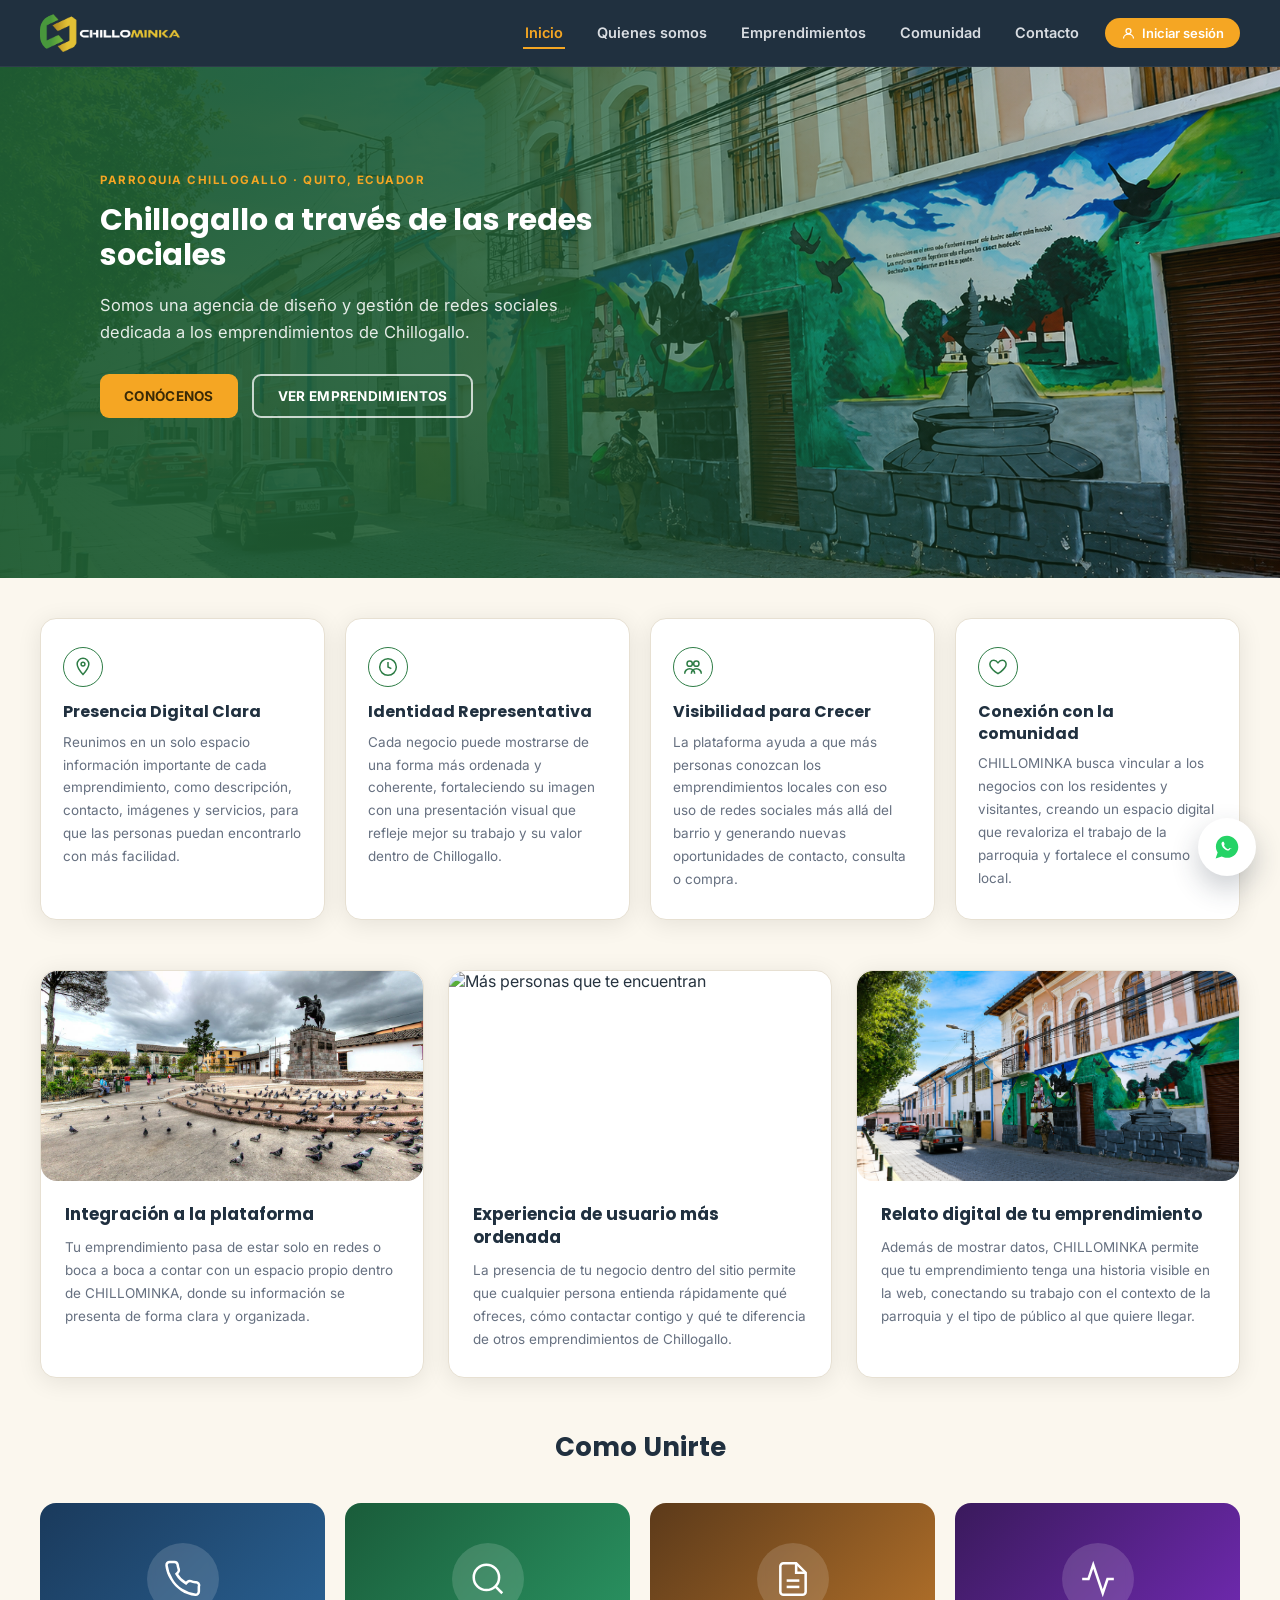
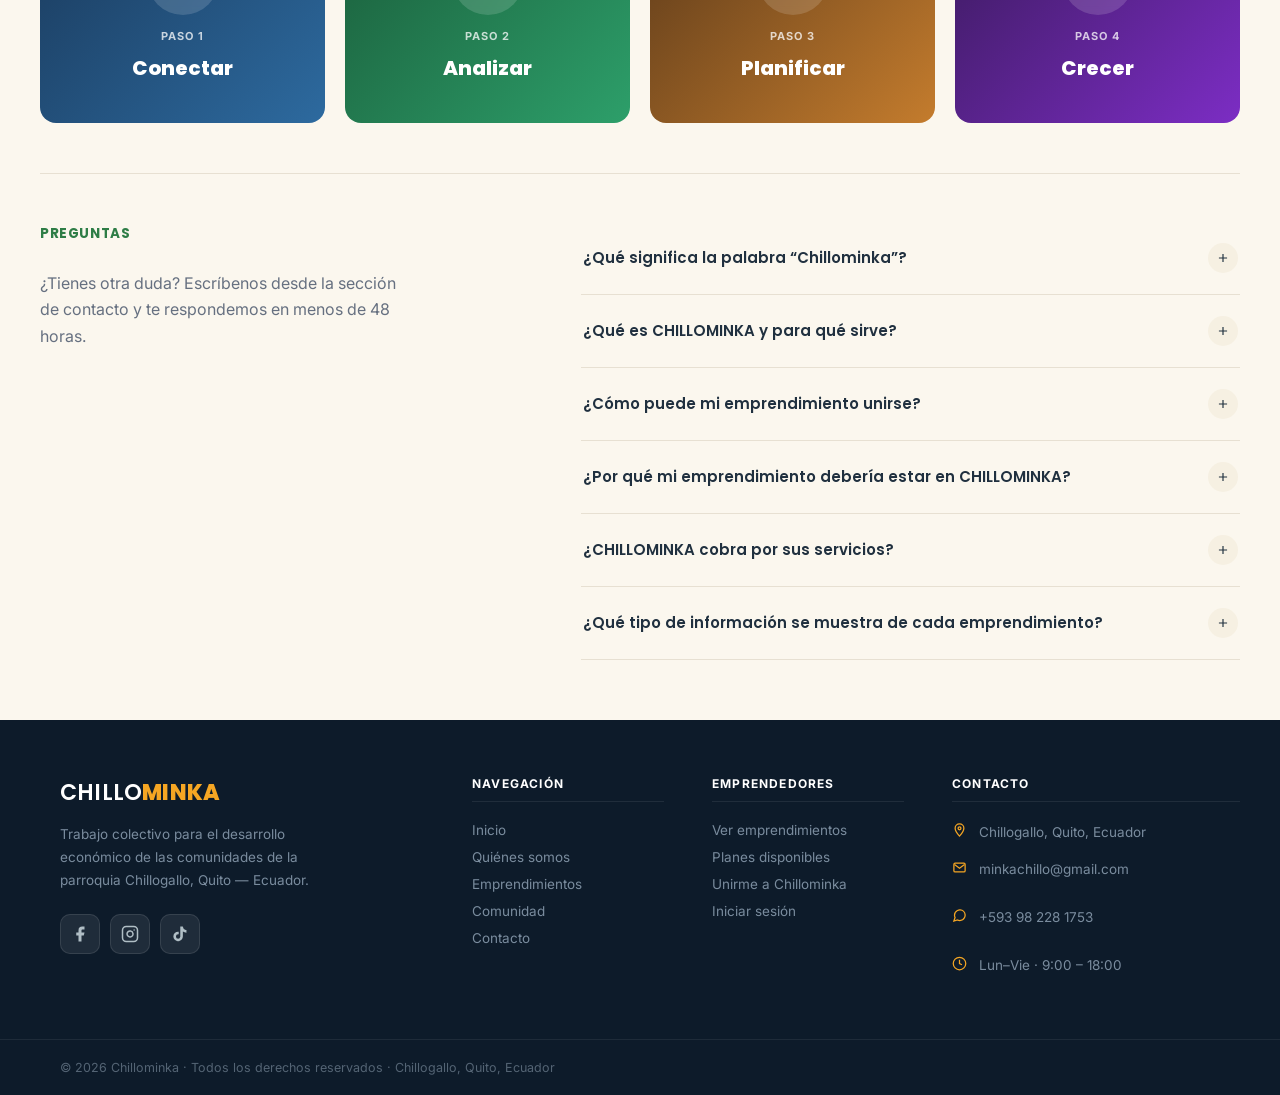
==== index.html @ ef4bcbcf "Update index.html" ====
<!DOCTYPE html>
<html lang="es">
<head>
<meta charset="UTF-8">
<meta name="viewport" content="width=device-width, initial-scale=1.0">
<title>Chillominka · Conectamos personas, impulsamos comunidades</title>
<link rel="icon" type="image/png" href="Imagenes/inicio arriba.png">
<link rel="apple-touch-icon" href="Imagenes/logo.png">

<link rel="preconnect" href="https://fonts.googleapis.com">
<link rel="preconnect" href="https://fonts.gstatic.com" crossorigin>
<link href="https://fonts.googleapis.com/css2?family=Poppins:wght@500;600;700;800&family=Inter:wght@400;500;600;700&display=swap" rel="stylesheet">

<link rel="stylesheet" href="styles.css">

<script type="module" src="https://unpkg.com/@google/model-viewer/dist/model-viewer.min.js"></script>
<script src="https://www.gstatic.com/firebasejs/10.12.0/firebase-app-compat.js"></script>
<script src="https://www.gstatic.com/firebasejs/10.12.0/firebase-auth-compat.js"></script>
<script src="https://www.gstatic.com/firebasejs/10.12.0/firebase-firestore-compat.js"></script>
<script src="https://www.gstatic.com/firebasejs/10.12.0/firebase-storage-compat.js"></script>
</head>
<body>

<header class="site-header">
  <div class="nav-wrap">
    <a href="#" class="logo" data-section="inicio" onclick="cambiarSeccion('inicio');return false;">
      
      <img class="logo-mark" src="Imagenes/logo.png" alt="CHILLOMINKA">

    </a>

    <nav class="nav-menu" id="navMenu">
      <a href="#" class="nav-link active" data-section="inicio">Inicio</a>
      <a href="#" class="nav-link" data-section="quienes-somos">Quienes somos</a>
      <a href="#" class="nav-link" data-section="emprendimientos">Emprendimientos</a>
      <a href="#" class="nav-link" data-section="comunidad">Comunidad</a>
      <a href="#" class="nav-link" data-section="contacto">Contacto</a>
    </nav>

    <div class="nav-auth" id="navAuth">
      <button class="btn-login-nav" id="btnLoginNav" onclick="abrirModalLogin()">
        <svg width="15" height="15" viewBox="0 0 24 24" fill="none" stroke="currentColor" stroke-width="2"><circle cx="12" cy="8" r="4"/><path d="M4 20c0-4 3.6-7 8-7s8 3 8 7"/></svg>
        Iniciar sesión
      </button>
      <div class="avatar-dropdown-wrap" id="avatarDropdownWrap" style="display:none;">
        <button class="avatar-nav-wrap" id="avatarNav" onclick="toggleDropdownPerfil(event)" title="Mi perfil">
          <img id="avatarNavImg" src="" alt="Perfil" class="avatar-nav-img">
          <span id="avatarNavNombre" class="avatar-nav-nombre"></span>
        </button>
        <div class="avatar-dropdown" id="avatarDropdown" style="display:none;">
          <div class="avatar-dropdown-header">
            <img id="avatarDropImg" src="" alt="Perfil" class="avatar-drop-foto">
            <div>
              <p id="avatarDropNombre" class="avatar-drop-nombre"></p>
              <p id="avatarDropEmail" class="avatar-drop-email"></p>
            </div>
          </div>
          <div class="avatar-dropdown-divider"></div>
          <button class="avatar-dropdown-item" onclick="irAlPerfil()">
            <svg width="15" height="15" viewBox="0 0 24 24" fill="none" stroke="currentColor" stroke-width="2"><circle cx="12" cy="8" r="4"/><path d="M4 20c0-4 3.6-7 8-7s8 3 8 7"/></svg>
            Ver perfil
          </button>
          <button class="avatar-dropdown-item avatar-dropdown-item--danger" onclick="cerrarSesion()">
            <svg width="15" height="15" viewBox="0 0 24 24" fill="none" stroke="currentColor" stroke-width="2"><path d="M9 21H5a2 2 0 0 1-2-2V5a2 2 0 0 1 2-2h4M16 17l5-5-5-5M21 12H9"/></svg>
            Cerrar sesión
          </button>
        </div>
      </div>
    </div>

    <button class="hamburger" id="hamburgerBtn" aria-label="Abrir menú">
      <span></span><span></span><span></span>
    </button>
  </div>
</header>

<main>

<section id="inicio" class="page activa">

  
  <div class="hero-banner">
    <img class="hero-bg" src="Imagenes/fondo grande.jpg" alt="Vista panorámica de la parroquia Chillogallo al atardecer, Quito Ecuador">
    <div class="hero-overlay"></div>
    <div class="container">
      <div class="hero-content reveal">
        <span class="hero-supertitle">Parroquia Chillogallo · Quito, Ecuador</span>
 <h1>Chillogallo a través de las redes sociales</h1>
<p style="text-align:left;">Somos una agencia de diseño y gestión de redes sociales dedicada a los emprendimientos de Chillogallo.</p>
        <div class="hero-actions">
          <button class="btn btn-orange" onclick="cambiarSeccion('quienes-somos')">CONÓCENOS</button>
          <button class="btn btn-outline-white" onclick="cambiarSeccion('emprendimientos')">VER EMPRENDIMIENTOS</button>
        </div>
      </div>
    </div>
  </div>

  <div class="container">

    
    <div class="pillar-cards-new reveal">
      <div class="pillar-card-new">
        <div class="pillar-card-new-icon"><div class="icon-circle"><svg width="20" height="20" viewBox="0 0 24 24" fill="none" stroke="currentColor" stroke-width="1.8"><path d="M12 21s7-7.5 7-12.5A7 7 0 0 0 5 8.5C5 13.5 12 21 12 21Z"/><circle cx="12" cy="8.5" r="2.3"/></svg></div></div>
        <div class="pillar-card-new-body">
          <h3>Presencia Digital Clara</h3>
          <p>Reunimos en un solo espacio información importante de cada emprendimiento, como descripción, contacto, imágenes y servicios, para que las personas puedan encontrarlo con más facilidad.</p>
        </div>
      </div>
      <div class="pillar-card-new">
        <div class="pillar-card-new-icon"><div class="icon-circle"><svg width="20" height="20" viewBox="0 0 24 24" fill="none" stroke="currentColor" stroke-width="1.8"><path d="M12 2a10 10 0 1 0 0 20A10 10 0 0 0 12 2Z"/><path d="M12 6v6l4 2"/></svg></div></div>
        <div class="pillar-card-new-body">
          <h3>Identidad Representativa</h3>
          <p>Cada negocio puede mostrarse de una forma más ordenada y coherente, fortaleciendo su imagen con una presentación visual que refleje mejor su trabajo y su valor dentro de Chillogallo.</p>
        </div>
      </div>
      <div class="pillar-card-new">
        <div class="pillar-card-new-icon"><div class="icon-circle"><svg width="20" height="20" viewBox="0 0 24 24" fill="none" stroke="currentColor" stroke-width="1.8"><circle cx="8" cy="8" r="3.2"/><circle cx="16" cy="8" r="3.2"/><path d="M2 20c0-3.3 2.7-6 6-6s6 2.7 6 6"/><path d="M10 20c0-3.3 2.7-6 6-6s6 2.7 6 6"/></svg></div></div>
        <div class="pillar-card-new-body">
          <h3>Visibilidad para Crecer</h3>
          <p>La plataforma ayuda a que más personas conozcan los emprendimientos locales con eso uso de redes sociales más allá del barrio y generando nuevas oportunidades de contacto, consulta o compra.</p>
        </div>
      </div>
      <div class="pillar-card-new">
        <div class="pillar-card-new-icon"><div class="icon-circle"><svg width="20" height="20" viewBox="0 0 24 24" fill="none" stroke="currentColor" stroke-width="1.8"><path d="M12 20s-7-4.4-9.3-9C1.4 7.7 3 4 7 4c2.2 0 3.7 1.3 5 3 1.3-1.7 2.8-3 5-3 4 0 5.6 3.7 4.3 7-2.3 4.6-9.3 9-9.3 9Z"/></svg></div></div>
        <div class="pillar-card-new-body">
          <h3>Conexión con la comunidad</h3>
          <p>CHILLOMINKA busca vincular a los negocios con los residentes y visitantes, creando un espacio digital que revaloriza el trabajo de la parroquia y fortalece el consumo local.</p>
        </div>
      </div>
    </div>

    
    <div class="pillar-banners-cards reveal">

      
      <div class="pillar-banner-card">
        <div class="pillar-banner-card-img">
          <img src="Imagenes/baner 1.jpg" alt="Acompañamiento para tu presencia digital">
          
        </div>
        <div class="pillar-banner-card-body">
          <h3>Integración a la plataforma</h3>
          <p>Tu emprendimiento pasa de estar solo en redes o boca a boca a contar con un espacio propio dentro de CHILLOMINKA, donde su información se presenta de forma clara y organizada.</p>
        </div>
      </div>

      
      <div class="pillar-banner-card">
        <div class="pillar-banner-card-img">
          <img src="Imagenes/baner 2.jpg" alt="Más personas que te encuentran">
          
        </div>
        <div class="pillar-banner-card-body">
          <h3>Experiencia de usuario más ordenada</h3>
          <p>La presencia de tu negocio dentro del sitio permite que cualquier persona entienda rápidamente qué ofreces, cómo contactar contigo y qué te diferencia de otros emprendimientos de Chillogallo.</p>
        </div>
      </div>

      
      <div class="pillar-banner-card">
        <div class="pillar-banner-card-img">
          <img src="Imagenes/fondo grande.jpg" alt="Promoción local con sentido comunitario">
          
        </div>
        <div class="pillar-banner-card-body">
          <h3>Relato digital de tu emprendimiento</h3>
          <p>Además de mostrar datos, CHILLOMINKA permite que tu emprendimiento tenga una historia visible en la web, conectando su trabajo con el contexto de la parroquia y el tipo de público al que quiere llegar.</p>
        </div>
      </div>

    </div>

    
    <div class="how-section reveal" style="margin-bottom:50px;">
      <div style="text-align:center;margin-bottom:36px;">
        <h2 style="font-size:26px;margin:0;text-align:center;">Como Unirte</h2>
        <p style="color:var(--text-muted);max-width:520px;margin:0 auto;"></p>
      </div>
      <div class="flip-cards-grid">

        <div class="flip-card" tabindex="0">
          <div class="flip-card-inner">
            <div class="flip-card-front flip-front--1">
              <div class="flip-front-icon">
                <svg width="38" height="38" viewBox="0 0 24 24" fill="none" stroke="currentColor" stroke-width="1.6"><path d="M22 16.92v3a2 2 0 0 1-2.18 2 19.79 19.79 0 0 1-8.63-3.07A19.5 19.5 0 0 1 4.69 12 19.79 19.79 0 0 1 1.61 3.38 2 2 0 0 1 3.6 1.2h3a2 2 0 0 1 2 1.72c.127.96.361 1.903.7 2.81a2 2 0 0 1-.45 2.11L7.91 8.77a16 16 0 0 0 6 6l.95-.95a2 2 0 0 1 2.11-.45 12.84 12.84 0 0 0 2.81.7A2 2 0 0 1 22 16.92z"/></svg>
              </div>
              <span class="flip-step">Paso 1</span>
              <h4 class="flip-front-title">Conectar</h4>
            </div>
            <div class="flip-card-back flip-back-img flip-back-img--1">
              <div class="flip-back-overlay"></div>
              <div class="flip-back-texto">
                <h4 class="flip-back-title">El primer paso es conectar</h4>
                <p class="flip-back-copy">Contáctanos y coordinaremos una visita para conocer tu emprendimiento y tus necesidades.</p>
              </div>
            </div>
          </div>
        </div>

        <div class="flip-card" tabindex="0">
          <div class="flip-card-inner">
            <div class="flip-card-front flip-front--2">
              <div class="flip-front-icon">
                <svg width="38" height="38" viewBox="0 0 24 24" fill="none" stroke="currentColor" stroke-width="1.6"><circle cx="11" cy="11" r="8"/><line x1="21" y1="21" x2="16.65" y2="16.65"/></svg>
              </div>
              <span class="flip-step">Paso 2</span>
              <h4 class="flip-front-title">Analizar</h4>
            </div>
            <div class="flip-card-back flip-back-img flip-back-img--2">
              <div class="flip-back-overlay"></div>
              <div class="flip-back-texto">
                <h4 class="flip-back-title">Analizamos tu emprendimiento</h4>
                <p class="flip-back-copy">Entendemos tu emprendimiento, lo que necesita y nosotros lo hacemos realidad.</p>
              </div>
            </div>
          </div>
        </div>

        <div class="flip-card" tabindex="0">
          <div class="flip-card-inner">
            <div class="flip-card-front flip-front--3">
              <div class="flip-front-icon">
                <svg width="38" height="38" viewBox="0 0 24 24" fill="none" stroke="currentColor" stroke-width="1.6"><path d="M14 2H6a2 2 0 0 0-2 2v16a2 2 0 0 0 2 2h12a2 2 0 0 0 2-2V8z"/><polyline points="14 2 14 8 20 8"/><line x1="16" y1="13" x2="8" y2="13"/><line x1="16" y1="17" x2="8" y2="17"/></svg>
              </div>
              <span class="flip-step">Paso 3</span>
              <h4 class="flip-front-title">Planificar</h4>
            </div>
            <div class="flip-card-back flip-back-img flip-back-img--3">
              <div class="flip-back-overlay"></div>
              <div class="flip-back-texto">
                <h4 class="flip-back-title">Diseñamos un plan contigo</h4>
                <p class="flip-back-copy">Planteamos diferentes rutas con la capacitación, contactos y seguimiento adecuados.</p>
              </div>
            </div>
          </div>
        </div>

        <div class="flip-card" tabindex="0">
          <div class="flip-card-inner">
            <div class="flip-card-front flip-front--4">
              <div class="flip-front-icon">
                <svg width="38" height="38" viewBox="0 0 24 24" fill="none" stroke="currentColor" stroke-width="1.6"><polyline points="22 12 18 12 15 21 9 3 6 12 2 12"/></svg>
              </div>
              <span class="flip-step">Paso 4</span>
              <h4 class="flip-front-title">Crecer</h4>
            </div>
            <div class="flip-card-back flip-back-img flip-back-img--4">
              <div class="flip-back-overlay"></div>
              <div class="flip-back-texto">
                <h4 class="flip-back-title">Crecemos y medimos el avance</h4>
                <p class="flip-back-copy">Celebramos cada logro y seguimos ajustando el plan de acuerdo a los resultados.</p>
              </div>
            </div>
          </div>
        </div>

      </div>
    </div>

    <div class="faq-row reveal">
      <div>
        <span class="section-label">Preguntas</span>
        <p>¿Tienes otra duda? Escríbenos desde la sección de contacto y te respondemos en menos de 48 horas.</p>
      </div>
      <div class="faq-list">
        <div class="faq-item">
          <button class="faq-question" onclick="toggleFaq(this)">
            ¿Qué significa la palabra “Chillominka”?
            <span class="faq-icon"><svg width="14" height="14" viewBox="0 0 24 24" fill="none" stroke="currentColor" stroke-width="2"><path d="M12 5v14M5 12h14"/></svg></span>
          </button>
          <div class="faq-answer">
            
            <p>Chillominka une dos ideas en una sola palabra: “Chillo” viene de las dos primeras sílabas del nombre de la parroquia Chillogallo, mientras que “minka” proviene del idioma Kichwa ecuatoriano y significa “comunitario” o “comunidad”, haciendo referencia al trabajo colectivo entre varias personas; al juntarlas, Chillominka representa una plataforma comunitaria creada desde Chillogallo y para Chillogallo, donde el trabajo colaborativo de emprendedores y usuarios busca fortalecer la economía local y la identidad de la parroquia.</p>
          </div>
        </div>
        <div class="faq-item">
          <button class="faq-question" onclick="toggleFaq(this)">
            ¿Qué es CHILLOMINKA y para qué sirve?
            <span class="faq-icon"><svg width="14" height="14" viewBox="0 0 24 24" fill="none" stroke="currentColor" stroke-width="2"><path d="M12 5v14M5 12h14"/></svg></span>
          </button>
          <div class="faq-answer">
            
            <p>CCHILLOMINKA es una plataforma web orientada a la promoción y revalorización de los emprendimientos locales de Chillogallo. Su función es reunir en un solo sitio información clara de cada negocio, facilitar que los usuarios los encuentren con mayor facilidad y aportar a una presencia digital más organizada, visible y accesible.</p>
          </div>
        </div>
        <div class="faq-item">
          <button class="faq-question" onclick="toggleFaq(this)">
            ¿Cómo puede mi emprendimiento unirse?
            <span class="faq-icon"><svg width="14" height="14" viewBox="0 0 24 24" fill="none" stroke="currentColor" stroke-width="2"><path d="M12 5v14M5 12h14"/></svg></span>
          </button>
          <div class="faq-answer">
            
            <p>Si tienes un negocio en Chillogallo, puedes contactarte con nosotros y compartir la información básica de tu actividad (nombre, productos o servicios, imágenes y medios de contacto). Con esos datos evaluamos cómo integrar tu emprendimiento en la plataforma y te explicamos los distintos planes de acompañamiento digital disponibles, para que elijas el que mejor se adapte a tus necesidades.</p>
          </div>
        </div>
        <div class="faq-item">
          <button class="faq-question" onclick="toggleFaq(this)">
            ¿Por qué mi emprendimiento debería estar en CHILLOMINKA?
            <span class="faq-icon"><svg width="14" height="14" viewBox="0 0 24 24" fill="none" stroke="currentColor" stroke-width="2"><path d="M12 5v14M5 12h14"/></svg></span>
          </button>
          <div class="faq-answer">
            
            <p>Porque muchos negocios locales no cuentan con una presencia digital bien estructurada, lo que reduce sus posibilidades de ser encontrados por nuevos usuarios. CHILLOMINKA busca responder a esa necesidad ofreciendo un espacio donde cada emprendimiento pueda mostrarse de forma más ordenada, visible y coherente con su identidad.</p>
          </div>
        </div>
        <div class="faq-item">
          <button class="faq-question" onclick="toggleFaq(this)">
            ¿CHILLOMINKA cobra por sus servicios?
            <span class="faq-icon"><svg width="14" height="14" viewBox="0 0 24 24" fill="none" stroke="currentColor" stroke-width="2"><path d="M12 5v14M5 12h14"/></svg></span>
          </button>
          <div class="faq-answer">
            
            <p>La plataforma puede incluir diferentes formas de participación según las necesidades de cada emprendimiento. Algunos servicios pueden centrarse en la difusión dentro del sitio web y otros en un acompañamiento más amplio relacionado con identidad visual, contenido o promoción digital, por lo que los costos dependerán del tipo de apoyo que se requiera.</p>
          </div>
        </div>
                    <div class="faq-item">
          <button class="faq-question" onclick="toggleFaq(this)">
            ¿Qué tipo de información se muestra de cada emprendimiento?
            <span class="faq-icon"><svg width="14" height="14" viewBox="0 0 24 24" fill="none" stroke="currentColor" stroke-width="2"><path d="M12 5v14M5 12h14"/></svg></span>
          </button>
          <div class="faq-answer">
            <p>Cada perfil puede incluir información importante como nombre del negocio, descripción, productos o servicios, imágenes, ubicación y medios de contacto. El objetivo es que los usuarios comprendan con facilidad qué ofrece cada emprendimiento y puedan comunicarse con él sin complicaciones..</p>
          </div>
        </div>
      </div>
    </div>
      </div>
    </div>
  </div>
</section>

<section id="quienes-somos" class="page">

  
  <div class="hero-banner section-hero-banner">
    <img class="hero-bg" src="Imagenes/emprendimientos.png" alt="Vista panorámica de la parroquia Chillogallo al atardecer, Quito Ecuador">
    <div class="hero-overlay"></div>
    <div class="container">
      <div class="hero-content reveal">
        <span class="hero-supertitle">Parroquia Chillogallo · Quito, Ecuador</span>
        <h1>Quienes somos</h1>
      </div>
    </div>
  </div>

  <div class="container">

    
    <div class="split-row reveal">
      <div>
        <span class="section-label">Nuestra historia</span>
        
        <p>Chillominka nació para apoyar a los emprendedores de Chillogallo mediante una plataforma web donde sus negocios puedan darse a conocer. Queremos que cada emprendimiento tenga un espacio claro para mostrar lo que ofrece, compartir su información de contacto y llegar a más personas. Valoramos el talento y el esfuerzo de quienes trabajan en la parroquia, por eso buscamos fortalecer el comercio local y que más usuarios descubran los emprendimientos de Chillogallo a través del sitio.</p>
      </div>
      <img src="Imagenes/fondo5.png" alt="Amanecer en la cordillera de los Andes">
    </div>

    
    <div class="reveal" style="padding:34px 0;">
      <span class="section-label is-orange">Nuestros principios</span>
      <h2 class="block-title">Cuatro principios que impulsan nuestra comunidad</h2>
      <p style="max-width:680px;">Trabajamos para fortalecer los emprendimientos locales de Chillogallo mediante presencia digital y acompañamiento cercano. Estos principios explican por qué existe la plataforma y para qué la ponemos al servicio de quienes emprenden en la parroquia.</p>

      <div class="values-grid">
        <div class="value-card">
          <div class="icon-circle">
            <svg width="20" height="20" viewBox="0 0 24 24" fill="none" stroke="currentColor" stroke-width="1.8"><path d="M17 2l4 4-4 4M21 6H8a4 4 0 0 0-4 4v1M7 22l-4-4 4-4M3 18h13a4 4 0 0 0 4-4v-1"/></svg>
          </div>
          
          <h4>Comunidad</h4>
          <p>Promovemos el trabajo colectivo entre emprendimientos de Chillogallo, visitando cada negocio para conocer su historia mediante el dialogo directo para llegar a un acuerdo equitativo.</p>
        </div>
        <div class="value-card">
          <div class="icon-circle">
            <svg width="20" height="20" viewBox="0 0 24 24" fill="none" stroke="currentColor" stroke-width="1.8"><path d="M12 3C8 7 6 11 6 14a6 6 0 0 0 12 0c0-3-2-7-6-11Z"/></svg>
          </div>
          
          <h4>Visibilidad</h4>
          <p>Damos a cada emprendimiento un espacio concreto para mostrar sus productos, servicios y datos de contacto, ampliando su presencia digital y el alcance hacia nuevos usuarios.</p>
        </div>
        <div class="value-card">
          <div class="icon-circle">
            <svg width="20" height="20" viewBox="0 0 24 24" fill="none" stroke="currentColor" stroke-width="1.8"><path d="M4 19.5V6a2 2 0 0 1 2-2h12a2 2 0 0 1 2 2v14M4 19.5A2.5 2.5 0 0 0 6.5 22H20M8 7h8M8 11h8"/></svg>
          </div>
          
          <h4>Identidad local</h4>
          <p>Destacamos las historias y la creatividad de los emprendedores de Chillogallo, para que sus negocios se identifiquen como parte la gente de Chillogallo y no como proyectos anónimos.</p>
        </div>
        <div class="value-card">
          <div class="icon-circle">
            <svg width="20" height="20" viewBox="0 0 24 24" fill="none" stroke="currentColor" stroke-width="1.8"><circle cx="8" cy="8" r="3.2"/><circle cx="16" cy="8" r="3.2"/><path d="M2 20c0-3.3 2.7-6 6-6s6 2.7 6 6"/><path d="M10 20c0-3.3 2.7-6 6-6s6 2.7 6 6"/></svg>
          </div>
          
          <h4>Compromiso</h4>
          <p>Seguimos de cerca el avance de los emprendimientos a traves del sitio web ChilloMinka y la relación con los nuevos usuarios que vayan integrandose.</p>
        </div>
      </div>
    </div>

    
    <div class="info-bar reveal">
      <div class="info-item">
        <div class="icon-circle"><svg width="16" height="16" viewBox="0 0 24 24" fill="none" stroke="currentColor" stroke-width="1.8"><path d="M12 21s7-7.5 7-12.5A7 7 0 0 0 5 8.5C5 13.5 12 21 12 21Z"/><circle cx="12" cy="8.5" r="2.3"/></svg></div>
        <div><strong>Ubicación</strong><span>Chillogallo, Quito</span></div>
      </div>
      <div class="info-item">
        <div class="icon-circle"><svg width="16" height="16" viewBox="0 0 24 24" fill="none" stroke="currentColor" stroke-width="1.8"><circle cx="8" cy="8" r="3"/><circle cx="16" cy="8" r="3"/><path d="M2 20c0-3.3 2.7-6 6-6s6 2.7 6 6"/></svg></div>
        <div><strong>Emprendedores</strong><span>3 Locales</span></div>
      </div>
      <div class="info-item">
        <div class="icon-circle"><svg width="16" height="16" viewBox="0 0 24 24" fill="none" stroke="currentColor" stroke-width="1.8"><rect x="3" y="5" width="18" height="16" rx="2"/><path d="M3 9h18M8 3v4M16 3v4"/></svg></div>
        <div><strong>Inicio</strong><span>2026</span></div>
      </div>
      <div class="info-item">
        <div class="icon-circle"><svg width="16" height="16" viewBox="0 0 24 24" fill="none" stroke="currentColor" stroke-width="1.8"><path d="M12 3C8 7 6 11 6 14a6 6 0 0 0 12 0c0-3-2-7-6-11Z"/></svg></div>
        <div><strong>Estado</strong><span>En marcha</span></div>
      </div>
    </div>

  </div>
</section>

<section id="emprendimientos" class="page">

  
  <div class="hero-banner section-hero-banner">
    <img class="hero-bg" src="Imagenes/fondoemprendimientos.png" alt="Vista panorámica de la parroquia Chillogallo al atardecer, Quito Ecuador">
    <div class="hero-overlay"></div>
    <div class="container">
      <div class="hero-content reveal">
        <span class="hero-supertitle">Parroquia Chillogallo · Quito, Ecuador</span>
        <h1>Emprendimientos</h1>
      </div>
    </div>
  </div>

  <div class="container">

    
    <div class="emp-cards-grid reveal">

      
      <div class="emp-card">
        <div class="emp-card-img">
          <img src="Imagenes/logoinformatica.png" alt="Citron PC - Servicio Técnico">

        </div>
        <div class="emp-card-body">
          <h3>Citron PC</h3>
          <p>Especialistas en reparación y mantenimiento de computadoras, laptops e impresoras, con atención profesional y garantía.</p>
          <div class="emp-card-stats">
            <div><strong>12+</strong><span>Años de exp.</span></div>
            <div><strong>1,500+</strong><span>Clientes</span></div>
            <div><strong>&lt;24h</strong><span>Respuesta</span></div>
          </div>
          <button class="btn btn-green emp-card-btn" onclick="abrirEmpModal('emp-modal-1')">Más información</button>
        </div>
      </div>

      
      <div class="emp-card">
        <div class="emp-card-img">
          <img src="Imagenes/Logodemecanica.png" alt="Talleres “JB”">
          <span class="emp-card-tag orange">Emprendimiento 2</span>
        </div>
        <div class="emp-card-body">
          <h3>Talleres “JB”</h3>
          <p>Mecánica, diagnóstico electrónico y mantenimiento de vehículos con garantía y honestidad en Chillogallo.</p>
          <div class="emp-card-stats">
            <div><strong>500+</strong><span>Vehículos</span></div>
            <div><strong>3 meses</strong><span>Garantía</span></div>
            <div><strong>Todas</strong><span>Las marcas</span></div>
          </div>
          <button class="btn btn-green emp-card-btn" onclick="abrirEmpModal('emp-modal-2')">Más información</button>
        </div>
      </div>

      
      <div class="emp-card">
        <div class="emp-card-img">
          <img src="Imagenes/logocomida.jpg" alt="Comida Rápida">
        </div>
        <div class="emp-card-body">
          <h3>Papi's Burger</h3>
          <p>Hamburguesas, platos especiales y pollo broaster. Sabor casero y excelente atención en cada visita.</p>
          <div class="emp-card-stats">
            <div><strong>$1.50</strong><span>Desde</span></div>
            <div><strong>15 min</strong><span>Entrega</span></div>
            <div><strong>6 días</strong><span>A la semana</span></div>
          </div>
          <button class="btn btn-green emp-card-btn" onclick="abrirEmpModal('emp-modal-3')">Más información</button>
        </div>
      </div>

    </div>
  </div>

  <div id="emp-modal-1" class="emp-modal" role="dialog" aria-modal="true" aria-label="Citron PC">
    <div class="emp-modal-inner">
      <button class="emp-modal-close" onclick="cerrarEmpModal('emp-modal-1')" aria-label="Cerrar">✕</button>

      
      <div class="emp-modal-header">
        <h2>Citron PC | Servicio Técnico Especializado</h2>
        <p>Especialistas en reparación y mantenimiento de computadoras, laptops e impresoras, con atención profesional y garantía.</p>
      </div>

      
      <div class="emp-modal-section">
        <span class="section-label">Quiénes somos</span>
        <h3 class="block-title">Soluciones técnicas confiables para tus equipos</h3>
        <p>En Citron PC contamos con más de 12 años de experiencia en reparación y mantenimiento de computadoras, laptops e impresoras. Nos especializamos en brindar diagnósticos precisos, soluciones efectivas y atención personalizada para hogares, estudiantes, emprendedores y empresas.</p>
        <p style="margin-top:10px;"></p>
      </div>

      <div class="emp-modal-features">
        <div class="emp-feature-card"><div class="icon-circle"><svg width="20" height="20" viewBox="0 0 24 24" fill="none" stroke="currentColor" stroke-width="1.8"><rect x="2" y="3" width="20" height="14" rx="2"/><path d="M8 21h8M12 17v4"/></svg></div><h4>Reparación especializada</h4><p>Diagnóstico y reparación de computadoras, laptops e impresoras de todas las marcas.</p></div>
        <div class="emp-feature-card"><div class="icon-circle"><svg width="20" height="20" viewBox="0 0 24 24" fill="none" stroke="currentColor" stroke-width="1.8"><path d="M12 2a10 10 0 1 0 10 10H12V2z"/><path d="M12 2a10 10 0 0 1 10 10"/><path d="M12 12 2.1 9.3"/></svg></div><h4>Mantenimiento técnico</h4><p>Limpieza, optimización y mantenimiento preventivo para mejorar el rendimiento de tus equipos.</p></div>
        <div class="emp-feature-card"><div class="icon-circle"><svg width="20" height="20" viewBox="0 0 24 24" fill="none" stroke="currentColor" stroke-width="1.8"><path d="M12 3a9 9 0 1 0 9 9"/><path d="M12 7v5l3 3"/><path d="M18 2v4h4"/></svg></div><h4>Soporte de hardware y software</h4><p>Instalación, actualizaciones, formateos y eliminación de fallas para un funcionamiento óptimo.</p></div>
        <div class="emp-feature-card"><div class="icon-circle"><svg width="20" height="20" viewBox="0 0 24 24" fill="none" stroke="currentColor" stroke-width="1.8"><rect x="5" y="2" width="14" height="20" rx="2"/><path d="M12 18h.01"/></svg></div><h4>Repuestos y accesorios</h4><p>Venta de repuestos, tintas, cargadores, baterías, teclados y suministros de calidad.</p></div>
      </div>

      
      <div class="emp-modal-section">
        <span class="section-label">Nuestro espacio</span>
        <div class="emp-carousel" id="carousel-1">
          <div class="emp-carousel-track">
            <img src="Imagenes/informatica.jpeg" alt="Taller técnico Citron PC">
            <img src="Imagenes/imageninformatica.jpeg" alt="Equipos de cómputo">
            <img src="Imagenes/espacio1.png" alt="Servicio técnico">
            <img src="Imagenes/espacio2.jpg" alt="Instalación de redes">
            <img src="Imagenes/espacio3.jpg" alt="Diagnóstico de equipos">
          </div>
          <button class="carousel-btn prev" onclick="moverCarrusel('carousel-1',-1)"><svg width="18" height="18" viewBox="0 0 24 24" fill="none" stroke="currentColor" stroke-width="2.5" stroke-linecap="round" stroke-linejoin="round"><polyline points="15 18 9 12 15 6"/></svg></button>
          <button class="carousel-btn next" onclick="moverCarrusel('carousel-1', 1)"><svg width="18" height="18" viewBox="0 0 24 24" fill="none" stroke="currentColor" stroke-width="2.5" stroke-linecap="round" stroke-linejoin="round"><polyline points="9 18 15 12 9 6"/></svg></button>
          <div class="carousel-dots" id="dots-carousel-1"></div>
        </div>
      </div>

      
      <div class="emp-modal-section">
        <span class="section-label">Videos</span>
        <div class="emp-modal-videos">
          <video controls aria-label="Video servicio técnico 1"><source src="videos/servicio1.mp4" type="video/mp4">Tu navegador no soporta video.</video>
          <video controls aria-label="Video servicio técnico 2"><source src="videos/servicio2.mp4" type="video/mp4">Tu navegador no soporta video.</video>
          <video controls aria-label="Video servicio técnico 3"><source src="videos/servicio3.mp4" type="video/mp4">Tu navegador no soporta video.</video>
        </div>
      </div>

      
      <div class="emp-modal-section">
        <span class="section-label">Servicios estrella</span>
        <div class="product-grid">
          <div class="product-card"><div class="product-img-wrap" role="button" tabindex="0" onclick="abrirModal3D('modelos3d/pasta termica.glb','Pasta térmica')"><img src="Imagenes/pasta termica.png" alt="Pasta térmica"><span class="view-3d-badge"><svg width="13" height="13" viewBox="0 0 24 24" fill="none" stroke="currentColor" stroke-width="2"><path d="M21 7.5 12 3 3 7.5l9 4.5 9-4.5Z"/><path d="M3 7.5v9L12 21l9-4.5v-9"/><path d="M12 12v9"/></svg> Ver en 3D</span></div><div class="product-body"><span class="product-tag">Tecnología</span><h4>Pasta térmica Thermal Grizzly Kryonaut</h4><p>Pasta térmica de alto rendimiento para mejorar la disipación del calor.</p><span class="product-price">15$</span></div></div>
          <div class="product-card"><div class="product-img-wrap" role="button" tabindex="0" onclick="abrirModal3D('modelos3d/Memorias RAM.glb','Memorias RAM')"><img src="Imagenes/memoria ram.png" alt="Memorias RAM"><span class="view-3d-badge"><svg width="13" height="13" viewBox="0 0 24 24" fill="none" stroke="currentColor" stroke-width="2"><path d="M21 7.5 12 3 3 7.5l9 4.5 9-4.5Z"/><path d="M3 7.5v9L12 21l9-4.5v-9"/><path d="M12 12v9"/></svg> Ver en 3D</span></div><div class="product-body"><span class="product-tag">Tecnología</span><h4>Memorias RAM para PC y Laptop</h4><p>Amplía el rendimiento de tu equipo con memorias RAM de calidad.</p><span class="product-price">150$</span></div></div>
          <div class="product-card"><div class="product-img-wrap" role="button" tabindex="0" onclick="abrirModal3D('modelos3d/Tinta Epson.glb','Tinta Epson')"><img src="Imagenes/Tinta Epson.png" alt="Tinta Epson"><span class="view-3d-badge"><svg width="13" height="13" viewBox="0 0 24 24" fill="none" stroke="currentColor" stroke-width="2"><path d="M21 7.5 12 3 3 7.5l9 4.5 9-4.5Z"/><path d="M3 7.5v9L12 21l9-4.5v-9"/><path d="M12 12v9"/></svg> Ver en 3D</span></div><div class="product-body"><span class="product-tag">Tecnología</span><h4>Tinta Epson 544 Original</h4><p>Impresiones nítidas, colores intensos y mayor protección para cabezales.</p><span class="product-price">$25</span></div></div>
          <div class="product-card"><div class="product-img-wrap" role="button" tabindex="0" onclick="abrirModal3D('modelos3d/Mouse Gamer.glb','Mouse Gamer')"><img src="Imagenes/Mouse Gamer.png" alt="Mouse Gamer"><span class="view-3d-badge"><svg width="13" height="13" viewBox="0 0 24 24" fill="none" stroke="currentColor" stroke-width="2"><path d="M21 7.5 12 3 3 7.5l9 4.5 9-4.5Z"/><path d="M3 7.5v9L12 21l9-4.5v-9"/><path d="M12 12v9"/></svg> Ver en 3D</span></div><div class="product-body"><span class="product-tag">Tecnología</span><h4>Mouse Gamer Inalámbrico</h4><p>Precisión, comodidad y libertad de movimiento para gaming y trabajo.</p><span class="product-price">$30</span></div></div>
        </div>
      </div>

      
      <div class="emp-modal-section">
        <span class="section-label">Ubicación</span>
        <div class="emp-mapa-wrap">
          <div class="emp-mapa-info">
            <svg width="16" height="16" viewBox="0 0 24 24" fill="none" stroke="currentColor" stroke-width="2"><path d="M12 21s-7-7.5-7-12.5A7 7 0 0 1 19 8.5C19 13.5 12 21 12 21Z"/><circle cx="12" cy="8.5" r="2.3"/></svg>
            <span>Av. Moran Valverde 4109, Chillogallo, Quito</span>
            <a href="https://maps.app.goo.gl/3PwfTx4gwHGYdxaw5" target="_blank" rel="noopener" class="emp-mapa-link">Ver en Google Maps →</a>
          </div>
          <iframe src="https://www.google.com/maps/embed?pb=!1m18!1m12!1m3!1d498.5!2d-78.5469!3d-0.2975!2m3!1f0!2f0!3f0!3m2!1i1024!2i768!4f13.1!3m3!1m2!1s0x91d59918504ddaff%3A0xd021fc8754e4f5fd!2sCITRON%20PC%20-%20Servicio%20Tecnico%20Computadoras%20Laptops%20Impresoras!5e0!3m2!1ses!2sec!4v1700000001!5m2!1ses!2sec" width="100%" height="280" style="border:0;border-radius:10px;display:block;" allowfullscreen="" loading="lazy" referrerpolicy="no-referrer-when-downgrade" title="Ubicación Citron PC"></iframe>
        </div>
      </div>

      
      <div class="emp-modal-section emp-rating-section">
        <span class="section-label">Valoración</span>
        <div class="rating-wrap">
          
          <div class="rating-promedio">
            <span class="rating-numero" id="rating-numero-emp-modal-1">—</span>
            <div class="rating-estrellas-display" id="rating-estrellas-display-emp-modal-1">
              <svg class="star-display" viewBox="0 0 24 24"><path d="M12 2l3.09 6.26L22 9.27l-5 4.87 1.18 6.88L12 17.77l-6.18 3.25L7 14.14 2 9.27l6.91-1.01L12 2z"/></svg>
              <svg class="star-display" viewBox="0 0 24 24"><path d="M12 2l3.09 6.26L22 9.27l-5 4.87 1.18 6.88L12 17.77l-6.18 3.25L7 14.14 2 9.27l6.91-1.01L12 2z"/></svg>
              <svg class="star-display" viewBox="0 0 24 24"><path d="M12 2l3.09 6.26L22 9.27l-5 4.87 1.18 6.88L12 17.77l-6.18 3.25L7 14.14 2 9.27l6.91-1.01L12 2z"/></svg>
              <svg class="star-display" viewBox="0 0 24 24"><path d="M12 2l3.09 6.26L22 9.27l-5 4.87 1.18 6.88L12 17.77l-6.18 3.25L7 14.14 2 9.27l6.91-1.01L12 2z"/></svg>
              <svg class="star-display" viewBox="0 0 24 24"><path d="M12 2l3.09 6.26L22 9.27l-5 4.87 1.18 6.88L12 17.77l-6.18 3.25L7 14.14 2 9.27l6.91-1.01L12 2z"/></svg>
            </div>
            <span class="rating-total" id="rating-total-emp-modal-1">Sin valoraciones</span>
          </div>
          
          <div class="rating-votar" id="rating-votar-emp-modal-1">
            <p class="rating-votar-label" id="rating-votar-label-emp-modal-1">Tu valoración:</p>
            <div class="rating-stars-input" id="rating-stars-emp-modal-1"
                 onmouseleave="resetStarsHover('emp-modal-1')">
              <button class="star-btn" data-val="1" onclick="votarEstrella('emp-modal-1',1)"
                      onmouseenter="hoverStars('emp-modal-1',1)">★</button>
              <button class="star-btn" data-val="2" onclick="votarEstrella('emp-modal-1',2)"
                      onmouseenter="hoverStars('emp-modal-1',2)">★</button>
              <button class="star-btn" data-val="3" onclick="votarEstrella('emp-modal-1',3)"
                      onmouseenter="hoverStars('emp-modal-1',3)">★</button>
              <button class="star-btn" data-val="4" onclick="votarEstrella('emp-modal-1',4)"
                      onmouseenter="hoverStars('emp-modal-1',4)">★</button>
              <button class="star-btn" data-val="5" onclick="votarEstrella('emp-modal-1',5)"
                      onmouseenter="hoverStars('emp-modal-1',5)">★</button>
            </div>
            <p class="rating-login-msg" id="rating-login-msg-emp-modal-1" style="display:none;">
              <a href="#" onclick="cerrarEmpModal('emp-modal-1');abrirModalLogin();return false;">Inicia sesión</a> para valorar.
            </p>
          </div>
        </div>
      </div>

      
      <div class="emp-modal-section emp-comentarios-section">
        <span class="section-label">Comentarios</span>

        
        <div class="comentario-input-wrap" id="comentario-login-aviso-emp-modal-1" style="display:none;">
          <p class="comentario-login-msg">
            <a href="#" onclick="cerrarEmpModal('emp-modal-1');abrirModalLogin();return false;">Inicia sesión</a>
            para dejar un comentario.
          </p>
        </div>
        <div class="comentario-input-wrap" id="comentario-form-emp-modal-1">
          <img id="comentario-avatar-emp-modal-1" src="" alt="Tu foto" class="comentario-avatar-input">
          <div class="comentario-input-inner">
            <textarea id="comentario-texto-emp-modal-1" class="comentario-textarea" placeholder="Escribe un comentario..." rows="2"></textarea>
            <div class="comentario-input-footer">
              <span id="comentario-chars-emp-modal-1" class="comentario-chars">0/300</span>
              <button class="btn btn-orange comentario-btn-enviar" onclick="enviarComentario('emp-modal-1')">
                <svg width="14" height="14" viewBox="0 0 24 24" fill="none" stroke="currentColor" stroke-width="2"><path d="M22 2L11 13M22 2l-7 20-4-9-9-4 20-7z"/></svg>
                Comentar
              </button>
            </div>
          </div>
        </div>

        
        <div class="comentarios-lista" id="comentarios-lista-emp-modal-1">
          <div class="comentarios-cargando">
            <div class="comentario-spinner"></div>
            Cargando comentarios...
          </div>
        </div>
      </div>

    </div>
  </div>
  <div id="emp-modal-2" class="emp-modal" role="dialog" aria-modal="true" aria-label="Reparaciones Automotrices">
    <div class="emp-modal-inner">
      <button class="emp-modal-close" onclick="cerrarEmpModal('emp-modal-2')" aria-label="Cerrar">✕</button>

      <div class="emp-modal-header">
        <h2>Reparaciones Automotrices</h2>
        <p>Mecánica, diagnóstico electrónico y mantenimiento de vehículos con garantía y honestidad en Chillogallo.</p>
      </div>

      <div class="emp-modal-section">
        <span class="section-label">Quiénes somos</span>
        <h3 class="block-title">Tu taller de confianza en Chillogallo</h3>
        <p>Somos un taller automotriz ubicado en el corazón de la parroquia Chillogallo, con más de cinco años de experiencia en mantenimiento preventivo, reparaciones mecánicas y diagnóstico electrónico de vehículos livianos y de carga.</p>
        <p style="margin-top:10px;">Aceptamos todo tipo de marcas y modelos: autos, camionetas, SUVs y motos. Cada revisión incluye un informe detallado del estado del vehículo.</p>
      </div>

      <div class="emp-modal-features">
        <div class="emp-feature-card"><div class="icon-circle"><svg width="20" height="20" viewBox="0 0 24 24" fill="none" stroke="currentColor" stroke-width="1.8"><circle cx="12" cy="12" r="9"/><path d="M12 7v5l3 3"/></svg></div><h4>Diagnóstico rápido</h4><p>Scanner electrónico para detectar fallas en minutos y comenzar la reparación sin demoras.</p></div>
        <div class="emp-feature-card"><div class="icon-circle"><svg width="20" height="20" viewBox="0 0 24 24" fill="none" stroke="currentColor" stroke-width="1.8"><path d="M14.7 6.3a1 1 0 0 0 0 1.4l1.6 1.6a1 1 0 0 0 1.4 0l3.77-3.77a6 6 0 0 1-7.94 7.94l-6.91 6.91a2.12 2.12 0 0 1-3-3l6.91-6.91a6 6 0 0 1 7.94-7.94l-3.76 3.76z"/></svg></div><h4>Mecánica general</h4><p>Frenos, suspensión, embrague, correa de distribución y todo lo que tu vehículo necesita.</p></div>
        <div class="emp-feature-card"><div class="icon-circle"><svg width="20" height="20" viewBox="0 0 24 24" fill="none" stroke="currentColor" stroke-width="1.8"><path d="M12 22s8-4 8-10V5l-8-3-8 3v7c0 6 8 10 8 10z"/></svg></div><h4>Repuestos garantizados</h4><p>Solo usamos repuestos de marcas certificadas con garantía de fábrica incluida.</p></div>
        <div class="emp-feature-card"><div class="icon-circle"><svg width="20" height="20" viewBox="0 0 24 24" fill="none" stroke="currentColor" stroke-width="1.8"><path d="M17 21v-2a4 4 0 0 0-4-4H5a4 4 0 0 0-4 4v2"/><circle cx="9" cy="7" r="4"/><path d="M23 21v-2a4 4 0 0 0-3-3.87"/><path d="M16 3.13a4 4 0 0 1 0 7.75"/></svg></div><h4>Atención personalizada</h4><p>Te explicamos cada trabajo antes de comenzar y te mostramos los repuestos usados al finalizar.</p></div>
      </div>

      <div class="emp-modal-section">
        <span class="section-label">Nuestro taller</span>
        <div class="emp-carousel" id="carousel-2">
          <div class="emp-carousel-track">
            <img src="Imagenes/taller 1.png" alt="Interior del taller automotriz">
            <img src="Imagenes/taller 2.png" alt="Revisión de frenos">
            <img src="Imagenes/taller 3.png" alt="Scanner de diagnóstico">
            <img src="Imagenes/taller 4.png" alt="Cambio de aceite">
            <img src="Imagenes/taller 5.png" alt="Alineación y balanceo">
          </div>
          <button class="carousel-btn prev" onclick="moverCarrusel('carousel-2',-1)"><svg width="18" height="18" viewBox="0 0 24 24" fill="none" stroke="currentColor" stroke-width="2.5" stroke-linecap="round" stroke-linejoin="round"><polyline points="15 18 9 12 15 6"/></svg></button>
          <button class="carousel-btn next" onclick="moverCarrusel('carousel-2', 1)"><svg width="18" height="18" viewBox="0 0 24 24" fill="none" stroke="currentColor" stroke-width="2.5" stroke-linecap="round" stroke-linejoin="round"><polyline points="9 18 15 12 9 6"/></svg></button>
          <div class="carousel-dots" id="dots-carousel-2"></div>
        </div>
      </div>

      <div class="emp-modal-section">
        <span class="section-label">Videos</span>
        <div class="emp-modal-videos">
          <video controls aria-label="Video taller 1"><source src="videos/taller 1.mp4" type="video/mp4">Tu navegador no soporta video.</video>
          <video controls aria-label="Video taller 2"><source src="videos/taller 2.mp4" type="video/mp4">Tu navegador no soporta video.</video>
          <video controls aria-label="Video taller 3"><source src="videos/taller 3.mp4" type="video/mp4">Tu navegador no soporta video.</video>
        </div>
      </div>

      <div class="emp-modal-section">
        <span class="section-label">Servicios estrella</span>
        <div class="product-grid">
          <div class="product-card"><div class="product-img-wrap" role="button" tabindex="0" onclick="abrirModal3D('modelos3d/pistola.glb','Cambio de aceite')"><img src="Imagenes/mecanicap1.png" alt="Cambio de aceite"><span class="view-3d-badge"><svg width="13" height="13" viewBox="0 0 24 24" fill="none" stroke="currentColor" stroke-width="2"><path d="M21 7.5 12 3 3 7.5l9 4.5 9-4.5Z"/><path d="M3 7.5v9L12 21l9-4.5v-9"/><path d="M12 12v9"/></svg> Ver en 3D</span></div><div class="product-body"><span class="product-tag">Automotriz</span><h4>Pistola de pintura por gravedad HVLP</h4><p>Pistola de alta eficiencia con depósito superior de aluminio, ideal para aplicar pintura, esmaltes y barnices con un acabado uniforme.</p><span class="product-price">$35</span></div></div>
          <div class="product-card"><div class="product-img-wrap" role="button" tabindex="0" onclick="abrirModal3D('modelos3d/lataamarrilla.glb','Revisión de frenos')"><img src="Imagenes/mecanicap2.png" alt="Revisión de frenos"><span class="view-3d-badge"><svg width="13" height="13" viewBox="0 0 24 24" fill="none" stroke="currentColor" stroke-width="2"><path d="M21 7.5 12 3 3 7.5l9 4.5 9-4.5Z"/><path d="M3 7.5v9L12 21l9-4.5v-9"/><path d="M12 12v9"/></svg> Ver en 3D</span></div><div class="product-body"><span class="product-tag">Automotriz</span><h4>Disolvente Glasurit 352-91</h4><p>Diluyente automotriz de 1 litro para ajustar la viscosidad de pinturas y barnices, logrando una aplicación uniforme.</p><span class="product-price">$50</span></div></div>
          <div class="product-card"><div class="product-img-wrap" role="button" tabindex="0" onclick="abrirModal3D('modelos3d/titanium.glb','Alineación y balanceo')"><img src="Imagenes/mecanicap3.png" alt="Alineación y balanceo"><span class="view-3d-badge"><svg width="13" height="13" viewBox="0 0 24 24" fill="none" stroke="currentColor" stroke-width="2"><path d="M21 7.5 12 3 3 7.5l9 4.5 9-4.5Z"/><path d="M3 7.5v9L12 21l9-4.5v-9"/><path d="M12 12v9"/></svg> Ver en 3D</span></div><div class="product-body"><span class="product-tag">Automotriz</span><h4>Barniz Acrílico Unidas Titanium U-760B</h4><p>Barniz acrílico de alto brillo y alta resistencia, ideal para proteger y dar un acabado duradero a pinturas automotrices.</p><span class="product-price">$30</span></div></div>
          <div class="product-card"><div class="product-img-wrap" role="button" tabindex="0" onclick="abrirModal3D('modelos3d/tanke.glb','Diagnóstico electrónico')"><img src="Imagenes/mecanicap4.png" alt="Diagnóstico electrónico"><span class="view-3d-badge"><svg width="13" height="13" viewBox="0 0 24 24" fill="none" stroke="currentColor" stroke-width="2"><path d="M21 7.5 12 3 3 7.5l9 4.5 9-4.5Z"/><path d="M3 7.5v9L12 21l9-4.5v-9"/><path d="M12 12v9"/></svg> Ver en 3D</span></div><div class="product-body"><span class="product-tag">Automotriz</span><h4>Compresor de aire SILK 100L 3HP</h4><p>Compresor de aire de 100 litros y 3 HP, ideal para herramientas neumáticas, pintura automotriz y trabajos de taller.</p><span class="product-price">$380</span></div></div>
        </div>
      </div>

      
      <div class="emp-modal-section">
        <span class="section-label">Ubicación</span>
        <div class="emp-mapa-wrap">
          <div class="emp-mapa-info">
            <svg width="16" height="16" viewBox="0 0 24 24" fill="none" stroke="currentColor" stroke-width="2"><path d="M12 21s-7-7.5-7-12.5A7 7 0 0 1 19 8.5C19 13.5 12 21 12 21Z"/><circle cx="12" cy="8.5" r="2.3"/></svg>
            <span>Chillogallo, Quito, Ecuador</span>
            <a href="https://maps.app.goo.gl/JdpJxwHm3pHt9wc78" target="_blank" rel="noopener" class="emp-mapa-link">Ver en Google Maps →</a>
          </div>
          <iframe src="https://www.google.com/maps/embed?pb=!1m14!1m12!1m3!1d498.5!2d-78.5496816!3d-0.2806589!2m3!1f0!2f0!3f0!3m2!1i1024!2i768!4f13.1!5e0!3m2!1ses!2sec!4v1700000002!5m2!1ses!2sec" width="100%" height="280" style="border:0;border-radius:10px;display:block;" allowfullscreen="" loading="lazy" referrerpolicy="no-referrer-when-downgrade" title="Ubicación Talleres JB"></iframe>
        </div>
      </div>

      
      <div class="emp-modal-section emp-rating-section">
        <span class="section-label">Valoración</span>
        <div class="rating-wrap">
          
          <div class="rating-promedio">
            <span class="rating-numero" id="rating-numero-emp-modal-2">—</span>
            <div class="rating-estrellas-display" id="rating-estrellas-display-emp-modal-2">
              <svg class="star-display" viewBox="0 0 24 24"><path d="M12 2l3.09 6.26L22 9.27l-5 4.87 1.18 6.88L12 17.77l-6.18 3.25L7 14.14 2 9.27l6.91-1.01L12 2z"/></svg>
              <svg class="star-display" viewBox="0 0 24 24"><path d="M12 2l3.09 6.26L22 9.27l-5 4.87 1.18 6.88L12 17.77l-6.18 3.25L7 14.14 2 9.27l6.91-1.01L12 2z"/></svg>
              <svg class="star-display" viewBox="0 0 24 24"><path d="M12 2l3.09 6.26L22 9.27l-5 4.87 1.18 6.88L12 17.77l-6.18 3.25L7 14.14 2 9.27l6.91-1.01L12 2z"/></svg>
              <svg class="star-display" viewBox="0 0 24 24"><path d="M12 2l3.09 6.26L22 9.27l-5 4.87 1.18 6.88L12 17.77l-6.18 3.25L7 14.14 2 9.27l6.91-1.01L12 2z"/></svg>
              <svg class="star-display" viewBox="0 0 24 24"><path d="M12 2l3.09 6.26L22 9.27l-5 4.87 1.18 6.88L12 17.77l-6.18 3.25L7 14.14 2 9.27l6.91-1.01L12 2z"/></svg>
            </div>
            <span class="rating-total" id="rating-total-emp-modal-2">Sin valoraciones</span>
          </div>
          
          <div class="rating-votar" id="rating-votar-emp-modal-2">
            <p class="rating-votar-label" id="rating-votar-label-emp-modal-2">Tu valoración:</p>
            <div class="rating-stars-input" id="rating-stars-emp-modal-2"
                 onmouseleave="resetStarsHover('emp-modal-2')">
              <button class="star-btn" data-val="1" onclick="votarEstrella('emp-modal-2',1)"
                      onmouseenter="hoverStars('emp-modal-2',1)">★</button>
              <button class="star-btn" data-val="2" onclick="votarEstrella('emp-modal-2',2)"
                      onmouseenter="hoverStars('emp-modal-2',2)">★</button>
              <button class="star-btn" data-val="3" onclick="votarEstrella('emp-modal-2',3)"
                      onmouseenter="hoverStars('emp-modal-2',3)">★</button>
              <button class="star-btn" data-val="4" onclick="votarEstrella('emp-modal-2',4)"
                      onmouseenter="hoverStars('emp-modal-2',4)">★</button>
              <button class="star-btn" data-val="5" onclick="votarEstrella('emp-modal-2',5)"
                      onmouseenter="hoverStars('emp-modal-2',5)">★</button>
            </div>
            <p class="rating-login-msg" id="rating-login-msg-emp-modal-2" style="display:none;">
              <a href="#" onclick="cerrarEmpModal('emp-modal-2');abrirModalLogin();return false;">Inicia sesión</a> para valorar.
            </p>
          </div>
        </div>
      </div>

      
      <div class="emp-modal-section emp-comentarios-section">
        <span class="section-label">Comentarios</span>

        
        <div class="comentario-input-wrap" id="comentario-login-aviso-emp-modal-2" style="display:none;">
          <p class="comentario-login-msg">
            <a href="#" onclick="cerrarEmpModal('emp-modal-2');abrirModalLogin();return false;">Inicia sesión</a>
            para dejar un comentario.
          </p>
        </div>
        <div class="comentario-input-wrap" id="comentario-form-emp-modal-2">
          <img id="comentario-avatar-emp-modal-2" src="" alt="Tu foto" class="comentario-avatar-input">
          <div class="comentario-input-inner">
            <textarea id="comentario-texto-emp-modal-2" class="comentario-textarea" placeholder="Escribe un comentario..." rows="2"></textarea>
            <div class="comentario-input-footer">
              <span id="comentario-chars-emp-modal-2" class="comentario-chars">0/300</span>
              <button class="btn btn-orange comentario-btn-enviar" onclick="enviarComentario('emp-modal-2')">
                <svg width="14" height="14" viewBox="0 0 24 24" fill="none" stroke="currentColor" stroke-width="2"><path d="M22 2L11 13M22 2l-7 20-4-9-9-4 20-7z"/></svg>
                Comentar
              </button>
            </div>
          </div>
        </div>

        
        <div class="comentarios-lista" id="comentarios-lista-emp-modal-2">
          <div class="comentarios-cargando">
            <div class="comentario-spinner"></div>
            Cargando comentarios...
          </div>
        </div>
      </div>

    </div>
  </div>

  
  <div id="emp-modal-3" class="emp-modal" role="dialog" aria-modal="true" aria-label="Comida Rápida">
    <div class="emp-modal-inner">
      <button class="emp-modal-close" onclick="cerrarEmpModal('emp-modal-3')" aria-label="Cerrar">✕</button>

      <div class="emp-modal-header">
        <h2>Comida Rápida</h2>
        <p>Hamburguesas, almuerzos del día, salchipapas y jugos naturales. Rico, rápido y a buen precio en Chillogallo.</p>

      </div>

      <div class="emp-modal-section">
        <span class="section-label">Quiénes somos</span>
        <h3 class="block-title">Sabor casero con la rapidez que necesitas</h3>
        <p>Somos un local de comida rápida ubicado en Chillogallo, con ingredientes frescos que compramos cada mañana en el mercado local y recetas propias que combinan la tradición ecuatoriana con opciones modernas.</p>
      </div>

      <div class="emp-modal-features">
        <div class="emp-feature-card"><div class="icon-circle"><svg width="20" height="20" viewBox="0 0 24 24" fill="none" stroke="currentColor" stroke-width="1.8"><path d="M12 22s8-4 8-10V5l-8-3-8 3v7c0 6 8 10 8 10z"/></svg></div><h4>Ingredientes frescos</h4><p>Compramos en el mercado cada mañana para garantizar frescura y sabor en cada preparación.</p></div>
        <div class="emp-feature-card"><div class="icon-circle"><svg width="20" height="20" viewBox="0 0 24 24" fill="none" stroke="currentColor" stroke-width="1.8"><circle cx="12" cy="12" r="9"/><path d="M12 7v5l3 3"/></svg></div><h4>Entrega rápida</h4><p>Pedidos listos en menos de 15 minutos. Delivery en la parroquia sin costo adicional.</p></div>
        <div class="emp-feature-card"><div class="icon-circle"><svg width="20" height="20" viewBox="0 0 24 24" fill="none" stroke="currentColor" stroke-width="1.8"><path d="M20.84 4.61a5.5 5.5 0 0 0-7.78 0L12 5.67l-1.06-1.06a5.5 5.5 0 0 0-7.78 7.78l1.06 1.06L12 21.23l7.78-7.78 1.06-1.06a5.5 5.5 0 0 0 0-7.78z"/></svg></div><h4>Recetas propias</h4><p>Salsas caseras, panes artesanales y combinaciones que no encontrarás en otro lado.</p></div>
        <div class="emp-feature-card"><div class="icon-circle"><svg width="20" height="20" viewBox="0 0 24 24" fill="none" stroke="currentColor" stroke-width="1.8"><path d="M3 3h18v4H3zM3 10h4v11H3zM10 10h4v11h-4zM17 10h4v11h-4z"/></svg></div><h4>Menú variado</h4><p>Hamburguesas, salchipapas, almuerzos del día, jugos naturales y postres caseros.</p></div>
      </div>

      <div class="emp-modal-section">
        <span class="section-label">Nuestro local</span>
        <div class="emp-carousel" id="carousel-3">
          <div class="emp-carousel-track">
            <img src="Imagenes/burger1.png" alt="Interior del local">
            <img src="Imagenes/burger2.png" alt="Preparación de hamburguesas">
            <img src="Imagenes/burger3.png" alt="Variedad del menú">
            <img src="Imagenes/burger4.png" alt="Jugos naturales">
            <img src="Imagenes/burger5.png" alt="Clientes en el local">
          </div>
          <button class="carousel-btn prev" onclick="moverCarrusel('carousel-3',-1)"><svg width="18" height="18" viewBox="0 0 24 24" fill="none" stroke="currentColor" stroke-width="2.5" stroke-linecap="round" stroke-linejoin="round"><polyline points="15 18 9 12 15 6"/></svg></button>
          <button class="carousel-btn next" onclick="moverCarrusel('carousel-3', 1)"><svg width="18" height="18" viewBox="0 0 24 24" fill="none" stroke="currentColor" stroke-width="2.5" stroke-linecap="round" stroke-linejoin="round"><polyline points="9 18 15 12 9 6"/></svg></button>
          <div class="carousel-dots" id="dots-carousel-3"></div>
        </div>
      </div>

      <div class="emp-modal-section">
        <span class="section-label">Videos</span>
        <div class="emp-modal-videos">
          <video controls aria-label="Video comida 1"><source src="videos/videoburgi.mp4" type="video/mp4">Tu navegador no soporta video.</video>
        </div>
      </div>

      <div class="emp-modal-section">
        <span class="section-label">Lo más pedido</span>
        <div class="product-grid">
          <div class="product-card"><div class="product-img-wrap" role="button" tabindex="0" onclick="abrirModal3D('modelos3d/Chuleta de cerdo a la plancha.glb','Hamburguesa clásica')"><img src="Imagenes/burgi1.png" alt="Hamburguesa clásica"><span class="view-3d-badge"><svg width="13" height="13" viewBox="0 0 24 24" fill="none" stroke="currentColor" stroke-width="2"><path d="M21 7.5 12 3 3 7.5l9 4.5 9-4.5Z"/><path d="M3 7.5v9L12 21l9-4.5v-9"/><path d="M12 12v9"/></svg> Ver en 3D</span></div><div class="product-body"><span class="product-tag">Comida</span><h4>Chuleta de cerdo a la plancha</h4><p>Jugosa chuleta de cerdo acompañada de arroz, papas fritas, huevo frito, maduro y ensalada fresca.</p><span class="product-price">$5.50</span></div></div>
          <div class="product-card"><div class="product-img-wrap" role="button" tabindex="0" onclick="abrirModal3D('modelos3d/Hamburguesa Doble Especial.glb','Salchipapas especiales')"><img src="Imagenes/burgi2.png" alt="Salchipapas especiales"><span class="view-3d-badge"><svg width="13" height="13" viewBox="0 0 24 24" fill="none" stroke="currentColor" stroke-width="2"><path d="M21 7.5 12 3 3 7.5l9 4.5 9-4.5Z"/><path d="M3 7.5v9L12 21l9-4.5v-9"/><path d="M12 12v9"/></svg> Ver en 3D</span></div><div class="product-body"><span class="product-tag">Comida</span><h4>Hamburguesa Doble Especial</h4><p>Hamburguesa con doble carne, queso cheddar, huevo, lechuga y papas fritas.</p><span class="product-price">$3.50</span></div></div>
          <div class="product-card"><div class="product-img-wrap" role="button" tabindex="0" onclick="abrirModal3D('modelos3d/Carne Frita con Papas.glb','Almuerzo del día')"><img src="Imagenes/burgi3.png" alt="Almuerzo del día"><span class="view-3d-badge"><svg width="13" height="13" viewBox="0 0 24 24" fill="none" stroke="currentColor" stroke-width="2"><path d="M21 7.5 12 3 3 7.5l9 4.5 9-4.5Z"/><path d="M3 7.5v9L12 21l9-4.5v-9"/><path d="M12 12v9"/></svg> Ver en 3D</span></div><div class="product-body"><span class="product-tag">Comida</span><h4>Carne Frita con Papas</h4><p>Carne de res frita acompañada de papas fritas, ensalada fresca y salsas.</p><span class="product-price">$3.00</span></div></div>
          <div class="product-card"><div class="product-img-wrap" role="button" tabindex="0" onclick="abrirModal3D('modelos3d/Mixto Especia.glb','Jugo natural')"><img src="Imagenes/burgi4.png" alt="Jugo natural"><span class="view-3d-badge"><svg width="13" height="13" viewBox="0 0 24 24" fill="none" stroke="currentColor" stroke-width="2"><path d="M21 7.5 12 3 3 7.5l9 4.5 9-4.5Z"/><path d="M3 7.5v9L12 21l9-4.5v-9"/><path d="M12 12v9"/></svg> Ver en 3D</span></div><div class="product-body"><span class="product-tag">Comida</span><h4>Mixto Especial</h4><p>Carne frita, pollo broaster y huevo frito acompañados de papas fritas, ensalada fresca y salsas.</p><span class="product-price">$4.50</span></div></div>
        </div>
      </div>

      
      <div class="emp-modal-section">
        <span class="section-label">Ubicación</span>
        <div class="emp-mapa-wrap">
          <div class="emp-mapa-info">
            <svg width="16" height="16" viewBox="0 0 24 24" fill="none" stroke="currentColor" stroke-width="2"><path d="M12 21s-7-7.5-7-12.5A7 7 0 0 1 19 8.5C19 13.5 12 21 12 21Z"/><circle cx="12" cy="8.5" r="2.3"/></svg>
            <span>Chillogallo, Quito 170105, Ecuador</span>
            <a href="https://maps.app.goo.gl/FRXUoqfm8eL64dmd6" target="_blank" rel="noopener" class="emp-mapa-link">Ver en Google Maps →</a>
          </div>
          <iframe src="https://www.google.com/maps/embed?pb=!1m18!1m12!1m3!1d498.5!2d-78.549!3d-0.2985!2m3!1f0!2f0!3f0!3m2!1i1024!2i768!4f13.1!3m3!1m2!1s0x91d599001fe8c737%3A0x5292e850e6345600!2sPapi's%20Burger!5e0!3m2!1ses!2sec!4v1700000003!5m2!1ses!2sec" width="100%" height="280" style="border:0;border-radius:10px;display:block;" allowfullscreen="" loading="lazy" referrerpolicy="no-referrer-when-downgrade" title="Ubicación Papi's Burger"></iframe>
        </div>
      </div>

      
      <div class="emp-modal-section emp-rating-section">
        <span class="section-label">Valoración</span>
        <div class="rating-wrap">
          
          <div class="rating-promedio">
            <span class="rating-numero" id="rating-numero-emp-modal-3">—</span>
            <div class="rating-estrellas-display" id="rating-estrellas-display-emp-modal-3">
              <svg class="star-display" viewBox="0 0 24 24"><path d="M12 2l3.09 6.26L22 9.27l-5 4.87 1.18 6.88L12 17.77l-6.18 3.25L7 14.14 2 9.27l6.91-1.01L12 2z"/></svg>
              <svg class="star-display" viewBox="0 0 24 24"><path d="M12 2l3.09 6.26L22 9.27l-5 4.87 1.18 6.88L12 17.77l-6.18 3.25L7 14.14 2 9.27l6.91-1.01L12 2z"/></svg>
              <svg class="star-display" viewBox="0 0 24 24"><path d="M12 2l3.09 6.26L22 9.27l-5 4.87 1.18 6.88L12 17.77l-6.18 3.25L7 14.14 2 9.27l6.91-1.01L12 2z"/></svg>
              <svg class="star-display" viewBox="0 0 24 24"><path d="M12 2l3.09 6.26L22 9.27l-5 4.87 1.18 6.88L12 17.77l-6.18 3.25L7 14.14 2 9.27l6.91-1.01L12 2z"/></svg>
              <svg class="star-display" viewBox="0 0 24 24"><path d="M12 2l3.09 6.26L22 9.27l-5 4.87 1.18 6.88L12 17.77l-6.18 3.25L7 14.14 2 9.27l6.91-1.01L12 2z"/></svg>
            </div>
            <span class="rating-total" id="rating-total-emp-modal-3">Sin valoraciones</span>
          </div>
          
          <div class="rating-votar" id="rating-votar-emp-modal-3">
            <p class="rating-votar-label" id="rating-votar-label-emp-modal-3">Tu valoración:</p>
            <div class="rating-stars-input" id="rating-stars-emp-modal-3"
                 onmouseleave="resetStarsHover('emp-modal-3')">
              <button class="star-btn" data-val="1" onclick="votarEstrella('emp-modal-3',1)"
                      onmouseenter="hoverStars('emp-modal-3',1)">★</button>
              <button class="star-btn" data-val="2" onclick="votarEstrella('emp-modal-3',2)"
                      onmouseenter="hoverStars('emp-modal-3',2)">★</button>
              <button class="star-btn" data-val="3" onclick="votarEstrella('emp-modal-3',3)"
                      onmouseenter="hoverStars('emp-modal-3',3)">★</button>
              <button class="star-btn" data-val="4" onclick="votarEstrella('emp-modal-3',4)"
                      onmouseenter="hoverStars('emp-modal-3',4)">★</button>
              <button class="star-btn" data-val="5" onclick="votarEstrella('emp-modal-3',5)"
                      onmouseenter="hoverStars('emp-modal-3',5)">★</button>
            </div>
            <p class="rating-login-msg" id="rating-login-msg-emp-modal-3" style="display:none;">
              <a href="#" onclick="cerrarEmpModal('emp-modal-3');abrirModalLogin();return false;">Inicia sesión</a> para valorar.
            </p>
          </div>
        </div>
      </div>

      
      <div class="emp-modal-section emp-comentarios-section">
        <span class="section-label">Comentarios</span>

        
        <div class="comentario-input-wrap" id="comentario-login-aviso-emp-modal-3" style="display:none;">
          <p class="comentario-login-msg">
            <a href="#" onclick="cerrarEmpModal('emp-modal-3');abrirModalLogin();return false;">Inicia sesión</a>
            para dejar un comentario.
          </p>
        </div>
        <div class="comentario-input-wrap" id="comentario-form-emp-modal-3">
          <img id="comentario-avatar-emp-modal-3" src="" alt="Tu foto" class="comentario-avatar-input">
          <div class="comentario-input-inner">
            <textarea id="comentario-texto-emp-modal-3" class="comentario-textarea" placeholder="Escribe un comentario..." rows="2"></textarea>
            <div class="comentario-input-footer">
              <span id="comentario-chars-emp-modal-3" class="comentario-chars">0/300</span>
              <button class="btn btn-orange comentario-btn-enviar" onclick="enviarComentario('emp-modal-3')">
                <svg width="14" height="14" viewBox="0 0 24 24" fill="none" stroke="currentColor" stroke-width="2"><path d="M22 2L11 13M22 2l-7 20-4-9-9-4 20-7z"/></svg>
                Comentar
              </button>
            </div>
          </div>
        </div>

        
        <div class="comentarios-lista" id="comentarios-lista-emp-modal-3">
          <div class="comentarios-cargando">
            <div class="comentario-spinner"></div>
            Cargando comentarios...
          </div>
        </div>
      </div>

    </div>
  </div>

  
  <div class="container">

    
    <div class="how-section reveal" style="margin-top:5px;margin-bottom:50px;">
      <div style="text-align:center;margin-bottom:36px;">
        <h2 style="font-size:26px;margin:0;">Cómo Unirte</h2>
        <p style="color:var(--text-soft);font-size:15px;margin-top:8px;">Pasa el mouse sobre cada carta para descubrir más</p>
      </div>
      <div class="flip-cards-grid">

        <div class="flip-card" tabindex="0">
          <div class="flip-card-inner">
            <div class="flip-card-front flip-front--1">
              <div class="flip-front-icon">
                <svg width="38" height="38" viewBox="0 0 24 24" fill="none" stroke="currentColor" stroke-width="1.6"><path d="M22 16.92v3a2 2 0 0 1-2.18 2 19.79 19.79 0 0 1-8.63-3.07A19.5 19.5 0 0 1 4.69 12 19.79 19.79 0 0 1 1.61 3.38 2 2 0 0 1 3.6 1.2h3a2 2 0 0 1 2 1.72c.127.96.361 1.903.7 2.81a2 2 0 0 1-.45 2.11L7.91 8.77a16 16 0 0 0 6 6l.95-.95a2 2 0 0 1 2.11-.45 12.84 12.84 0 0 0 2.81.7A2 2 0 0 1 22 16.92z"/></svg>
              </div>
              <span class="flip-step">Paso 1</span>
              <h4 class="flip-front-title">Conectar</h4>
            </div>
            <div class="flip-card-back flip-back-img flip-back-img--1">
              <div class="flip-back-overlay"></div>
              <div class="flip-back-texto">
                <h4 class="flip-back-title">El primer paso es conectar</h4>
                <p class="flip-back-copy">Contáctanos y coordinaremos una visita para conocer tu emprendimiento y tus necesidades.</p>
              </div>
            </div>
          </div>
        </div>

        <div class="flip-card" tabindex="0">
          <div class="flip-card-inner">
            <div class="flip-card-front flip-front--2">
              <div class="flip-front-icon">
                <svg width="38" height="38" viewBox="0 0 24 24" fill="none" stroke="currentColor" stroke-width="1.6"><circle cx="11" cy="11" r="8"/><line x1="21" y1="21" x2="16.65" y2="16.65"/></svg>
              </div>
              <span class="flip-step">Paso 2</span>
              <h4 class="flip-front-title">Analizar</h4>
            </div>
            <div class="flip-card-back flip-back-img flip-back-img--2">
              <div class="flip-back-overlay"></div>
              <div class="flip-back-texto">
                <h4 class="flip-back-title">Analizamos tu emprendimiento</h4>
                <p class="flip-back-copy">Entendemos tu emprendimiento, lo que necesita y nosotros lo hacemos realidad.</p>
              </div>
            </div>
          </div>
        </div>

        <div class="flip-card" tabindex="0">
          <div class="flip-card-inner">
            <div class="flip-card-front flip-front--3">
              <div class="flip-front-icon">
                <svg width="38" height="38" viewBox="0 0 24 24" fill="none" stroke="currentColor" stroke-width="1.6"><path d="M14 2H6a2 2 0 0 0-2 2v16a2 2 0 0 0 2 2h12a2 2 0 0 0 2-2V8z"/><polyline points="14 2 14 8 20 8"/><line x1="16" y1="13" x2="8" y2="13"/><line x1="16" y1="17" x2="8" y2="17"/></svg>
              </div>
              <span class="flip-step">Paso 3</span>
              <h4 class="flip-front-title">Planificar</h4>
            </div>
            <div class="flip-card-back flip-back-img flip-back-img--3">
              <div class="flip-back-overlay"></div>
              <div class="flip-back-texto">
                <h4 class="flip-back-title">Diseñamos un plan contigo</h4>
                <p class="flip-back-copy">Planteamos diferentes rutas con la capacitación, contactos y seguimiento adecuados.</p>
              </div>
            </div>
          </div>
        </div>

        <div class="flip-card" tabindex="0">
          <div class="flip-card-inner">
            <div class="flip-card-front flip-front--4">
              <div class="flip-front-icon">
                <svg width="38" height="38" viewBox="0 0 24 24" fill="none" stroke="currentColor" stroke-width="1.6"><polyline points="22 12 18 12 15 21 9 3 6 12 2 12"/></svg>
              </div>
              <span class="flip-step">Paso 4</span>
              <h4 class="flip-front-title">Crecer</h4>
            </div>
            <div class="flip-card-back flip-back-img flip-back-img--4">
              <div class="flip-back-overlay"></div>
              <div class="flip-back-texto">
                <h4 class="flip-back-title">Crecemos y medimos el avance</h4>
                <p class="flip-back-copy">Celebramos cada logro y seguimos ajustando el plan de acuerdo a los resultados.</p>
              </div>
            </div>
          </div>
        </div>

      </div>
    </div>

    
    <div class="reveal" style="margin-top:75px;margin-bottom:60px;">
      <div style="text-align:center;margin-bottom:36px;">
        <h2 style="font-size:26px;margin:8px 0 10px;">Elige tu plan</h2>
        <p style="color:var(--text-soft);font-size:15px;">Impulsa tu emprendimiento con el plan que mejor se adapte a tu negocio en Chillogallo.</p>
      </div>

      <div class="planes-grid">

        
        <div class="plan-card">
          <div class="plan-header-card">
            <span class="plan-nombre">Plan Bronce</span>
            <div class="plan-precio"><span class="plan-monto">$50</span></div>
            <p class="plan-desc">Integra tu emprendimiento a la página web CHILLOMINKA y cuenta con un espacio propio dentro del catálogo de negocios del barrio.</p>
          </div>
          <ul class="plan-features">
            <li>Inscripción Gratuita</li>
            <li>Creación de Identidad Visual</li>
            <li class="plan-separador">REDES SOCIALES</li>
            <li>2 Redes Sociales a escoger</li>
            <li>5 Post</li>
            <li>3 Historias</li>
            <li>4 Reels</li>
            <li>1 Carrucel</li>
            <li class="plan-separador">PUBLICIDAD PROMOCIONAL</li>
            <li>Impresiones ($20/50unidades)</li>
            <li>1 Publicidad Digital (Diseño/flyers)</li>
            <li class="plan-separador">HONORARIOS</li>
            <li>Obsequio de bienvenida</li>
            <li class="plan-separador">REPORTES</li>
            <li>1 Reporte mensual de Redes Sociales</li>
          </ul>
          <a href="https://www.paypal.com/ncp/payment/BWJ859UEZ4VYW" target="_blank" rel="noopener" class="btn btn-outline-navy plan-btn" style="text-decoration:none;text-align:center;display:flex;">Elegir Plan</a>
        </div>

        
        <div class="plan-card plan-destacado">
          <div class="plan-badge-top">⭐ Más popular</div>
          <div class="plan-header-card">
            <span class="plan-nombre">Plan Plata</span>
            <div class="plan-precio"><span class="plan-monto">$100</span></div>
            <p class="plan-desc">Aparece en CHILLOMINKA y profesionaliza la identidad de tu emprendimiento con diseño y estrategia visual completa.</p>
          </div>
          <ul class="plan-features">
            <li>Inscripción Gratuita</li>
            <li>Creación de Identidad Visual</li>
            <li class="plan-separador">REDES SOCIALES</li>
            <li>3 Redes Sociales a escoger</li>
            <li>10 Post</li>
            <li>5 Historias</li>
            <li>8 Reels</li>
            <li>2 Carrucel</li>
            <li class="plan-separador">PUBLICIDAD PROMOCIONAL</li>
            <li>Impresiones ($50/100unidades)</li>
            <li>3 Publicidad Digital (Diseño/flyers)</li>
            <li class="plan-separador">HONORARIOS</li>
            <li>Obsequio de bienvenida</li>
            <li class="plan-separador">REPORTES</li>
            <li>1 Reporte mensual de Redes Sociales</li>
          </ul>
          <a href="https://www.paypal.com/ncp/payment/BVBMNWXKXXKQC" target="_blank" rel="noopener" class="btn btn-green plan-btn" style="text-decoration:none;text-align:center;display:flex;">Elegir Plan</a>
        </div>

        
        <div class="plan-card">
          <div class="plan-header-card">
            <span class="plan-nombre">Plan Oro</span>
            <div class="plan-precio"><span class="plan-monto">$150</span></div>
            <p class="plan-desc">El acompañamiento completo: presencia web, identidad visual y gestión de tus redes sociales para maximizar tu visibilidad.</p>
          </div>
          <ul class="plan-features">
            <li>Inscripción Gratuita</li>
            <li>Creación de Identidad Visual</li>
            <li class="plan-separador">REDES SOCIALES</li>
            <li>5 Redes Sociales a escoger</li>
            <li>15 Post</li>
            <li>10 Historias</li>
            <li>15 Reels</li>
            <li>3 Carrucel</li>
            <li class="plan-separador">PUBLICIDAD PROMOCIONAL</li>
            <li>Impresiones ($75/125unidades)</li>
            <li>5 Publicidad Digital (Diseño/flyers)</li>
            <li class="plan-separador">HONORARIOS</li>
            <li>Obsequio de bienvenida</li>
            <li class="plan-separador">REPORTES</li>
            <li>1 Reporte mensual de Redes Sociales</li>
          </ul>
          <a href="https://www.paypal.com/ncp/payment/F2568J66QDSNW" target="_blank" rel="noopener" class="btn btn-outline-navy plan-btn" style="text-decoration:none;text-align:center;display:flex;">Elegir Plan</a>
        </div>

      </div>

      
      <div class="planes-whatsapp-aviso" style="margin-top:28px;">
        <svg width="18" height="18" viewBox="0 0 32 32" fill="none"><path d="M16 3C9 3 3.3 8.6 3.3 15.5c0 2.5.7 4.8 2 6.8L3 29l7-2.2c1.9 1 4 1.6 6.2 1.6 7 0 12.7-5.6 12.7-12.5S23 3 16 3Z" fill="#25D366"/><path d="M21.6 18.3c-.3-.2-1.9-1-2.2-1.1-.3-.1-.5-.1-.7.1-.2.2-.8.9-1 1.1-.2.2-.4.2-.7.1-1-.4-2-1.1-2.8-2-.7-.8-1.2-1.6-1.5-2.3-.1-.3 0-.5.1-.7l.4-.5c.1-.2.2-.4.1-.6-.1-.2-.6-1.4-.8-1.9-.2-.4-.4-.4-.6-.4h-.6c-.2 0-.5.1-.7.3-.3.3-1 1-.9 2.3.1 1.3 1 2.7 1.1 2.9.1.2 1.6 2.6 4 3.7 2.3 1.1 2.3.7 2.7.7.4 0 1.4-.5 1.6-1 .2-.5.2-1 .1-1.1Z" fill="#fff"/></svg>
        Tras completar tu compra, te contactaremos por <strong>WhatsApp</strong> para activar tu plan y coordinar los siguientes pasos.
      </div>
    </div>

  </div>

</section>

<section id="comunidad" class="page">

  
  <div class="hero-banner section-hero-banner">
    <img class="hero-bg" src="Imagenes/nuestroblog.jpg" alt="Vista panorámica de la parroquia Chillogallo al atardecer, Quito Ecuador">
    <div class="hero-overlay"></div>
    <div class="container">
      <div class="hero-content reveal">
        <span class="hero-supertitle">Parroquia Chillogallo · Quito, Ecuador</span>
        <h1>Nuestro blog</h1>
      </div>
    </div>
  </div>

  <div class="container">

    <div class="blog-tabs reveal">
      <button class="tab-btn active" onclick="cambiarBlogTab(this,'blog-historias')">Historias</button>
      <button class="tab-btn" onclick="cambiarBlogTab(this,'blog-noticias')">Noticias</button>
      <button class="tab-btn" onclick="cambiarBlogTab(this,'blog-juegos')">🎮 Juegos</button>
    </div>

    
    
    <div id="blog-historias" class="blog-list tab-panel activa reveal">

      <div class="blog-card" role="button" tabindex="0" aria-label="Leer: Marisol y los mejores bolones del sur" onclick="abrirModalBlog(this)">
        <img src="Imagenes/historia1.jpg" alt="Emprendedora con comida tradicional en Chillogallo">
        <div class="blog-body">
          <span class="tag-pill green">Historias</span>
          <h4>Chillogallo y la última parada de Sucre antes de la independencia</h4>
          <p>Lleva 15 años frente al mercado de Chillogallo con su local de bolones de verde. Hoy su negocio sostiene a toda su familia.</p>
          <span class="read-more">Leer más →</span>
          <div class="blog-full-text" hidden>
            <p>En mayo de 1822, cuando la independencia del territorio ecuatoriano aún no estaba asegurada, Chillogallo se convirtió en un lugar estratégico para el ejército patriota. Antonio José de Sucre y sus tropas pasaron por este sector del sur de Quito durante los días previos a la Batalla del Pichincha, uno de los acontecimientos más importantes de la historia nacional.</p>
            <p>Los soldados descansaron en la zona y se prepararon para el ascenso hacia las laderas del volcán Pichincha. Aquellas jornadas estuvieron llenas de expectativa, pues el resultado del enfrentamiento definiría el futuro de la Real Audiencia de Quito. La tranquilidad de lo que entonces era una zona rural contrastaba con la importancia histórica que estaba a punto de vivir.</p>
            <p>Hoy, más de dos siglos después, pocos imaginan que las calles de Chillogallo fueron testigos del paso de quienes participaron en la independencia del Ecuador. Esta conexión histórica convierte a la parroquia en uno de los lugares con mayor valor patrimonial del sur de Quito.</p>
          </div>
        </div>
      </div>

      <div class="blog-card" role="button" tabindex="0" aria-label="Leer: Del garaje al taller" onclick="abrirModalBlog(this)">
        <img src="Imagenes/historia 4.jpg" alt="Mecánico trabajando en su taller en Chillogallo">
        <div class="blog-body">
          <span class="tag-pill green">Historias</span>
          <h4>Del garaje al taller: Luis y su pasión por los motores</h4>
          <p>Con una llave inglesa y mucha determinación, Luis convirtió el garaje de su casa en uno de los talleres más conocidos de Chillogallo.</p>
          <span class="read-more">Leer más →</span>
          <div class="blog-full-text" hidden>
            <p>Luis Morales empezó arreglando la moto de su hermano en el garaje de la casa familiar en el barrio Santa Rosa de Chillogallo. No tenía herramientas propias ni clientes: solo tenía ganas de aprender y un vecino que le enseñó los primeros pasos.</p>
            <p>Diez años después, su taller ocupa todo el piso bajo de la casa y tiene lista de espera los fines de semana. Luis aprendió a diagnosticar fallas electrónicas con tutoriales y cursos en línea, y hoy es el mecánico de confianza de decenas de familias de la parroquia.</p>
            <p>"Chillogallo me dio mis primeros clientes y mis primeros amigos del trabajo", cuenta mientras ajusta un motor. "Aquí uno crece porque la gente te da la oportunidad y tú no la desaprovechas."</p>
          </div>
        </div>
      </div>

      <div class="blog-card" role="button" tabindex="0" aria-label="Leer: El profe Ramiro y su escuela de fútbol" onclick="abrirModalBlog(this)">
        <img src="Imagenes/historia2.jpg" alt="Niños jugando fútbol en cancha de Chillogallo">
        <div class="blog-body">
          <span class="tag-pill green">Historias</span>
          <h4>Cuando Chillogallo era conocido como el granero de Quito</h4>
          <p>Lleva dos décadas enseñando fútbol a niños del sur sin cobrar a quienes no pueden pagar. Su escuela ya tiene jugadores en equipos del país.</p>
          <span class="read-more">Leer más →</span>
          <div class="blog-full-text" hidden>
            <p>Mucho antes de convertirse en una de las parroquias más pobladas del sur de la capital, Chillogallo era una extensa zona agrícola. Durante décadas fue conocido como el "granero de Quito" debido a la gran cantidad de haciendas dedicadas a la producción de alimentos que abastecían a la ciudad.</p>
            <p>Haciendas como Las Cuadras, Santa Rita, San José y El Carmen formaban parte del paisaje cotidiano. Los caminos eran recorridos por agricultores y comerciantes que transportaban productos hacia los mercados quiteños. La economía local giraba alrededor del trabajo en el campo y de la actividad ganadera.</p>
            <p>Con el crecimiento urbano de Quito durante el siglo XX, las haciendas fueron desapareciendo poco a poco para dar paso a barrios, avenidas y nuevos espacios comunitarios. Sin embargo, la historia agrícola de Chillogallo sigue siendo parte fundamental de la identidad de sus habitantes.</p>
          </div>
        </div>
      </div>

      <div class="blog-card" role="button" tabindex="0" aria-label="Leer: El huerto urbano de doña Carmen" onclick="abrirModalBlog(this)">
        <img src="Imagenes/historia 5.jpg" alt="Huerto urbano comunitario en Chillogallo Quito">
        <div class="blog-body">
          <span class="tag-pill green">Historias</span>
          <h4>El huerto de doña Carmen: verduras frescas en pleno Chillogallo</h4>
          <p>En 80 metros cuadrados, doña Carmen cultiva tomate, acelga y hierbas para su familia y sus vecinos. Lo llama "el pedacito de campo en la ciudad".</p>
          <span class="read-more">Leer más →</span>
          <div class="blog-full-text" hidden>
            <p>Doña Carmen Pillajo llegó a Chillogallo desde Latacunga hace treinta años y nunca pudo dejar de sembrar. En el pequeño patio trasero de su casa armó un huerto urbano con cajones de madera reciclada, tierra abonada con residuos orgánicos y riego por goteo artesanal que ella misma diseñó.</p>
            <p>Hoy cultiva más de diez variedades de verduras y hierbas aromáticas. Lo que la familia no consume, lo vende a precio justo a los vecinos del barrio o lo intercambia por otros productos. Varios niños del sector aprenden con ella a conocer las plantas y el ciclo de la tierra.</p>
            <p>"La gente en la ciudad cree que necesita mucho espacio para sembrar. Yo les muestro que no. Con ganas y cuidado, hasta en un balcón puedes tener tu huerto", dice doña Carmen mientras riega sus matas de cilantro.</p>
          </div>
        </div>
      </div>

      <div class="blog-card" role="button" tabindex="0" aria-label="Leer: Jóvenes que pintaron Chillogallo" onclick="abrirModalBlog(this)">
        <img src="Imagenes/historia3.jpg" alt="Mural de arte urbano en Chillogallo Quito Ecuador">
        <div class="blog-body">
          <span class="tag-pill green">Historias</span>
          <h4>Los jóvenes que pintaron la identidad de Chillogallo</h4>
          <p>Un colectivo de jóvenes artistas transformó una pared abandonada en un mural de 40 metros que hoy se convirtió en símbolo del barrio.</p>
          <span class="read-more">Leer más →</span>
          <div class="blog-full-text" hidden>
            <p>La pared del antiguo galpón en la calle principal de Chillogallo llevaba años con grafitis y avisos pegados encima de avisos. Un grupo de jóvenes del barrio, cansados de verla así, pidió permiso al dueño y en tres fines de semana la transformaron en un mural de cuarenta metros que representa la historia y el presente de la parroquia.</p>
            <p>El colectivo se llama "Sur Vivo" y tiene ocho integrantes de entre dieciséis y veinticuatro años. Ninguno estudió arte formalmente: aprendieron mirando tutoriales, asistiendo a talleres gratuitos del municipio y practicando en sus cuadernos durante años. El mural incluye íconos del barrio: la iglesia parroquial, los mercados, los deportistas y las manos de las personas que trabajan.</p>
            <p>Desde que el mural apareció, "Sur Vivo" ha recibido solicitudes de otros barrios del sur de Quito. Ellos ponen una condición: que los vecinos participen en el diseño. "Un mural que no le pertenece al barrio no sirve de nada", dice Camila, una de las fundadoras.</p>
          </div>
        </div>
      </div>
    </div>

    
    
    <div id="blog-noticias" class="blog-list tab-panel">

      <div class="blog-card" role="button" tabindex="0" aria-label="Leer: Parque inclusivo en El Beaterio" onclick="abrirModalBlog(this)">
        <img src="Imagenes/Noticia.jpg" alt="Parque inclusivo en el sector El Beaterio, Chillogallo Quito">
        <div class="blog-body">
          <span class="tag-pill orange">Noticias</span>
          <h4>Chillogallo estrena parque inclusivo con juegos para niños con discapacidad</h4>
          <p>La Junta Parroquial inauguró un espacio de recreación en El Beaterio con infraestructura adaptada para niños con distintas capacidades.</p>
          <span class="read-more">Leer más →</span>
          <div class="blog-full-text" hidden>
            <p>El sector El Beaterio de la parroquia Chillogallo estrenó un nuevo parque infantil con infraestructura inclusiva: rampas de acceso, columpios adaptados, área de juegos táctiles y pavimento antideslizante en todos los caminos internos. La inversión fue gestionada por la Junta Parroquial junto al Municipio de Quito durante más de un año de trámites y planificación.</p>
            <p>La inauguración contó con la presencia de docenas de familias del sector, así como de representantes de la Fundación de Inclusión que participó en el diseño de los espacios. "Queríamos que ningún niño de Chillogallo se quedara fuera del juego por barreras físicas", señaló la presidenta de la Junta Parroquial durante el acto de apertura.</p>
            <p>El parque también incluye una zona verde para adultos mayores, bancas con techado para la lluvia y señalética en braille en las áreas principales. Los vecinos del sector, que llevaban años esperando este espacio, organizaron una minga de limpieza antes de la inauguración para tenerlo listo en perfectas condiciones.</p>
          </div>
        </div>
      </div>

      <div class="blog-card" role="button" tabindex="0" aria-label="Leer: Festival Gastronómico de Chillogallo" onclick="abrirModalBlog(this)">
        <img src="Imagenes/noticia3.png" alt="Festival gastronómico comunitario en la plaza de Chillogallo">
        <div class="blog-body">
          <span class="tag-pill orange">Noticias</span>
          <h4>Festival Gastronómico de Chillogallo reúne a más de 60 emprendedores</h4>
          <p>La plaza central de la parroquia se llenó de sabores y colores durante el primer festival comunitario que reunió a emprendedores locales de toda la zona.</p>
          <span class="read-more">Leer más →</span>
          <div class="blog-full-text" hidden>
            <p>La plaza central de Chillogallo se transformó durante un fin de semana en el escenario del primer Festival Gastronómico Comunitario de la parroquia. Más de sesenta emprendedores locales presentaron sus productos: comida típica, bebidas artesanales, postres y platos de fusión preparados con ingredientes del sur de Quito.</p>
            <p>El evento, organizado por la Junta Parroquial con el apoyo de la red de emprendimientos Chillominka, atrajo a visitantes de barrios vecinos y del norte de la ciudad. Los asistentes pudieron degustar desde bolones y seco de pollo hasta tortillas de maíz y chicha de jora, además de productos elaborados por los talleres de la comunidad.</p>
            <p>Los emprendedores que participaron reportaron ventas superiores a lo esperado y varios cerraron acuerdos de distribución con tiendas y restaurantes de otros sectores de Quito. La Junta Parroquial ya confirmó que el festival tendrá edición anual, con más espacio y más participantes.</p>
          </div>
        </div>
      </div>

      <div class="blog-card" role="button" tabindex="0" aria-label="Leer: Minga en La Ecuatoriana" onclick="abrirModalBlog(this)">
        <img src="Imagenes/Noticia 2.jpg" alt="Minga comunitaria de vecinos en Chillogallo Quito Ecuador">
        <div class="blog-body">
          <span class="tag-pill orange">Noticias</span>
          <h4>Minga comunitaria recupera el parque lineal de La Ecuatoriana</h4>
          <p>Más de 150 vecinos de Chillogallo participaron en la limpieza, pintura y reforestación del parque lineal del sector La Ecuatoriana.</p>
          <span class="read-more">Leer más →</span>
          <div class="blog-full-text" hidden>
            <p>Con palas, rastrillos, pintura y plántulas en mano, más de ciento cincuenta vecinas y vecinos del sector La Ecuatoriana de Chillogallo se reunieron un sábado para recuperar el parque lineal que bordea la quebrada del barrio. El espacio, que llevaba meses con basura acumulada y zonas deterioradas, quedó completamente renovado tras una jornada de trabajo comunitario de ocho horas.</p>
            <p>La minga fue convocada por el comité barrial con apoyo de la Junta Parroquial, que proporcionó herramientas, pintura y las cincuenta plantas nativas utilizadas para reforestar el área verde. Familias enteras, incluidos niños y adultos mayores, participaron en las distintas tareas según sus posibilidades.</p>
            <p>"Cuando la gente trabaja junta por su barrio, el resultado no es solo un parque limpio: es un barrio que se quiere a sí mismo", dijo uno de los organizadores de la minga. Los vecinos acordaron realizar una minga de mantenimiento cada tres meses para mantener el espacio en buen estado.</p>
          </div>
        </div>
      </div>

      <div class="blog-card" role="button" tabindex="0" aria-label="Leer: Capacitación técnica gratuita en Chillogallo" onclick="abrirModalBlog(this)">
        <img src="Imagenes/noticia6.jpg" alt="Taller de capacitación técnica gratuita en Chillogallo">
        <div class="blog-body">
          <span class="tag-pill orange">Noticias</span>
          <h4>Junta Parroquial lanza programa gratuito de capacitación en oficios técnicos</h4>
          <p>Electricidad, plomería, carpintería y costura son los primeros talleres que ofrece la Junta Parroquial de Chillogallo de forma completamente gratuita.</p>
          <span class="read-more">Leer más →</span>
          <div class="blog-full-text" hidden>
            <p>La Junta Parroquial de Chillogallo puso en marcha un programa de capacitación técnica gratuita abierto a todos los residentes de la parroquia mayores de dieciséis años. En la primera fase, los talleres ofrecidos son electricidad residencial, plomería básica, carpintería y costura y confección, con grupos de hasta veinte personas y clases los fines de semana.</p>
            <p>Los instructores son técnicos calificados que viven en la propia parroquia, contratados por la Junta con fondos del presupuesto participativo de la comunidad. Al final de cada taller, los participantes reciben un certificado avalado por una institución de educación técnica de Quito y acceso a la bolsa de trabajo local coordinada por Chillominka.</p>
            <p>Las inscripciones se completaron en menos de 48 horas para los primeros grupos, lo que evidenció la alta demanda. La Junta ya gestiona ampliar el programa con nuevos talleres de gastronomía, administración básica y manejo de herramientas digitales para el siguiente trimestre.</p>
          </div>
        </div>
      </div>

      <div class="blog-card" role="button" tabindex="0" aria-label="Leer: Primera biblioteca comunitaria de Chillogallo" onclick="abrirModalBlog(this)">
        <img src="Imagenes/Noticia 3.jpg" alt="Biblioteca comunitaria inaugurada en Chillogallo Quito">
        <div class="blog-body">
          <span class="tag-pill orange">Noticias</span>
          <h4>Chillogallo inaugura su primera biblioteca comunitaria impulsada por vecinos</h4>
          <p>Con más de 800 libros donados por la propia comunidad, el nuevo espacio cultural abre sus puertas para promover la lectura y el aprendizaje en la parroquia.</p>
          <span class="read-more">Leer más →</span>
          <div class="blog-full-text" hidden>
            <p>La primera biblioteca comunitaria de Chillogallo abrió sus puertas en un local rehabilitado por los propios vecinos en el centro parroquial. El espacio alberga más de ochocientos libros donados por familias de la parroquia, organismos culturales de Quito y la red de casas de cultura del Municipio. La iniciativa surgió de un grupo de madres de familia preocupadas porque sus hijos no tenían un espacio tranquilo y cercano para estudiar y leer.</p>
            <p>La biblioteca funciona de lunes a sábado, con horario extendido los días de escuela para que los niños puedan usarla después de clases. Además de libros, cuenta con dos computadoras con acceso a internet para investigación, un rincón de lectura infantil y una sala multiusos donde se realizarán talleres y clubes de lectura.</p>
            <p>Los vecinos que organizaron el proyecto cuentan que lo más emocionante fue ver cómo la comunidad respondió a la convocatoria de donación de libros: en tres días llegaron más volúmenes de los que esperaban en un mes. "Chillogallo tiene cultura y tiene ganas de aprender. Solo necesitaba un espacio propio", dijeron los organizadores en la inauguración.</p>
          </div>
        </div>
      </div>
    </div>

    
    <div id="blog-juegos" class="tab-panel">

      
      
      <div class="game-card">
        <div class="game-card-header">
          <div class="game-num">1</div>
          <div class="game-card-info">
            <span class="game-tag">Test</span>
            <h3>Chillogallo: Quiz Sur de Quito</h3>
          </div>
        </div>
        <p>Pon a prueba tus conocimientos sobre la parroquia de Chillogallo respondiendo preguntas de opción múltiple sobre su historia, lugares emblemáticos, comunidad y cultura.</p>
        <div class="game-frame-wrap">
          <iframe allow="fullscreen; autoplay; allow-top-navigation-by-user-activation" allowfullscreen frameborder="0"
            src="https://es.educaplay.com/juego/29836934-chillogallo_quiz_sur_de_quito.html"></iframe>
        </div>

        
        <div class="cupon-game-wrap">
          <div class="cupon-game-info">
            <svg width="18" height="18" viewBox="0 0 24 24" fill="none" stroke="currentColor" stroke-width="2"><path d="M20.59 13.41l-7.17 7.17a2 2 0 0 1-2.83 0L2 12V2h10l8.59 8.59a2 2 0 0 1 0 2.82z"/><line x1="7" y1="7" x2="7.01" y2="7"/></svg>
            <div>
              <p class="cupon-game-titulo">¿Completaste el juego?</p>
              <p class="cupon-game-sub">Ingresa el código secreto para obtener tu cupón de descuento en <strong>Citron PC</strong>: <strong>10% de descuento en servicios técnicos</strong></p>
            </div>
          </div>
          <div class="cupon-game-form" id="cupon-form-cupon-quiz">
            <input type="text" class="cupon-input" id="cupon-input-cupon-quiz"
                   placeholder="Ingresa el código secreto..."
                   onkeydown="if(event.key==='Enter') canjearCupon('cupon-quiz','QUIZ10','Juego 1 — Chillogallo Quiz','Citron PC','10% de descuento en servicios técnicos')">
            <button class="btn btn-orange cupon-btn"
                    onclick="canjearCupon('cupon-quiz','QUIZ10','Juego 1 — Chillogallo Quiz','Citron PC','10% de descuento en servicios técnicos')">
              Canjear
            </button>
          </div>
          <div class="cupon-game-msg" id="cupon-msg-cupon-quiz" style="display:none;"></div>
        </div>

      </div>

      
      <div class="game-card">
        <div class="game-card-header">
          <div class="game-num">2</div>
          <div class="game-card-info">
            <span class="game-tag">Ruleta de Palabras</span>
            <h3>Descubre Chillogallo</h3>
          </div>
        </div>
        <p>Adivina palabras relacionadas con la historia, cultura, lugares representativos y comunidad de Chillogallo. ¡Completa la ruleta y demuestra cuánto sabes!</p>
        <div class="game-frame-wrap">
          <iframe allow="fullscreen; autoplay; allow-top-navigation-by-user-activation" allowfullscreen frameborder="0"
            src="https://es.educaplay.com/juego/24540276-ruleta_de_palabras_planificacion_de_entrenamiento.html"></iframe>
        </div>

        
        <div class="cupon-game-wrap">
          <div class="cupon-game-info">
            <svg width="18" height="18" viewBox="0 0 24 24" fill="none" stroke="currentColor" stroke-width="2"><path d="M20.59 13.41l-7.17 7.17a2 2 0 0 1-2.83 0L2 12V2h10l8.59 8.59a2 2 0 0 1 0 2.82z"/><line x1="7" y1="7" x2="7.01" y2="7"/></svg>
            <div>
              <p class="cupon-game-titulo">¿Completaste el juego?</p>
              <p class="cupon-game-sub">Ingresa el código secreto para obtener tu cupón de descuento en <strong>Talleres JB</strong>: <strong>15% de descuento en cualquier servicio</strong></p>
            </div>
          </div>
          <div class="cupon-game-form" id="cupon-form-cupon-ruleta">
            <input type="text" class="cupon-input" id="cupon-input-cupon-ruleta"
                   placeholder="Ingresa el código secreto..."
                   onkeydown="if(event.key==='Enter') canjearCupon('cupon-ruleta','RULETA15','Juego 2 — Ruleta de Palabras','Talleres JB','15% de descuento en cualquier servicio')">
            <button class="btn btn-orange cupon-btn"
                    onclick="canjearCupon('cupon-ruleta','RULETA15','Juego 2 — Ruleta de Palabras','Talleres JB','15% de descuento en cualquier servicio')">
              Canjear
            </button>
          </div>
          <div class="cupon-game-msg" id="cupon-msg-cupon-ruleta" style="display:none;"></div>
        </div>

      </div>

      
      <div class="game-card">
        <div class="game-card-header">
          <div class="game-num">3</div>
          <div class="game-card-info">
            <span class="game-tag">Ordenar Letras</span>
            <h3>Chillogallo en 10 frases</h3>
          </div>
        </div>
        <p>Reordena las letras para formar palabras clave relacionadas con Chillogallo y aprende de manera divertida sobre su identidad, comunidad y espacios representativos.</p>
        <div class="game-frame-wrap">
          <iframe allow="fullscreen; autoplay; allow-top-navigation-by-user-activation" allowfullscreen frameborder="0"
            src="https://es.educaplay.com/juego/29837061-ordena_las_letras_chillogallo_en_10_frases.html"></iframe>
        </div>

        
        <div class="cupon-game-wrap">
          <div class="cupon-game-info">
            <svg width="18" height="18" viewBox="0 0 24 24" fill="none" stroke="currentColor" stroke-width="2"><path d="M20.59 13.41l-7.17 7.17a2 2 0 0 1-2.83 0L2 12V2h10l8.59 8.59a2 2 0 0 1 0 2.82z"/><line x1="7" y1="7" x2="7.01" y2="7"/></svg>
            <div>
              <p class="cupon-game-titulo">¿Completaste el juego?</p>
              <p class="cupon-game-sub">Ingresa el código secreto para obtener tu cupón de descuento en <strong>Citron PC</strong>: <strong>10% de descuento en accesorios</strong></p>
            </div>
          </div>
          <div class="cupon-game-form" id="cupon-form-cupon-letras">
            <input type="text" class="cupon-input" id="cupon-input-cupon-letras"
                   placeholder="Ingresa el código secreto..."
                   onkeydown="if(event.key==='Enter') canjearCupon('cupon-letras','LETRAS10','Juego 3 — Ordena las Letras','Citron PC','10% de descuento en accesorios')">
            <button class="btn btn-orange cupon-btn"
                    onclick="canjearCupon('cupon-letras','LETRAS10','Juego 3 — Ordena las Letras','Citron PC','10% de descuento en accesorios')">
              Canjear
            </button>
          </div>
          <div class="cupon-game-msg" id="cupon-msg-cupon-letras" style="display:none;"></div>
        </div>

      </div>

      
      <div class="game-card">
        <div class="game-card-header">
          <div class="game-num">4</div>
          <div class="game-card-info">
            <span class="game-tag">Relacionar Columnas</span>
            <h3>Chillogallo: Lugares y Comunidad</h3>
          </div>
        </div>
        <p>Relaciona correctamente los lugares, conceptos y elementos más importantes de Chillogallo para reforzar tus conocimientos sobre la parroquia.</p>
        <div class="game-frame-wrap">
          <iframe allow="fullscreen; autoplay; allow-top-navigation-by-user-activation" allowfullscreen frameborder="0"
            src="https://es.educaplay.com/juego/29837056-chillogallo_lugares_y_comunidad.html"></iframe>
        </div>

        
        <div class="cupon-game-wrap">
          <div class="cupon-game-info">
            <svg width="18" height="18" viewBox="0 0 24 24" fill="none" stroke="currentColor" stroke-width="2"><path d="M20.59 13.41l-7.17 7.17a2 2 0 0 1-2.83 0L2 12V2h10l8.59 8.59a2 2 0 0 1 0 2.82z"/><line x1="7" y1="7" x2="7.01" y2="7"/></svg>
            <div>
              <p class="cupon-game-titulo">¿Completaste el juego?</p>
              <p class="cupon-game-sub">Ingresa el código secreto para obtener tu cupón de descuento en <strong>Papi's Burger</strong>: <strong>20% de descuento en tu próxima visita</strong></p>
            </div>
          </div>
          <div class="cupon-game-form" id="cupon-form-cupon-lugares">
            <input type="text" class="cupon-input" id="cupon-input-cupon-lugares"
                   placeholder="Ingresa el código secreto..."
                   onkeydown="if(event.key==='Enter') canjearCupon('cupon-lugares','LUGAR20','Juego 4 — Lugares y Comunidad','Papi's Burger','20% de descuento en tu próxima visita')">
            <button class="btn btn-orange cupon-btn"
                    onclick="canjearCupon('cupon-lugares','LUGAR20','Juego 4 — Lugares y Comunidad','Papi's Burger','20% de descuento en tu próxima visita')">
              Canjear
            </button>
          </div>
          <div class="cupon-game-msg" id="cupon-msg-cupon-lugares" style="display:none;"></div>
        </div>

      </div>

      
      <div class="game-card">
        <div class="game-card-header">
          <div class="game-num">5</div>
          <div class="game-card-info">
            <span class="game-tag">Sopa de Letras</span>
            <h3>Sopa de letras de Chillogallo</h3>
          </div>
        </div>
        <p>Encuentra las palabras ocultas relacionadas con la historia, cultura, comunidad y lugares emblemáticos de Chillogallo en esta entretenida sopa de letras.</p>
        <div class="game-frame-wrap">
          <iframe allow="fullscreen; autoplay; allow-top-navigation-by-user-activation" allowfullscreen frameborder="0"
            src="https://es.educaplay.com/juego/29837052-sopa_de_letras_de_chillogallo.html"></iframe>
        </div>

        
        <div class="cupon-game-wrap">
          <div class="cupon-game-info">
            <svg width="18" height="18" viewBox="0 0 24 24" fill="none" stroke="currentColor" stroke-width="2"><path d="M20.59 13.41l-7.17 7.17a2 2 0 0 1-2.83 0L2 12V2h10l8.59 8.59a2 2 0 0 1 0 2.82z"/><line x1="7" y1="7" x2="7.01" y2="7"/></svg>
            <div>
              <p class="cupon-game-titulo">¿Completaste el juego?</p>
              <p class="cupon-game-sub">Ingresa el código secreto para obtener tu cupón de descuento en <strong>Papi's Burger</strong>: <strong>15% de descuento en combos</strong></p>
            </div>
          </div>
          <div class="cupon-game-form" id="cupon-form-cupon-sopa">
            <input type="text" class="cupon-input" id="cupon-input-cupon-sopa"
                   placeholder="Ingresa el código secreto..."
                   onkeydown="if(event.key==='Enter') canjearCupon('cupon-sopa','SOPA15','Juego 5 — Sopa de Letras','Papi's Burger','15% de descuento en combos')">
            <button class="btn btn-orange cupon-btn"
                    onclick="canjearCupon('cupon-sopa','SOPA15','Juego 5 — Sopa de Letras','Papi's Burger','15% de descuento en combos')">
              Canjear
            </button>
          </div>
          <div class="cupon-game-msg" id="cupon-msg-cupon-sopa" style="display:none;"></div>
        </div>

      </div>

    </div>

  </div>
</section>

<section id="contacto" class="page">
  <div class="container">
    <div class="page-head reveal">
      <span class="bg-blob blob-green b1" aria-hidden="true"></span>
      <span class="bg-blob blob-orange b2" aria-hidden="true"></span>
      <h1>Contacto</h1>
      
      <p>¿Tienes un negocio en Chillogallo y quieres crecer? ¿Eres un aliado que quiere apoyar el desarrollo local? ¿O simplemente quieres conocer más sobre lo que hacemos? Escríbenos y te respondemos en menos de 48 horas.</p>
    </div>

    <div class="contact-grid">
    <form class="contact-form reveal" id="contactForm" action="https://formspree.io/f/maqggknq" method="POST">
  <input type="hidden" name="_next" value="https://chillominka.com/gracias.html">
  <div class="field">
    <label for="nombre">Nombre completo</label>
    <input id="nombre" name="name" type="text" placeholder="Escribe tu nombre" required>
  </div>
  <div class="field">
    <label for="correo">Correo electrónico</label>
    <input id="correo" name="email" type="email" placeholder="tucorreo@ejemplo.com" required>
  </div>
  <div class="field">
    <label for="mensaje">Mensaje</label>
    <textarea id="mensaje" name="message" placeholder="Cuéntanos en qué podemos ayudarte" required></textarea>
  </div>
  <button type="submit" class="btn btn-green" style="align-self:flex-start;">Enviar mensaje</button>
  <div class="form-msg" id="formMsg">¡Gracias! Tu mensaje fue enviado correctamente. Te responderemos pronto.</div>
</form>

      <div class="contact-info reveal">
        <div class="contact-card">
          <div class="info-item">
            <div class="icon-circle"><svg width="16" height="16" viewBox="0 0 24 24" fill="none" stroke="currentColor" stroke-width="1.8"><path d="M12 21s7-7.5 7-12.5A7 7 0 0 0 5 8.5C5 13.5 12 21 12 21Z"/><circle cx="12" cy="8.5" r="2.3"/></svg></div>
            
            <div><strong>Dirección</strong><span>Parroquia Chillogallo, Quito, Ecuador</span></div>
          </div>
          <div class="info-item">
            <div class="icon-circle"><svg width="16" height="16" viewBox="0 0 24 24" fill="none" stroke="currentColor" stroke-width="1.8"><path d="M22 16.9v3a2 2 0 0 1-2.2 2 19.8 19.8 0 0 1-8.6-3.1 19.5 19.5 0 0 1-6-6A19.8 19.8 0 0 1 2.1 4.2 2 2 0 0 1 4.1 2h3a2 2 0 0 1 2 1.7c.1.9.3 1.8.6 2.7a2 2 0 0 1-.5 2.1L8 9.7a16 16 0 0 0 6 6l1.2-1.2a2 2 0 0 1 2.1-.5c.9.3 1.8.5 2.7.6a2 2 0 0 1 1.7 2Z"/></svg></div>
            <div><strong>Teléfono</strong><span>+593 98 228 1753</span></div>
          </div>
          <div class="info-item">
            <div class="icon-circle"><svg width="16" height="16" viewBox="0 0 24 24" fill="none" stroke="currentColor" stroke-width="1.8"><rect x="3" y="5" width="18" height="14" rx="2"/><path d="m4 7 8 6 8-6"/></svg></div>
            <div><strong>Correo</strong><span>minkachillo@gmail.com</span></div>
          </div>
        </div>

        <div class="map-real">
          <iframe
            src="https://www.google.com/maps/embed?pb=!1m18!1m12!1m3!1d15959.123456789!2d-78.5345!3d-0.2833!2m3!1f0!2f0!3f0!3m2!1i1024!2i768!4f13.1!3m3!1m2!1s0x91d59f4a7a2d9e0b%3A0x6b5e2f3a8c1d4e5f!2sChillogallo%2C%20Quito%2C%20Ecuador!5e0!3m2!1ses!2sec!4v1700000000000!5m2!1ses!2sec"
            width="100%" height="320" style="border:0;border-radius:12px;display:block;"
            allowfullscreen="" loading="lazy"
            referrerpolicy="no-referrer-when-downgrade"
            title="Ubicación de Chillominka en Chillogallo, Quito">
          </iframe>
        </div>
      </div>
    </div>
  </div>
</section>


<section id="mi-perfil" class="page">

  
  <div class="perfil-cover" id="perfilCoverWrap">
    <img id="perfilCoverBg" src="Imagenes/fondo grande.jpg" alt="Cover" class="perfil-cover-img">
    <div class="perfil-cover-overlay"></div>
  </div>

  <div class="container perfil-main-container">

    
    <div class="perfil-cabecera">
      <div class="perfil-foto-grande-wrap">
        <img id="perfilPaginaFoto" src="" alt="Foto" class="perfil-foto-grande">
      </div>
      <div class="perfil-cabecera-info">
        <h1 id="perfilPaginaNombre" class="perfil-nombre-grande"></h1>
        <p id="perfilPaginaEmail" class="perfil-email-display"></p>
        <div id="perfilPaginaPlanBadge" class="perfil-plan-badge" style="display:none;"></div>
        <p id="perfilPaginaDesc" class="perfil-desc-display"></p>
      </div>
      <div class="perfil-cabecera-acciones">
        <button class="btn-editar-perfil" id="btnEditarPerfil" onclick="toggleEditarPerfil()">
          <svg width="15" height="15" viewBox="0 0 24 24" fill="none" stroke="currentColor" stroke-width="2"><path d="M12 20h9M16.5 3.5a2.1 2.1 0 0 1 3 3L7 19l-4 1 1-4L16.5 3.5z"/></svg>
          Editar perfil
        </button>
        <button class="btn-cerrar-sesion" onclick="cerrarSesion()">
          <svg width="15" height="15" viewBox="0 0 24 24" fill="none" stroke="currentColor" stroke-width="2"><path d="M9 21H5a2 2 0 0 1-2-2V5a2 2 0 0 1 2-2h4M16 17l5-5-5-5M21 12H9"/></svg>
          Cerrar sesión
        </button>
      </div>
    </div>

    
    <div id="perfil-editor" class="perfil-editor" style="display:none;">
      <div class="perfil-editor-inner">
        <h3 class="perfil-editor-titulo">Editar perfil</h3>

        
        <div class="perfil-editor-foto-row">
          <div class="perfil-editor-foto-wrap" onclick="document.getElementById('inputFotoPerfilPagina').click()">
            <img id="perfilEditorFotoPreview" src="" alt="Foto" class="perfil-editor-foto">
            <div class="perfil-editor-foto-overlay">
              <svg width="22" height="22" viewBox="0 0 24 24" fill="none" stroke="currentColor" stroke-width="2"><path d="M23 19a2 2 0 0 1-2 2H3a2 2 0 0 1-2-2V8a2 2 0 0 1 2-2h4l2-3h6l2 3h4a2 2 0 0 1 2 2z"/><circle cx="12" cy="13" r="4"/></svg>
              Cambiar foto
            </div>
          </div>
          <input type="file" id="inputFotoPerfilPagina" accept="image/*" style="display:none;" onchange="cambiarFotoPerfil(this)">
          <div style="flex:1;">
            <p style="font-size:13px;color:#666;margin:0 0 4px;font-weight:600;">Foto de perfil</p>
            <p style="font-size:12px;color:#aaa;margin:0 0 6px;">Haz clic en la foto para cambiarla. Máximo 5MB.</p>
            <div id="perfilFotoMsg" style="display:none;font-size:13px;padding:6px 10px;border-radius:8px;"></div>
          </div>
        </div>

        
        <div class="perfil-editor-campo">
          <label class="perfil-label">Imagen de portada</label>
          <div class="perfil-cover-editor-preview" onclick="document.getElementById('inputCoverPerfil').click()">
            <img id="perfilCoverEditorPreview" src="Imagenes/fondo grande.jpg" alt="Portada" class="perfil-cover-editor-img">
            <div class="perfil-cover-editor-overlay">
              <svg width="20" height="20" viewBox="0 0 24 24" fill="none" stroke="currentColor" stroke-width="2"><path d="M23 19a2 2 0 0 1-2 2H3a2 2 0 0 1-2-2V8a2 2 0 0 1 2-2h4l2-3h6l2 3h4a2 2 0 0 1 2 2z"/><circle cx="12" cy="13" r="4"/></svg>
              Haz clic para cambiar la portada
            </div>
          </div>
          <input type="file" id="inputCoverPerfil" accept="image/*" style="display:none;" onchange="cambiarCoverPerfil(this)">
          <div id="perfilCoverMsg" style="display:none;font-size:13px;padding:6px 10px;border-radius:8px;margin-top:6px;"></div>
        </div>

        
        <div class="perfil-editor-campo">
          <label class="perfil-label">Nombre <span style="font-weight:400;text-transform:none;font-size:11px;color:#aaa;">— puedes cambiarlo libremente</span></label>
          <input type="text" id="perfilPaginaNombreInput" class="login-input" placeholder="Tu nombre completo">
          <p style="font-size:11px;color:#bbb;margin:4px 0 0;">Si iniciaste sesión con Google, aquí puedes personalizar el nombre que se muestra en tu perfil.</p>
        </div>

        
        <div class="perfil-editor-campo">
          <label class="perfil-label">Descripción <span style="font-weight:400;text-transform:none;font-size:11px;">(sobre ti o tu emprendimiento)</span></label>
          <textarea id="perfilPaginaDescInput" class="login-input perfil-textarea" placeholder="Ej: Emprendedor de Chillogallo, tengo un taller de mecánica desde hace 10 años..."></textarea>
        </div>

        
        <div class="perfil-editor-campo">
          <label class="perfil-label">Ubicación</label>
          <input type="text" id="perfilPaginaUbicacionInput" class="login-input" placeholder="Ej: Chillogallo, Quito, Ecuador">
        </div>

        
        <div class="perfil-editor-campo">
          <label class="perfil-label">Membresía / Rol</label>
          <p class="perfil-miembro-fijo">Miembro de Chillominka</p>
        </div>

        <div id="perfilPaginaMsg" style="display:none;font-size:13px;padding:8px 12px;border-radius:8px;margin-bottom:8px;"></div>

        <div class="perfil-editor-btns">
          <button class="btn btn-orange" onclick="guardarPerfilPagina()">Guardar cambios</button>
          <button class="btn btn-outline-navy" onclick="toggleEditarPerfil()">Cancelar</button>
        </div>
      </div>
    </div>

    
    <div class="perfil-contenido-grid">

      
      <div class="perfil-bloque">
        <h3 class="perfil-bloque-titulo">
          <svg width="16" height="16" viewBox="0 0 24 24" fill="none" stroke="currentColor" stroke-width="2"><path d="M12 2l3.09 6.26L22 9.27l-5 4.87 1.18 6.88L12 17.77l-6.18 3.25L7 14.14 2 9.27l6.91-1.01L12 2z"/></svg>
          Mi plan
        </h3>
        <div id="perfilPaginaSinPlan">
          <p style="color:#aaa;font-size:13px;margin:0 0 12px;">Aún no tienes un plan activo.</p>
          <button class="btn btn-orange" style="width:100%;justify-content:center;" onclick="abrirModalPlanes()">
            <svg width="15" height="15" viewBox="0 0 24 24" fill="none" stroke="currentColor" stroke-width="2"><path d="M12 2l3.09 6.26L22 9.27l-5 4.87 1.18 6.88L12 17.77l-6.18 3.25L7 14.14 2 9.27l6.91-1.01L12 2z"/></svg>
            Ver planes disponibles
          </button>
          <div style="margin-top:16px;padding-top:14px;border-top:1px dashed #eee;">
            <label class="perfil-label" style="margin-bottom:6px;display:block;">¿Ya compraste? Ingresa tu ID de transacción PayPal:</label>
            <input type="text" id="inputTransaccionPaypalPagina" class="login-input" placeholder="ID PayPal (ej: 8AB12345CD...)">
            <div id="planPaginaMsg" style="display:none;font-size:13px;padding:6px 10px;border-radius:8px;margin-top:6px;"></div>
            <button class="btn btn-outline-navy" style="width:100%;justify-content:center;margin-top:8px;" onclick="solicitarActivacionPlanPagina()">Enviar para activación</button>
            <p style="font-size:11px;color:#bbb;margin-top:8px;text-align:center;">Te confirmamos por correo en menos de 24 horas.</p>
          </div>
        </div>
        <div id="perfilPaginaConPlan" style="display:none;">
          <div class="plan-activo-card" id="perfilPaginaPlanCard">
            <div class="plan-activo-icon">
              <svg width="26" height="26" viewBox="0 0 24 24" fill="none" stroke="currentColor" stroke-width="1.8"><path d="M12 2l3.09 6.26L22 9.27l-5 4.87 1.18 6.88L12 17.77l-6.18 3.25L7 14.14 2 9.27l6.91-1.01L12 2z"/></svg>
            </div>
            <div>
              <span class="plan-activo-label">Plan activo</span>
              <h3 id="perfilPaginaPlanNombre" class="plan-activo-nombre"></h3>
              <p id="perfilPaginaPlanFecha" class="plan-activo-fecha"></p>
            </div>
          </div>
          <ul id="perfilPaginaPlanBeneficios" class="plan-activo-lista" style="margin-top:10px;"></ul>
        </div>
      </div>

      
      <div class="perfil-bloque">
        <h3 class="perfil-bloque-titulo">
          <svg width="16" height="16" viewBox="0 0 24 24" fill="none" stroke="currentColor" stroke-width="2"><circle cx="12" cy="8" r="4"/><path d="M4 20c0-4 3.6-7 8-7s8 3 8 7"/></svg>
          Información
        </h3>
        <div class="perfil-info-lista">
          <div class="perfil-info-item">
            <svg width="15" height="15" viewBox="0 0 24 24" fill="none" stroke="currentColor" stroke-width="2"><rect x="3" y="5" width="18" height="14" rx="2"/><path d="m4 7 8 6 8-6"/></svg>
            <span id="perfilInfoEmail"></span>
          </div>
          <div class="perfil-info-item">
            <svg width="15" height="15" viewBox="0 0 24 24" fill="none" stroke="currentColor" stroke-width="2"><path d="M12 21s-7-7.5-7-12.5A7 7 0 0 1 19 8.5C19 13.5 12 21 12 21Z"/><circle cx="12" cy="8.5" r="2.3"/></svg>
            <span id="perfilInfoUbicacion">Chillogallo, Quito, Ecuador</span>
          </div>
          <div class="perfil-info-item">
            <svg width="15" height="15" viewBox="0 0 24 24" fill="none" stroke="currentColor" stroke-width="2"><rect x="3" y="4" width="18" height="18" rx="2"/><path d="M16 2v4M8 2v4M3 10h18"/></svg>
            <span id="perfilInfoMiembro">Miembro de Chillominka</span>
          </div>
        </div>
      </div>

    </div>

      
      <div class="perfil-cupones-bloque" id="perfilCuponesBloque" style="display:none;">
        <h3 class="perfil-bloque-titulo" style="margin-bottom:16px;">
          <svg width="16" height="16" viewBox="0 0 24 24" fill="none" stroke="currentColor" stroke-width="2"><path d="M20.59 13.41l-7.17 7.17a2 2 0 0 1-2.83 0L2 12V2h10l8.59 8.59a2 2 0 0 1 0 2.82z"/><line x1="7" y1="7" x2="7.01" y2="7"/></svg>
          Mis cupones de descuento
        </h3>
        <p class="cupones-ayuda">Completa los juegos de la sección <strong>Comunidad</strong> e ingresa el código secreto para obtener tus cupones.</p>
        <div id="perfilCuponesList" class="cupones-lista"></div>
      </div>

  </div>
</section>

</main>

<footer class="site-footer">

  
  <div class="container footer-body">

    
    <div class="footer-brand-col">
      <span class="logo-text footer-logo"><span class="c1" style="color:#fff;">CHILLO</span><span class="c2">MINKA</span></span>
      <p class="footer-brand-desc">Trabajo colectivo para el desarrollo económico de las comunidades de la parroquia Chillogallo, Quito — Ecuador.</p>
      
      <div class="footer-social">
        <a href="https://www.facebook.com/profile.php?id=61591198222611" target="_blank" rel="noopener" aria-label="Facebook" class="footer-social-btn">
          
          <svg width="18" height="18" viewBox="0 0 24 24" fill="currentColor"><path d="M18 2h-3a5 5 0 0 0-5 5v3H7v4h3v8h4v-8h3l1-4h-4V7a1 1 0 0 1 1-1h3z"/></svg>
        </a>
        <a href="https://www.instagram.com/minkachillo/" target="_blank" rel="noopener" aria-label="Instagram" class="footer-social-btn">
          
          <svg width="18" height="18" viewBox="0 0 24 24" fill="none" stroke="currentColor" stroke-width="2" stroke-linecap="round" stroke-linejoin="round"><rect x="2" y="2" width="20" height="20" rx="5" ry="5"/><path d="M16 11.37A4 4 0 1 1 12.63 8 4 4 0 0 1 16 11.37z"/><line x1="17.5" y1="6.5" x2="17.51" y2="6.5"/></svg>
        </a>
        <a href="https://www.tiktok.com/@minkachillo" target="_blank" rel="noopener" aria-label="TikTok" class="footer-social-btn">
          
          <svg width="18" height="18" viewBox="0 0 24 24" fill="currentColor"><path d="M19.59 6.69a4.83 4.83 0 0 1-3.77-4.25V2h-3.45v13.67a2.89 2.89 0 0 1-2.88 2.5 2.89 2.89 0 0 1-2.89-2.89 2.89 2.89 0 0 1 2.89-2.89c.28 0 .54.04.79.1V9.01a6.33 6.33 0 0 0-.79-.05 6.34 6.34 0 0 0-6.34 6.34 6.34 6.34 0 0 0 6.34 6.34 6.34 6.34 0 0 0 6.33-6.34V8.69a8.18 8.18 0 0 0 4.78 1.52V6.77a4.85 4.85 0 0 1-1.01-.08z"/></svg>
        </a>
      </div>
    </div>

    
    <div class="footer-col">
      <h5 class="footer-col-title">Navegación</h5>
      <a href="#" onclick="cambiarSeccion('inicio');return false;">Inicio</a>
      <a href="#" onclick="cambiarSeccion('quienes-somos');return false;">Quiénes somos</a>
      <a href="#" onclick="cambiarSeccion('emprendimientos');return false;">Emprendimientos</a>
      <a href="#" onclick="cambiarSeccion('comunidad');return false;">Comunidad</a>
      <a href="#" onclick="cambiarSeccion('contacto');return false;">Contacto</a>
    </div>

    
    <div class="footer-col">
      <h5 class="footer-col-title">Emprendedores</h5>
      <a href="#" onclick="cambiarSeccion('emprendimientos');return false;">Ver emprendimientos</a>
      <a href="#" onclick="cambiarSeccion('emprendimientos');return false;">Planes disponibles</a>
      <a href="#" onclick="cambiarSeccion('contacto');return false;">Unirme a Chillominka</a>
      <a href="#" onclick="abrirModalLogin();return false;">Iniciar sesión</a>
    </div>

    
    <div class="footer-col">
      <h5 class="footer-col-title">Contacto</h5>
      <div class="footer-contact-item">
        <svg width="15" height="15" viewBox="0 0 24 24" fill="none" stroke="currentColor" stroke-width="2"><path d="M12 21s-7-7.5-7-12.5A7 7 0 0 1 19 8.5C19 13.5 12 21 12 21Z"/><circle cx="12" cy="8.5" r="2.3"/></svg>
        <span>Chillogallo, Quito, Ecuador</span>
      </div>
      <div class="footer-contact-item">
        <svg width="15" height="15" viewBox="0 0 24 24" fill="none" stroke="currentColor" stroke-width="2"><rect x="3" y="5" width="18" height="14" rx="2"/><path d="m4 7 8 6 8-6"/></svg>
        <a href="mailto:minkachillo@gmail.com?subject=Hola%20Chillominka&body=Hola%2C%20me%20gustar%C3%ADa%20obtener%20m%C3%A1s%20informaci%C3%B3n%20sobre%20sus%20servicios.">minkachillo@gmail.com</a>
      </div>
      <div class="footer-contact-item">
        <svg width="15" height="15" viewBox="0 0 24 24" fill="none" stroke="currentColor" stroke-width="2"><path d="M21 11.5a8.38 8.38 0 0 1-.9 3.8 8.5 8.5 0 0 1-7.6 4.7 8.38 8.38 0 0 1-3.8-.9L3 21l1.9-5.7a8.38 8.38 0 0 1-.9-3.8 8.5 8.5 0 0 1 4.7-7.6 8.38 8.38 0 0 1 3.8-.9h.5a8.48 8.48 0 0 1 8 8v.5z"/></svg>
        <a href="https://wa.me/593982281753?text=Hola%2C%20me%20gustar%C3%ADa%20obtener%20m%C3%A1s%20informaci%C3%B3n%20sobre%20Chillominka" target="_blank" rel="noopener">+593 98 228 1753</a>
      </div>
      <div class="footer-contact-item">
        <svg width="15" height="15" viewBox="0 0 24 24" fill="none" stroke="currentColor" stroke-width="2"><circle cx="12" cy="12" r="10"/><polyline points="12 6 12 12 16 14"/></svg>
        <span>Lun–Vie · 9:00 – 18:00</span>
      </div>
    </div>

  </div>

  
  <div class="footer-divider"></div>

  
  <div class="container footer-bottom">
    <span>© 2026 Chillominka · Todos los derechos reservados · Chillogallo, Quito, Ecuador</span>
    <span class="footer-bottom-right">Hecho con ❤️ para la comunidad</span>
  </div>

</footer>

<div class="modal-overlay" id="modalOverlay" onclick="cerrarModalDesdeOverlay(event)">
  <div class="modal-box">
    <button class="modal-close" onclick="cerrarModal()" aria-label="Cerrar">
      <svg width="16" height="16" viewBox="0 0 24 24" fill="none" stroke="currentColor" stroke-width="2"><path d="M6 6l12 12M18 6 6 18"/></svg>
    </button>
    <h3>Datos curiosos de Chillominka</h3>
    <p>Algunas cifras y curiosidades sobre nuestra red.</p>
    
    <div class="fact-list">
      <div class="fact-item">
        <div class="icon-circle"><svg width="14" height="14" viewBox="0 0 24 24" fill="none" stroke="currentColor" stroke-width="2"><path d="M12 3C8 7 6 11 6 14a6 6 0 0 0 12 0c0-3-2-7-6-11Z"/></svg></div>
        <p>Chillogallo es una de las parroquias más activas del sur de Quito, con más de 100.000 habitantes y cientos de emprendimientos familiares.</p>
      </div>
      <div class="fact-item">
        <div class="icon-circle"><svg width="14" height="14" viewBox="0 0 24 24" fill="none" stroke="currentColor" stroke-width="2"><circle cx="12" cy="12" r="9"/></svg></div>
        <p>El 68% de los emprendedores de la red Chillominka son mujeres jefas de hogar del sur de Quito.</p>
      </div>
      <div class="fact-item">
        <div class="icon-circle"><svg width="14" height="14" viewBox="0 0 24 24" fill="none" stroke="currentColor" stroke-width="2"><path d="M12 21s7-7.5 7-12.5A7 7 0 0 0 5 8.5C5 13.5 12 21 12 21Z"/></svg></div>
        <p>Chillogallo está ubicado entre 2.800 y 3.100 metros sobre el nivel del mar, en el sur del Distrito Metropolitano de Quito.</p>
      </div>
      <div class="fact-item">
        <div class="icon-circle"><svg width="14" height="14" viewBox="0 0 24 24" fill="none" stroke="currentColor" stroke-width="2"><path d="M12 3C8 7 6 11 6 14a6 6 0 0 0 12 0c0-3-2-7-6-11Z"/></svg></div>
        <p>"Minka" es la palabra quechua para el trabajo comunitario colectivo: la filosofía detrás de todo lo que hacemos en Chillominka.</p>
      </div>
    </div>
  </div>
</div>


<div class="modal-overlay" id="modal3DOverlay" onclick="cerrarModal3DDesdeOverlay(event)">
  <div class="modal-box modal-3d-box">
    <button class="modal-close" onclick="cerrarModal3D()" aria-label="Cerrar">
      <svg width="16" height="16" viewBox="0 0 24 24" fill="none" stroke="currentColor" stroke-width="2"><path d="M6 6l12 12M18 6 6 18"/></svg>
    </button>
    <h3 id="modal3DTitle">Producto</h3>
    <p></p>
    <model-viewer
      id="modelViewer3D"
      camera-controls
      auto-rotate
      auto-rotate-delay="3000"
      shadow-intensity="1"
      exposure="1"
      style="width:100%;height:340px;background:var(--cream-2);border-radius:var(--radius-sm);display:block;"></model-viewer>
  </div>
</div>

<div class="modal-overlay" id="modalBlogOverlay" onclick="cerrarModalBlogDesdeOverlay(event)">
  <div class="modal-box modal-blog-box">
    <button class="modal-close" onclick="cerrarModalBlog()" aria-label="Cerrar">
      <svg width="16" height="16" viewBox="0 0 24 24" fill="none" stroke="currentColor" stroke-width="2"><path d="M6 6l12 12M18 6 6 18"/></svg>
    </button>
    <div class="blog-modal-grid">
      <div class="blog-modal-media">
        <img id="modalBlogImg" src="" alt="">
      </div>
      <div class="blog-modal-content">
        <span class="tag-pill" id="modalBlogTag"></span>
        <h3 id="modalBlogTitle"></h3>
        <div id="modalBlogText"></div>
      </div>
    </div>
  </div>
</div>

<a
  href="https://wa.me/0982281753"
  target="_blank"
  rel="noopener"
  class="whatsapp-float"
  id="whatsappFloat"
  aria-label="Escríbenos por WhatsApp"
>
  <svg width="28" height="28" viewBox="0 0 32 32" fill="none">
    <path d="M16 3C9 3 3.3 8.6 3.3 15.5c0 2.5.7 4.8 2 6.8L3 29l7-2.2c1.9 1 4 1.6 6.2 1.6 7 0 12.7-5.6 12.7-12.5S23 3 16 3Z" fill="#25D366"/>
    <path d="M21.6 18.3c-.3-.2-1.9-1-2.2-1.1-.3-.1-.5-.1-.7.1-.2.2-.8.9-1 1.1-.2.2-.4.2-.7.1-1-.4-2-1.1-2.8-2-.7-.8-1.2-1.6-1.5-2.3-.1-.3 0-.5.1-.7l.4-.5c.1-.2.2-.4.1-.6-.1-.2-.6-1.4-.8-1.9-.2-.4-.4-.4-.6-.4h-.6c-.2 0-.5.1-.7.3-.3.3-1 1-.9 2.3.1 1.3 1 2.7 1.1 2.9.1.2 1.6 2.6 4 3.7 2.3 1.1 2.3.7 2.7.7.4 0 1.4-.5 1.6-1 .2-.5.2-1 .1-1.1Z" fill="#fff"/>
  </svg>
</a>

<div id="modal-planes" class="planes-overlay" onclick="cerrarPlanesFondo(event)">
  <div class="planes-modal">
    <button class="planes-close" onclick="cerrarPlanes()">✕</button>

    
    <div id="planes-vista-seleccion">
      <div class="planes-header">
        <span class="section-label">Chillominka</span>
        <h2>Elige tu plan</h2>
        <p>Impulsa tu emprendimiento con el plan que mejor se adapte a tu negocio en Chillogallo.</p>
      </div>

      <div class="planes-grid">

        
        <div class="plan-card">
          <div class="plan-header-card">
            <span class="plan-nombre">Comunidad</span>
            <div class="plan-precio"><span class="plan-monto">$5</span></div>
            <p class="plan-desc">Integra tu emprendimiento a la página web CHILLOMINKA y cuenta con un espacio propio dentro del catálogo de negocios del barrio.</p>
          </div>
          <ul class="plan-features">
            <li>Inscripción gratuita</li>
            <li>Tarjeta de emprendimiento</li>
            <li>Reparto de contactos</li>
            <li class="no">Creación de identidad Visual</li>
            <li class="no">Gestión de Redes Sociales</li>
            <li class="no">Plan de Trabajo profesional</li>
            <li class="no">Publicidad promocional</li>
            <li class="no">Souvenirs Personalizados</li>
          </ul>
          <a href="https://www.paypal.com/ncp/payment/BWJ859UEZ4VYW" target="_blank" rel="noopener" class="btn btn-outline-navy plan-btn" style="text-decoration:none;text-align:center;display:flex;">Elegir Comunidad</a>
        </div>

        
        <div class="plan-card plan-destacado">
          <div class="plan-badge-top">Más popular</div>
          <div class="plan-header-card">
            <span class="plan-nombre">Marca</span>
            <div class="plan-precio"><span class="plan-monto">$10</span></div>
            <p class="plan-desc">Aparece en CHILLOMINKA y profesionaliza la identidad de tu emprendimiento con diseño y estrategia visual completa.</p>
          </div>
          <ul class="plan-features">
            <li>Inscripción gratuita</li>
            <li>Tarjeta de emprendimiento</li>
            <li>Reparto de contactos</li>
            <li>Creación de identidad Visual</li>
            <li>Gestión de Redes Sociales</li>
            <li class="no">Plan de Trabajo profesional</li>
            <li class="no">Publicidad promocional</li>
            <li class="no">Souvenirs Personalizados</li>
          </ul>
          <a href="https://www.paypal.com/ncp/payment/BVBMNWXKXXKQC" target="_blank" rel="noopener" class="btn btn-green plan-btn" style="text-decoration:none;text-align:center;display:flex;">Elegir Marca</a>
        </div>

        
        <div class="plan-card">
          <div class="plan-header-card">
            <span class="plan-nombre">Impulso Digital</span>
            <div class="plan-precio"><span class="plan-monto">$20</span></div>
            <p class="plan-desc">El acompañamiento completo: presencia web, identidad visual y gestión de tus redes sociales para maximizar tu visibilidad.</p>
          </div>
          <ul class="plan-features">
            <li>Inscripción gratuita</li>
            <li>Tarjeta de emprendimiento</li>
            <li>Reparto de contactos</li>
            <li>Creación de identidad Visual</li>
            <li>Gestión de Redes Sociales</li>
            <li>Plan de Trabajo profesional</li>
            <li>Publicidad promocional</li>
            <li>Souvenirs Personalizados</li>
          </ul>
          <a href="https://www.paypal.com/ncp/payment/F2568J66QDSNW" target="_blank" rel="noopener" class="btn btn-outline-navy plan-btn" style="text-decoration:none;text-align:center;display:flex;">Elegir Impulso Digital</a>
        </div>

      </div>

      
      <div class="planes-whatsapp-aviso">
        <svg width="18" height="18" viewBox="0 0 32 32" fill="none"><path d="M16 3C9 3 3.3 8.6 3.3 15.5c0 2.5.7 4.8 2 6.8L3 29l7-2.2c1.9 1 4 1.6 6.2 1.6 7 0 12.7-5.6 12.7-12.5S23 3 16 3Z" fill="#25D366"/><path d="M21.6 18.3c-.3-.2-1.9-1-2.2-1.1-.3-.1-.5-.1-.7.1-.2.2-.8.9-1 1.1-.2.2-.4.2-.7.1-1-.4-2-1.1-2.8-2-.7-.8-1.2-1.6-1.5-2.3-.1-.3 0-.5.1-.7l.4-.5c.1-.2.2-.4.1-.6-.1-.2-.6-1.4-.8-1.9-.2-.4-.4-.4-.6-.4h-.6c-.2 0-.5.1-.7.3-.3.3-1 1-.9 2.3.1 1.3 1 2.7 1.1 2.9.1.2 1.6 2.6 4 3.7 2.3 1.1 2.3.7 2.7.7.4 0 1.4-.5 1.6-1 .2-.5.2-1 .1-1.1Z" fill="#fff"/></svg>
        Tras completar tu compra, te contactaremos por <strong>WhatsApp</strong> para activar tu plan y coordinar los siguientes pasos.
      </div>

    </div>

    
    <div id="planes-vista-pago" style="display:none;"></div>

    
    <div id="planes-vista-confirmacion" style="display:none;"></div>

  </div>
</div>


<div class="modal-overlay" id="modalLoginOverlay" onclick="cerrarLoginDesdeOverlay(event)">
  <div class="modal-box modal-login-box">
    <button class="modal-close" onclick="cerrarModalLogin()" aria-label="Cerrar">
      <svg width="16" height="16" viewBox="0 0 24 24" fill="none" stroke="currentColor" stroke-width="2"><path d="M6 6l12 12M18 6 6 18"/></svg>
    </button>
    <div id="login-vista-login">
      <div class="login-header">
        <h2>Bienvenido a Chillominka</h2>
        <p>Ingresa con tu cuenta para acceder a tu perfil</p>
      </div>
      <button class="btn-google-login" onclick="loginConGoogle()">
        <svg width="18" height="18" viewBox="0 0 48 48"><path fill="#EA4335" d="M24 9.5c3.5 0 6.6 1.2 9 3.2l6.7-6.7C35.6 2.2 30.1 0 24 0 14.7 0 6.8 5.4 3 13.3l7.8 6C12.8 13.2 17.9 9.5 24 9.5z"/><path fill="#4285F4" d="M46.5 24.5c0-1.6-.1-3.1-.4-4.5H24v8.5h12.7c-.6 3-2.3 5.5-4.8 7.2l7.5 5.8c4.4-4 6.1-9.9 6.1-17z"/><path fill="#FBBC05" d="M10.8 28.7A14.5 14.5 0 0 1 9.5 24c0-1.6.3-3.2.8-4.7L2.6 13.3A24 24 0 0 0 0 24c0 3.9.9 7.6 2.6 10.9l8.2-6.2z"/><path fill="#34A853" d="M24 48c6.1 0 11.2-2 14.9-5.4l-7.5-5.8c-2 1.4-4.6 2.2-7.4 2.2-6.1 0-11.2-3.7-13.2-9L2.6 36c3.8 7.9 11.7 12 21.4 12z"/></svg>
        Continuar con Google
      </button>
      <div class="login-divider"><span>o ingresa con tu correo</span></div>
      <div class="login-form">
        <input type="email" id="loginEmail" placeholder="Correo electrónico" class="login-input">
        <input type="password" id="loginPassword" placeholder="Contraseña" class="login-input">
        <div id="loginError" class="login-error" style="display:none;"></div>
        <button class="btn btn-orange" style="width:100%;justify-content:center;" onclick="loginConEmail()">Ingresar</button>
      </div>
      <p class="login-switch">¿No tienes cuenta? <a href="#" onclick="mostrarVistaLogin('register');return false;">Regístrate aquí</a></p>
    </div>
    <div id="login-vista-register" style="display:none;">
      <div class="login-header">
        <h2>Crear cuenta</h2>
        <p>Únete a la comunidad Chillominka</p>
      </div>
      <button class="btn-google-login" onclick="loginConGoogle()">
        <svg width="18" height="18" viewBox="0 0 48 48"><path fill="#EA4335" d="M24 9.5c3.5 0 6.6 1.2 9 3.2l6.7-6.7C35.6 2.2 30.1 0 24 0 14.7 0 6.8 5.4 3 13.3l7.8 6C12.8 13.2 17.9 9.5 24 9.5z"/><path fill="#4285F4" d="M46.5 24.5c0-1.6-.1-3.1-.4-4.5H24v8.5h12.7c-.6 3-2.3 5.5-4.8 7.2l7.5 5.8c4.4-4 6.1-9.9 6.1-17z"/><path fill="#FBBC05" d="M10.8 28.7A14.5 14.5 0 0 1 9.5 24c0-1.6.3-3.2.8-4.7L2.6 13.3A24 24 0 0 0 0 24c0 3.9.9 7.6 2.6 10.9l8.2-6.2z"/><path fill="#34A853" d="M24 48c6.1 0 11.2-2 14.9-5.4l-7.5-5.8c-2 1.4-4.6 2.2-7.4 2.2-6.1 0-11.2-3.7-13.2-9L2.6 36c3.8 7.9 11.7 12 21.4 12z"/></svg>
        Registrarse con Google
      </button>
      <div class="login-divider"><span>o crea tu cuenta con correo</span></div>
      <div class="login-form">
        <input type="text" id="regNombre" placeholder="Tu nombre completo" class="login-input">
        <input type="email" id="regEmail" placeholder="Correo electrónico" class="login-input">
        <input type="password" id="regPassword" placeholder="Contraseña (mínimo 6 caracteres)" class="login-input">
        <div id="regError" class="login-error" style="display:none;"></div>
        <button class="btn btn-orange" style="width:100%;justify-content:center;" onclick="registrarConEmail()">Crear cuenta</button>
      </div>
      <p class="login-switch">¿Ya tienes cuenta? <a href="#" onclick="mostrarVistaLogin('login');return false;">Inicia sesión</a></p>
    </div>
  </div>
</div>





<div class="modal-overlay" id="modalVerPerfilOverlay" onclick="cerrarVerPerfil(event)">
  <div class="modal-box modal-ver-perfil-box">
    <button class="modal-close" onclick="document.getElementById('modalVerPerfilOverlay').classList.remove('show')" aria-label="Cerrar">
      <svg width="16" height="16" viewBox="0 0 24 24" fill="none" stroke="currentColor" stroke-width="2"><path d="M6 6l12 12M18 6 6 18"/></svg>
    </button>

    
    <div class="ver-perfil-cover">
      <img id="verPerfilCover" src="Imagenes/fondo grande.jpg" alt="Portada" class="ver-perfil-cover-img">
      <div class="ver-perfil-cover-overlay"></div>
    </div>

    
    <div class="ver-perfil-cabecera">
      <img id="verPerfilFoto" src="" alt="Foto" class="ver-perfil-foto">
      <div class="ver-perfil-info">
        <h2 id="verPerfilNombre" class="ver-perfil-nombre"></h2>
        <p id="verPerfilEmail" class="ver-perfil-email"></p>
        <div id="verPerfilPlan" class="perfil-plan-badge" style="display:none;"></div>
        <p id="verPerfilDesc" class="ver-perfil-desc"></p>
      </div>
    </div>

    
    <div class="ver-perfil-datos">
      <div class="perfil-info-item">
        <svg width="15" height="15" viewBox="0 0 24 24" fill="none" stroke="currentColor" stroke-width="2"><path d="M12 21s-7-7.5-7-12.5A7 7 0 0 1 19 8.5C19 13.5 12 21 12 21Z"/><circle cx="12" cy="8.5" r="2.3"/></svg>
        <span>Chillogallo, Quito, Ecuador</span>
      </div>
      <div class="perfil-info-item">
        <svg width="15" height="15" viewBox="0 0 24 24" fill="none" stroke="currentColor" stroke-width="2"><rect x="3" y="4" width="18" height="18" rx="2"/><path d="M16 2v4M8 2v4M3 10h18"/></svg>
        <span>Miembro de Chillominka</span>
      </div>
    </div>
  </div>
</div>


<div class="modal-overlay" id="modalPlanesOverlay" onclick="cerrarModalPlanes(event)">
  <div class="modal-box modal-planes-box">
    <button class="modal-close" onclick="document.getElementById('modalPlanesOverlay').classList.remove('show')" aria-label="Cerrar">
      <svg width="16" height="16" viewBox="0 0 24 24" fill="none" stroke="currentColor" stroke-width="2"><path d="M6 6l12 12M18 6 6 18"/></svg>
    </button>

    <div style="text-align:center;margin-bottom:28px;">
      <h2 style="font-size:22px;margin:0 0 6px;color:var(--navy);">Elige tu plan</h2>
      <p style="color:#888;font-size:14px;margin:0;">Impulsa tu emprendimiento con el plan ideal para tu negocio.</p>
    </div>

    <div class="planes-grid">

      <div class="plan-card">
        <div class="plan-header-card">
          <span class="plan-nombre">Plan Bronce</span>
          <div class="plan-precio"><span class="plan-monto">$50</span></div>
          <p class="plan-desc">Integra tu emprendimiento a la página web CHILLOMINKA y cuenta con un espacio propio dentro del catálogo de negocios del barrio.</p>
        </div>
        <ul class="plan-features">
          <li>Inscripción Gratuita</li>
          <li>Creación de Identidad Visual</li>
          <li class="plan-separador">REDES SOCIALES</li>
          <li>2 Redes Sociales a escoger</li>
          <li>5 Post</li><li>3 Historias</li><li>4 Reels</li><li>1 Carrusel</li>
          <li class="plan-separador">PUBLICIDAD PROMOCIONAL</li>
          <li>Impresiones ($20/50unidades)</li>
          <li>1 Publicidad Digital (Diseño/flyers)</li>
          <li class="plan-separador">HONORARIOS</li>
          <li>Obsequio de bienvenida</li>
          <li class="plan-separador">REPORTES</li>
          <li>1 Reporte mensual de Redes Sociales</li>
        </ul>
        <a href="https://www.paypal.com/ncp/payment/BWJ859UEZ4VYW" target="_blank" rel="noopener" class="btn btn-outline-navy plan-btn" style="text-decoration:none;text-align:center;display:flex;">Elegir Plan</a>
      </div>

      <div class="plan-card plan-destacado">
        <div class="plan-badge-top">⭐ Más popular</div>
        <div class="plan-header-card">
          <span class="plan-nombre">Plan Plata</span>
          <div class="plan-precio"><span class="plan-monto">$100</span></div>
          <p class="plan-desc">Aparece en CHILLOMINKA y profesionaliza la identidad de tu emprendimiento con diseño y estrategia visual completa.</p>
        </div>
        <ul class="plan-features">
          <li>Inscripción Gratuita</li>
          <li>Creación de Identidad Visual</li>
          <li class="plan-separador">REDES SOCIALES</li>
          <li>3 Redes Sociales a escoger</li>
          <li>10 Post</li><li>5 Historias</li><li>8 Reels</li><li>2 Carrusel</li>
          <li class="plan-separador">PUBLICIDAD PROMOCIONAL</li>
          <li>Impresiones ($50/100unidades)</li>
          <li>3 Publicidad Digital (Diseño/flyers)</li>
          <li class="plan-separador">HONORARIOS</li>
          <li>Obsequio de bienvenida</li>
          <li class="plan-separador">REPORTES</li>
          <li>1 Reporte mensual de Redes Sociales</li>
        </ul>
        <a href="https://www.paypal.com/ncp/payment/BVBMNWXKXXKQC" target="_blank" rel="noopener" class="btn btn-green plan-btn" style="text-decoration:none;text-align:center;display:flex;">Elegir Plan</a>
      </div>

      <div class="plan-card">
        <div class="plan-header-card">
          <span class="plan-nombre">Plan Oro</span>
          <div class="plan-precio"><span class="plan-monto">$150</span></div>
          <p class="plan-desc">El acompañamiento completo: presencia web, identidad visual y gestión de tus redes sociales para maximizar tu visibilidad.</p>
        </div>
        <ul class="plan-features">
          <li>Inscripción Gratuita</li>
          <li>Creación de Identidad Visual</li>
          <li class="plan-separador">REDES SOCIALES</li>
          <li>5 Redes Sociales a escoger</li>
          <li>15 Post</li><li>10 Historias</li><li>15 Reels</li><li>3 Carrusel</li>
          <li class="plan-separador">PUBLICIDAD PROMOCIONAL</li>
          <li>Impresiones ($75/125unidades)</li>
          <li>5 Publicidad Digital (Diseño/flyers)</li>
          <li class="plan-separador">HONORARIOS</li>
          <li>Obsequio de bienvenida</li>
          <li class="plan-separador">REPORTES</li>
          <li>1 Reporte mensual de Redes Sociales</li>
        </ul>
        <a href="https://www.paypal.com/ncp/payment/F2568J66QDSNW" target="_blank" rel="noopener" class="btn btn-outline-navy plan-btn" style="text-decoration:none;text-align:center;display:flex;">Elegir Plan</a>
      </div>

    </div>

    <div class="planes-whatsapp-aviso" style="margin-top:20px;">
      <svg width="18" height="18" viewBox="0 0 32 32" fill="none"><path d="M16 3C9 3 3.3 8.6 3.3 15.5c0 2.5.7 4.8 2 6.8L3 29l7-2.2c1.9 1 4 1.6 6.2 1.6 7 0 12.7-5.6 12.7-12.5S23 3 16 3Z" fill="#25D366"/><path d="M21.6 18.3c-.3-.2-1.9-1-2.2-1.1-.3-.1-.5-.1-.7.1-.2.2-.8.9-1 1.1-.2.2-.4.2-.7.1-1-.4-2-1.1-2.8-2-.7-.8-1.2-1.6-1.5-2.3-.1-.3 0-.5.1-.7l.4-.5c.1-.2.2-.4.1-.6-.1-.2-.6-1.4-.8-1.9-.2-.4-.4-.4-.6-.4h-.6c-.2 0-.5.1-.7.3-.3.3-1 1-.9 2.3.1 1.3 1 2.7 1.1 2.9.1.2 1.6 2.6 4 3.7 2.3 1.1 2.3.7 2.7.7.4 0 1.4-.5 1.6-1 .2-.5.2-1 .1-1.1Z" fill="#fff"/></svg>
      Tras completar tu compra, ingresa tu ID de transacción en tu perfil para activar el plan.
    </div>
  </div>
</div>

<div class="modal-overlay" id="modalConfirmEliminar" onclick="cancelarEliminar(event)">
  <div class="modal-confirm-box">
    <div class="modal-confirm-icono">
      <svg width="28" height="28" viewBox="0 0 24 24" fill="none" stroke="currentColor" stroke-width="1.8"><polyline points="3 6 5 6 21 6"/><path d="M19 6l-1 14H6L5 6"/><path d="M10 11v6M14 11v6"/><path d="M9 6V4h6v2"/></svg>
    </div>
    <h3 class="modal-confirm-titulo">¿Eliminar comentario?</h3>
    <p class="modal-confirm-sub">Esta acción no se puede deshacer.</p>
    <div class="modal-confirm-btns">
      <button class="btn btn-orange" onclick="confirmarEliminar()">Sí, eliminar</button>
      <button class="btn btn-outline-navy" onclick="cerrarConfirmEliminar()">Cancelar</button>
    </div>
  </div>
</div>

<script src="script.js"></script>
</body>
</html>
---- styles.css ----
:root{
  --navy:#20303f;
  --navy-soft:#324456;
  --cream:#fbf7ee;
  --cream-2:#f6f0e2;
  --white:#ffffff;
  --green:#2e7d46;
  --green-dark:#1f5c33;
  --green-light:#eaf2e3;
  --green-pale:#d9ead2;
  --orange:#f5a623;
  --orange-dark:#d98c0f;
  --orange-light:#fdf0d8;
  --text:#26333f;
  --text-soft:#667080;
  --line:#e7e0d2;
  --radius:16px;
  --radius-sm:10px;
  --shadow:0 10px 28px rgba(32,48,63,0.08);
  --shadow-hover:0 16px 36px rgba(32,48,63,0.14);
  --font-display:'Poppins',sans-serif;
  --font-body:'Inter',sans-serif;
}

*{box-sizing:border-box;}
html{scroll-behavior:smooth;}
body{
  margin:0;
  font-family:var(--font-body);
  color:var(--text);
  background:var(--cream);
  -webkit-font-smoothing:antialiased;
  overflow-x:hidden; 
}
img{max-width:100%;display:block;border-radius:var(--radius);}
a{text-decoration:none;color:inherit;}
button{font-family:inherit;cursor:pointer;border:none;}
ul{margin:0;padding:0;list-style:none;}
h1,h2,h3,h4{font-family:var(--font-display);margin:0;color:var(--navy);}
p{margin:0;line-height:1.65;color:var(--text-soft);}

.container{
  max-width:1520px;
  margin:0 auto;
  padding:0 40px;
}

.reveal{
  opacity:0;
  transform:translateY(22px);
  transition:opacity .7s cubic-bezier(.22,.68,0,1.01), transform .7s cubic-bezier(.22,.68,0,1.01);
}
.reveal.visible{opacity:1;transform:translateY(0);}
.reveal-delay-1{transition-delay:.08s;}
.reveal-delay-2{transition-delay:.16s;}
.reveal-delay-3{transition-delay:.24s;}
.reveal-delay-4{transition-delay:.32s;}

.site-header{
  position:fixed;
  top:0;left:0;right:0;
  z-index:1000;
  background:var(--navy);
  border-bottom:1px solid rgba(255,255,255,.06);
}
.nav-wrap{
  max-width:1520px;
  margin:0 auto;
  padding:14px 40px;
  display:flex;
  align-items:center;
  justify-content:space-between;
  gap:24px;
}
.logo{display:flex;align-items:center;gap:10px;margin-right:auto;}
.logo-mark{width:140px;height:auto;flex:none;object-fit:contain;}
.logo-text{
  font-family:var(--font-display);
  font-weight:700;
  font-size:19px;
  letter-spacing:.2px;
  white-space:nowrap;
}
.logo-text .c1{color:#ffffff;font-weight:600;}
.logo-text .c2{color:var(--orange);font-weight:800;}

.nav-menu{display:flex;align-items:center;gap:30px;}
.nav-link{
  font-size:14.5px;
  font-weight:600;
  color:#d9dde2;
  padding:6px 2px;
  border-bottom:2px solid transparent;
  transition:color .2s, border-color .2s;
}
.nav-link:hover{color:#ffffff;}
.nav-link.active{color:var(--orange);border-bottom-color:var(--orange);}

.hamburger{
  display:none;
  flex-direction:column;
  gap:5px;
  background:none;
  padding:6px;
}
.hamburger span{
  width:24px;height:2px;background:#fff;border-radius:2px;
  transition:transform .25s, opacity .25s;
}
.hamburger.open span:nth-child(1){transform:translateY(7px) rotate(45deg);}
.hamburger.open span:nth-child(2){opacity:0;}
.hamburger.open span:nth-child(3){transform:translateY(-7px) rotate(-45deg);}

.page{display:none;}
.page.activa{display:block;animation:fadeIn .45s ease;}
@keyframes fadeIn{from{opacity:0;}to{opacity:1;}}

main{padding-top:78px;min-height:70vh;}

#inicio,
#quienes-somos .section-hero-banner,
#emprendimientos .section-hero-banner,
#comunidad .section-hero-banner{margin-top:-78px;}

.section-label{
  display:inline-block;
  font-family:var(--font-display);
  font-weight:700;
  font-size:13.5px;
  letter-spacing:.6px;
  color:var(--green);
  margin-bottom:14px;
  text-transform:uppercase;
}
.section-label.is-orange{color:var(--orange-dark);}

.btn{
  display:inline-flex;
  align-items:center;
  gap:8px;
  padding:12px 24px;
  border-radius:9px;
  font-weight:700;
  font-size:13.5px;
  letter-spacing:.3px;
  transition:transform .18s, box-shadow .18s, opacity .18s;
}
.btn:hover{transform:translateY(-2px);}
.btn-green{background:var(--green);color:#fff;}
.btn-green:hover{box-shadow:0 10px 20px rgba(46,125,70,.28);}
.btn-orange{background:var(--orange);color:#3a2a06;}
.btn-orange:hover{box-shadow:0 10px 20px rgba(245,166,35,.32);}
.btn-outline{background:transparent;border:1.5px solid var(--line);color:var(--navy);}
.btn-outline:hover{border-color:var(--green);color:var(--green);}
.btn-sm{padding:9px 16px;font-size:12.5px;}

.btn-outline-white{
  background:transparent;
  border:2px solid rgba(255,255,255,.75);
  color:#fff;
}
.btn-outline-white:hover{
  background:rgba(255,255,255,.12);
  border-color:#fff;
}

.hero-banner{
  position:relative;
  width:100%;
  min-height:calc(500px + 78px);
  display:flex;
  align-items:flex-start;
  overflow:hidden;
}
.hero-bg{
  position:absolute;
  inset:0;
  width:100%;height:100%;
  object-fit:cover;
  border-radius:0;
}
.hero-overlay{
  position:absolute;
  inset:0;
  background:linear-gradient(
    to right,
    rgba(31,92,51,.96) 0%,
    rgba(31,92,51,.88) 38%,
    rgba(31,92,51,.45) 62%,
    rgba(31,92,51,.05) 100%
  );
}
.hero-banner .container{
  position:relative;
  z-index:1;
  padding-top:calc(78px + 90px);
  padding-bottom:60px;
  max-width:100%;
  box-sizing:border-box;
}
.hero-content{
  max-width:580px;
  margin-left:-700px;
}

@media (max-width:1400px){
  .hero-content{margin-left:-500px;}
}
@media (max-width:1200px){
  .hero-content{margin-left:-300px;}
}
@media (max-width:1024px){
  .hero-content{margin-left:-100px;}
}
@media (max-width:900px){
  .hero-content{margin-left:0;padding-left:20px;padding-right:20px;}
  .hero-content h1{font-size:28px;}
}
@media (max-width:640px){
  .hero-banner .container{padding-top:calc(78px + 30px);}
  .hero-content{padding-left:16px;padding-right:16px;}
  .hero-content h1{font-size:22px;}
  .hero-content p{font-size:14px;}
}
.hero-supertitle{
  display:inline-block;
  font-size:11.5px;
  font-weight:700;
  letter-spacing:1.5px;
  text-transform:uppercase;
  color:var(--orange);
  margin-bottom:16px;
}
.hero-content h1{
  color:#fff;
  font-size:30px;
  line-height:1.18;
  margin-bottom:18px;
}
.hero-content p{
  color:rgba(255,255,255,.88);
  font-size:16.5px;
  max-width:480px;
  line-height:1.65;
}
.hero-actions{display:flex;gap:14px;margin-top:28px;flex-wrap:wrap;}

.hero-pillars{
  display:grid;
  grid-template-columns:repeat(4,1fr);
  gap:1px;
  background:var(--line);
  border:1px solid var(--line);
  border-radius:var(--radius);
  overflow:hidden;
  margin:32px 0 48px;
}
.hero-pillar{
  display:flex;
  align-items:flex-start;
  gap:14px;
  padding:22px 18px;
  background:var(--white);
  transition:background .2s;
}
.hero-pillar:hover{background:var(--green-light);}
.hero-pillar strong{
  display:block;
  font-family:var(--font-display);
  font-size:14px;
  color:var(--navy);
  margin-bottom:4px;
}
.hero-pillar span{font-size:12.5px;color:var(--text-soft);line-height:1.5;}

.dark-strip{
  background:var(--navy);
  padding:60px 0;
  margin:0 -32px;  
  padding-left:32px;padding-right:32px;
  position:relative;overflow:hidden;
}
.dark-strip::before{
  content:"";position:absolute;inset:0;
  background:linear-gradient(135deg,rgba(46,125,70,.3) 0%,transparent 60%);
  pointer-events:none;
}
.dark-strip-grid{
  display:grid;grid-template-columns:1.2fr 1fr;gap:60px;align-items:center;
  position:relative;z-index:1;
}
.dark-strip h2{color:#fff;font-size:30px;margin-bottom:14px;}
.dark-strip>*>p{color:rgba(255,255,255,.8);font-size:15px;}
.how-steps{display:flex;flex-direction:column;gap:18px;margin-top:22px;}
.how-step{display:flex;align-items:flex-start;gap:16px;}
.how-step-num{
  width:34px;height:34px;border-radius:50%;background:var(--orange);color:#3a2a06;
  display:flex;align-items:center;justify-content:center;
  font-family:var(--font-display);font-weight:700;font-size:13px;flex:none;
}
.how-step-text strong{display:block;color:#fff;font-size:14px;margin-bottom:3px;}
.how-step-text span{color:rgba(255,255,255,.65);font-size:13px;}
.dark-strip-cta{display:flex;flex-direction:column;gap:22px;}
.cta-card{
  background:rgba(255,255,255,.07);border:1px solid rgba(255,255,255,.12);
  border-radius:var(--radius);padding:22px 24px;
}
.cta-card strong{display:block;color:#fff;font-size:16px;margin-bottom:7px;}
.cta-card p{color:rgba(255,255,255,.7);font-size:13.5px;margin-bottom:14px;}

.pillar-banners{
  display:flex;
  flex-direction:column;
  gap:16px;
  margin-bottom:50px;
}
.pillar-banner{
  position:relative;
  width:100%;
  min-height:340px;
  border-radius:var(--radius);
  overflow:hidden;
  display:flex;
  align-items:flex-end;
}
.pillar-banner-bg{
  position:absolute;
  inset:0;
  width:100%;height:100%;
  object-fit:cover;
  object-position:center 30%;
  border-radius:0;
}
.pillar-banner-overlay{
  position:absolute;
  inset:0;
  background:
    linear-gradient(to top, rgba(0,0,0,.45) 0%, rgba(0,0,0,0) 55%),
    linear-gradient(
      135deg,
      rgba(46,110,90,.78) 0%,
      rgba(70,120,70,.55) 35%,
      rgba(150,140,40,.55) 65%,
      rgba(190,150,20,.78) 100%
    );
}
.pillar-banner-content{
  position:relative;
  z-index:1;
  padding:32px 40px;
  color:#fff;
  max-width:780px;
}
.pillar-banner-num{
  display:block;
  font-family:var(--font-display);
  font-weight:800;
  font-size:54px;
  color:rgba(255,255,255,.42);
  line-height:1;
  margin-bottom:6px;
}
.pillar-banner-content h3{
  color:#fff;
  font-size:22px;
  font-weight:700;
  margin-bottom:10px;
  line-height:1.35;
}
.pillar-banner-content p{
  color:rgba(255,255,255,.90);
  font-size:14.5px;
  line-height:1.68;
  max-width:620px;
}

.how-cards {
  --hc-d: 550ms;
  --hc-e: cubic-bezier(0.25, 0.46, 0.45, 0.94);
  display: grid;
  grid-template-columns: repeat(4, 1fr);
  gap: 16px;
}

.hc-card {
  position: relative;
  display: flex;
  align-items: flex-end;
  overflow: hidden;
  height: 350px;
  border-radius: var(--radius);
  color: #fff;
  box-shadow: 0 1px 1px rgba(0,0,0,.1), 0 2px 2px rgba(0,0,0,.1),
              0 4px 4px rgba(0,0,0,.1), 0 8px 8px rgba(0,0,0,.1),
              0 16px 16px rgba(0,0,0,.1);
  cursor: default;
  transition: box-shadow 400ms ease, transform 400ms ease;
}
.hc-card:hover {
  box-shadow: 0 4px 8px rgba(0,0,0,.15), 0 8px 16px rgba(0,0,0,.12),
              0 16px 32px rgba(0,0,0,.1);
  transform: translateY(-3px);
}

.hc-card::before {
  content: '';
  position: absolute;
  inset: 0;
  width: 100%;
  height: 100%;
  background-size: cover;
  background-position: center;
  transition: transform calc(var(--hc-d) * 1.8) var(--hc-e),
              filter calc(var(--hc-d) * 1.2) ease;
  pointer-events: none;
  filter: brightness(0.85);
}
.hc-card::before            { background-image: url('Imagenes/1.jpg'); }
.hc-card.hc-card--2::before { background-image: url('Imagenes/2.jpg'); }
.hc-card.hc-card--3::before { background-image: url('Imagenes/3.png'); }
.hc-card.hc-card--4::before { background-image: url('Imagenes/4.jpg'); }

.hc-card::after {
  content: '';
  position: absolute;
  inset: 0;
  width: 100%;
  height: 200%;
  pointer-events: none;
  background-image: linear-gradient(
    to bottom,
    hsla(0,0%,0%,0) 0%, hsla(0,0%,0%,.009) 11.7%,
    hsla(0,0%,0%,.034) 22.1%, hsla(0,0%,0%,.072) 31.2%,
    hsla(0,0%,0%,.123) 39.4%, hsla(0,0%,0%,.182) 46.6%,
    hsla(0,0%,0%,.249) 53.1%, hsla(0,0%,0%,.320) 58.9%,
    hsla(0,0%,0%,.394) 64.3%, hsla(0,0%,0%,.468) 69.3%,
    hsla(0,0%,0%,.540) 74.1%, hsla(0,0%,0%,.607) 78.8%,
    hsla(0,0%,0%,.668) 83.6%, hsla(0,0%,0%,.721) 88.7%,
    hsla(0,0%,0%,.762) 94.1%, hsla(0,0%,0%,.790) 100%
  );
  transform: translateY(-50%);
  transition: transform calc(var(--hc-d) * 2) var(--hc-e);
}

.hc-content {
  position: relative;
  z-index: 1;
  display: flex;
  flex-direction: column;
  align-items: center;
  width: 100%;
  padding: 1.2rem;
  text-align: center;
  transform: translateY(calc(100% - 6rem));
  transition: transform calc(var(--hc-d) * 1.2) cubic-bezier(0.33, 1, 0.68, 1);
}
.hc-content > * + * { margin-top: .8rem; }

.hc-title {
  font-size: 1.1rem;
  font-weight: 700;
  line-height: 1.25;
  color: #fff;
  margin: 0;
}

.hc-copy {
  font-size: .9rem;
  line-height: 1.55;
  color: rgba(255,255,255,.92);
  margin: 0;
  opacity: 0;
  transform: translateY(14px);
  transition:
    transform calc(var(--hc-d) * 1.1) var(--hc-e),
    opacity   calc(var(--hc-d) * 0.9) ease;
}

@media (hover: hover) {
  .hc-card::after { transform: translateY(0); }

  .hc-card:hover,
  .hc-card:focus-within { align-items: center; outline: none; }

  .hc-card:hover::before,
  .hc-card:focus-within::before {
    transform: scale(1.06);
    filter: brightness(0.7);
  }

  .hc-card:hover::after,
  .hc-card:focus-within::after  { transform: translateY(-50%); }

  .hc-card:hover .hc-content,
  .hc-card:focus-within .hc-content { transform: translateY(0); }

  .hc-card:hover .hc-copy,
  .hc-card:focus-within .hc-copy {
    opacity: 1;
    transform: translateY(0);
    transition-delay: calc(var(--hc-d) * 0.15);
  }

  .hc-card:focus-within::before,
  .hc-card:focus-within::after,
  .hc-card:focus-within .hc-content,
  .hc-card:focus-within .hc-copy { transition-duration: 0s; }
}

.page-head{
  position:relative;
  padding:44px 0 28px;
  margin-bottom:40px;
  border-bottom:1px solid var(--line);
}

.page-head::before{display:none;}
.page-head>*{position:relative;z-index:1;}
.page-head h1{font-size:36px;color:var(--navy);}
.page-head p{margin-top:10px;max-width:700px;font-size:15.5px;color:var(--text-soft);}

.tab-hero{
  display:grid;
  grid-template-columns:1.1fr .9fr;
  min-height:300px;
  border-radius:var(--radius);
  overflow:hidden;
  margin-bottom:40px;
  background:var(--navy);
  box-shadow:var(--shadow);
}
.tab-hero-inner{
  padding:44px 48px;
  display:flex;
  flex-direction:column;
  justify-content:center;
  gap:10px;
}
.tab-hero-inner h2{color:#fff;font-size:30px;line-height:1.25;}
.tab-hero-inner>p{color:rgba(255,255,255,.8);font-size:14.5px;max-width:420px;}
.tab-hero-stats{
  display:flex;gap:28px;
  padding:14px 0 6px;
  border-top:1px solid rgba(255,255,255,.12);
  margin-top:6px;
}
.tab-hero-stats div{display:flex;flex-direction:column;gap:3px;}
.tab-hero-stats strong{
  font-family:var(--font-display);font-size:22px;color:var(--orange);
}
.tab-hero-stats span{font-size:11px;color:rgba(255,255,255,.6);text-transform:uppercase;letter-spacing:.5px;}
.tab-hero-img{
  width:100%;height:100%;object-fit:cover;border-radius:0;display:block;
}

.mini-stats{display:flex;gap:12px;}
.mini-stat{
  flex:1;background:var(--white);border:1px solid var(--line);
  border-radius:var(--radius-sm);padding:16px 10px;text-align:center;
  box-shadow:var(--shadow);
}
.mini-stat .icon-circle{margin:0 auto 8px;}
.mini-stat strong{display:block;font-family:var(--font-display);font-size:19px;color:var(--navy);}
.mini-stat span{font-size:11.5px;color:var(--text-soft);}

.mini-profiles{display:flex;gap:12px;}
.mini-profile{
  flex:1;background:var(--white);border:1px solid var(--line);
  border-radius:var(--radius-sm);padding:16px 12px;
  box-shadow:var(--shadow);
}
.mini-profile .avatar{
  width:30px;height:30px;border-radius:50%;border:1.5px solid var(--green);
  display:flex;align-items:center;justify-content:center;color:var(--green);margin-bottom:12px;
}
.bar-line{height:5px;background:var(--line);border-radius:4px;margin-bottom:7px;}
.bar-line:nth-child(2){width:80%;}
.bar-line.short{width:55%;}

.icon-circle{
  width:40px;height:40px;border-radius:50%;
  border:1.5px solid var(--green);
  display:flex;align-items:center;justify-content:center;color:var(--green);
}

.join-banner{
  margin:40px 0 60px;
  background:var(--green-light);
  border-radius:var(--radius);
  padding:22px 28px;
  display:flex;
  align-items:center;
  gap:20px;
}
.join-banner .join-icon{
  width:56px;height:56px;border-radius:50%;background:var(--white);
  display:flex;align-items:center;justify-content:center;flex:none;
  box-shadow:var(--shadow);
}
.join-banner p{flex:1;color:var(--navy);font-size:14.5px;font-weight:500;}
.join-banner strong{color:var(--green-dark);}

.split-row{
  display:grid;
  grid-template-columns:1fr 1fr;
  gap:46px;
  align-items:center;
  padding:34px 0;
  border-bottom:1px solid var(--line);
}
.split-row img{height:220px;width:100%;object-fit:cover;}
.split-row.reverse{grid-template-columns:1fr 1fr;}

.pillars{display:grid;grid-template-columns:repeat(3,1fr);gap:22px;margin-top:24px;}
.pillar-card{display:flex;gap:14px;align-items:flex-start;}
.pillar-card h4{font-size:15px;margin-bottom:6px;}
.pillar-card p{font-size:13.5px;}

.impact-row{
  display:grid;grid-template-columns:1.3fr .9fr;gap:30px;
  align-items:stretch;margin:24px 0 26px;
}
.impact-3d{
  border:1.5px dashed var(--green);
  border-radius:var(--radius);
  background:var(--cream-2);
  display:flex;flex-direction:column;align-items:center;justify-content:center;
  gap:10px;padding:24px;min-height:170px;
}
.impact-3d span{font-family:var(--font-display);font-weight:700;font-size:12.5px;color:var(--green-dark);letter-spacing:.6px;}

.stat-grid{display:grid;grid-template-columns:repeat(4,1fr);gap:16px;padding:6px 0 40px;}
.stat-card{
  background:var(--white);border:1px solid var(--line);border-radius:var(--radius-sm);
  padding:22px 14px;text-align:center;box-shadow:var(--shadow);
  transition:box-shadow .2s, transform .2s;
}
.stat-card:hover{box-shadow:var(--shadow-hover);transform:translateY(-3px);}
.stat-card .icon-circle{margin:0 auto 10px;}
.stat-card strong{display:block;font-family:var(--font-display);font-size:23px;color:var(--navy);}
.stat-card span{font-size:12px;color:var(--text-soft);}

.timeline{display:flex;align-items:flex-start;justify-content:space-between;padding:24px 0 6px;position:relative;}
.timeline-step{flex:1;text-align:center;position:relative;}
.timeline-circle{
  width:46px;height:46px;border-radius:50%;background:var(--orange);color:#fff;
  display:flex;align-items:center;justify-content:center;margin:0 auto 12px;
  font-family:var(--font-display);font-weight:700;font-size:16px;position:relative;z-index:2;
}
.timeline-step p{font-size:13px;max-width:140px;margin:0 auto;}
.timeline-connector{
  position:absolute;top:23px;left:0;right:0;height:0;
  border-top:2px dashed var(--orange);z-index:1;
}

.info-bar{
  display:grid;grid-template-columns:repeat(4,1fr);gap:16px;
  margin:30px 0 56px;
}
.info-item{
  display:flex;align-items:center;gap:12px;
  background:var(--white);border:1px solid var(--line);border-radius:var(--radius-sm);
  padding:16px;box-shadow:var(--shadow);
}
.info-item .icon-circle{flex:none;width:36px;height:36px;}
.info-item strong{display:block;font-size:13.5px;color:var(--navy);}
.info-item span{font-size:12px;color:var(--text-soft);}

.curious-trigger{margin-top:22px;}

.tabs{
  display:flex;gap:10px;flex-wrap:wrap;
  margin:18px 0 38px;
  border-bottom:1px solid var(--line);
  padding-bottom:18px;
}
.tab-btn{
  padding:10px 20px;border-radius:30px;
  background:var(--white);border:1.5px solid var(--line);
  font-weight:600;font-size:13.5px;color:var(--text-soft);
  transition:all .2s;
}
.tab-btn:hover{border-color:var(--green);color:var(--green-dark);}
.tab-btn.active{background:var(--green);border-color:var(--green);color:#fff;}

.tab-panel{display:none;}
.tab-panel.activa{display:block;animation:fadeIn .4s ease;}

.gallery-row{display:grid;grid-template-columns:repeat(3,1fr);gap:12px;margin:22px 0 36px;}
.gallery-row img{height:300px;object-fit:cover;}

.product-grid{display:grid;grid-template-columns:repeat(4,1fr);gap:18px;padding-bottom:54px;}
.product-card{
  background:var(--white);border:1px solid var(--line);border-radius:var(--radius);
  overflow:hidden;box-shadow:var(--shadow);transition:transform .2s, box-shadow .2s;
}
.product-card:hover{transform:translateY(-4px);box-shadow:var(--shadow-hover);}
.product-card img{height:190px;width:100%;object-fit:cover;border-radius:0;}

.product-img-wrap{position:relative;overflow:hidden;cursor:pointer;}
.product-img-wrap img{transition:transform .35s ease;}
.product-img-wrap:hover img{transform:scale(1.06);}
.product-img-wrap:focus-visible{outline:2px solid var(--orange);outline-offset:-2px;}
.view-3d-badge{
  position:absolute;left:10px;bottom:10px;
  display:flex;align-items:center;gap:6px;
  background:rgba(32,48,63,.82);color:#fff;
  font-size:11px;font-weight:700;letter-spacing:.2px;
  padding:6px 10px;border-radius:20px;
  transition:background .25s ease;
}
.product-img-wrap:hover .view-3d-badge,
.product-img-wrap:focus-visible .view-3d-badge{background:var(--orange);color:#3a2a06;}

.product-body{padding:16px;}
.product-tag{
  display:inline-block;font-size:10.5px;font-weight:700;letter-spacing:.4px;
  color:var(--green-dark);background:var(--green-light);padding:4px 9px;border-radius:20px;
  margin-bottom:10px;text-transform:uppercase;
}
.product-body h4{font-size:14.5px;margin-bottom:6px;}
.product-body p{font-size:12.5px;margin-bottom:12px;}
.product-price{font-family:var(--font-display);font-weight:700;color:var(--navy);font-size:14px;}

.emp-intro{
  display:grid;grid-template-columns:1fr 1fr;gap:44px;
  align-items:center;padding:16px 0 36px;border-bottom:1px solid var(--line);
}
.emp-intro-text h2{font-size:26px;line-height:1.3;margin-bottom:12px;}
.emp-intro-text p{font-size:14.5px;}
.emp-intro-img img{height:320px;width:100%;object-fit:cover;}

.emp-features{
  display:grid;grid-template-columns:repeat(4,1fr);gap:18px;
  padding:32px 0;border-bottom:1px solid var(--line);
}
.emp-feature-card{
  background:var(--white);border:1px solid var(--line);border-radius:var(--radius);
  padding:22px 18px;box-shadow:var(--shadow);transition:transform .2s, box-shadow .2s;
}
.emp-feature-card:hover{transform:translateY(-3px);box-shadow:var(--shadow-hover);}
.emp-feature-card .icon-circle{margin-bottom:14px;}
.emp-feature-card h4{font-size:14.5px;margin-bottom:7px;}
.emp-feature-card p{font-size:13px;}

.emp-why{
  display:grid;grid-template-columns:1fr 1fr;gap:40px;
  align-items:center;padding:36px 0 32px;border-bottom:1px solid var(--line);
}
.emp-why-imgs{display:grid;grid-template-columns:1fr 1fr;gap:12px;}
.emp-why-imgs img{height:260px;object-fit:cover;}
.emp-why-text h2{font-size:24px;line-height:1.3;margin-bottom:16px;}
.emp-why-list{list-style:none;margin:0;padding:0;display:flex;flex-direction:column;gap:10px;}
.emp-why-list li{font-size:14px;color:var(--text);font-weight:500;}

.gallery-row-4{grid-template-columns:repeat(4,1fr)!important;gap:12px;}
.gallery-row-4 img{height:220px;}

.blog-tabs{display:flex;gap:12px;margin:18px 0 30px;}
.blog-list{display:grid;grid-template-columns:1fr 1fr;gap:20px;width:100%;margin-bottom:56px;}
.blog-list.tab-panel{display:none;}
.blog-list.tab-panel.activa{display:grid;}

.blog-card{
  display:grid;grid-template-columns:200px 1fr;gap:0;
  background:var(--white);border:1px solid var(--line);border-radius:var(--radius);
  overflow:hidden;box-shadow:var(--shadow);transition:transform .2s, box-shadow .2s;
  cursor:pointer;
}
.blog-card:hover{transform:translateY(-3px);box-shadow:var(--shadow-hover);}
.blog-card:focus-visible{outline:2px solid var(--orange);outline-offset:2px;}
.blog-card img{height:100%;width:100%;object-fit:cover;border-radius:0;min-height:150px;}
.blog-body{padding:20px 22px;}
.tag-pill{
  display:inline-block;font-size:10.5px;font-weight:700;letter-spacing:.4px;
  padding:4px 10px;border-radius:20px;margin-bottom:10px;text-transform:uppercase;color:#fff;
}
.tag-pill.green{background:var(--green);}
.tag-pill.orange{background:var(--orange);color:#3a2a06;}
.blog-body h4{font-size:15.5px;margin-bottom:8px;}
.blog-body p{font-size:13px;margin-bottom:12px;}
.read-more{
  font-size:13px;font-weight:700;color:var(--orange-dark);display:inline-flex;align-items:center;gap:5px;
}

#blog-juegos{
  display:none;
  flex-direction:column;
  gap:28px;
  width:100%;
  margin-bottom:56px;
}
#blog-juegos.activa{display:flex;}

.game-card{
  background:var(--white);
  border:1px solid var(--line);
  border-radius:var(--radius);
  padding:28px 32px;
  box-shadow:var(--shadow);
  transition:box-shadow .2s;
}
.game-card:hover{box-shadow:var(--shadow-hover);}
.game-card-header{
  display:flex;align-items:flex-start;gap:16px;margin-bottom:14px;
}
.game-num{
  display:inline-flex;align-items:center;justify-content:center;
  width:34px;height:34px;border-radius:50%;flex:none;
  background:var(--green-light);color:var(--green-dark);
  font-family:var(--font-display);font-weight:700;font-size:13px;
}
.game-card-info h3{font-size:18px;margin-bottom:5px;color:var(--navy);}
.game-card-info .game-tag{
  display:inline-block;font-size:10.5px;font-weight:700;letter-spacing:.4px;
  text-transform:uppercase;color:var(--green-dark);background:var(--green-light);
  padding:3px 9px;border-radius:20px;
}
.game-card>p{font-size:13.5px;color:var(--text-soft);margin-bottom:20px;max-width:860px;}

.game-frame-wrap{
  width:100%;border-radius:var(--radius-sm);
  overflow:hidden;border:1px solid var(--line);background:var(--cream-2);
}
.game-frame-wrap iframe{
  display:block;width:100%;height:690px;border:none;
}

.contact-grid{display:grid;grid-template-columns:1.1fr .9fr;gap:40px;padding:30px 0 60px;}
.contact-form{display:flex;flex-direction:column;gap:16px;}
.field label{display:block;font-size:13px;font-weight:600;color:var(--navy);margin-bottom:7px;}
.field input,.field textarea{
  width:100%;padding:12px 14px;border-radius:9px;border:1.5px solid var(--line);
  font-family:var(--font-body);font-size:14px;color:var(--text);background:var(--white);
  transition:border-color .2s;
}
.field input:focus,.field textarea:focus{outline:none;border-color:var(--green);}
.field textarea{resize:vertical;min-height:120px;}
.form-msg{
  display:none;background:var(--green-light);color:var(--green-dark);padding:12px 16px;
  border-radius:9px;font-size:13.5px;font-weight:600;
}
.form-msg.show{display:block;}

.contact-info{display:flex;flex-direction:column;gap:18px;}
.contact-card{
  background:var(--white);border:1px solid var(--line);border-radius:var(--radius);
  padding:22px;box-shadow:var(--shadow);
}
.contact-card .info-item{box-shadow:none;border:none;padding:10px 0;background:transparent;}
.contact-card .info-item:not(:last-child){border-bottom:1px solid var(--line);}
.map-placeholder{
  height:160px;border-radius:var(--radius);background:var(--cream-2);
  border:1.5px dashed var(--green);display:flex;align-items:center;justify-content:center;
  color:var(--green-dark);font-weight:600;font-size:13px;gap:8px;
}

.bg-blob{
  position:absolute;
  border-radius:50%;
  filter:blur(70px);
  pointer-events:none;
  z-index:-1;
}
.bg-blob.blob-green{background:var(--green);opacity:.14;}
.bg-blob.blob-orange{background:var(--orange);opacity:.16;}
.hero .bg-blob.b1{width:360px;height:360px;left:-180px;top:-50px;}
.hero .bg-blob.b2{width:300px;height:300px;right:-150px;bottom:-70px;}
.page-head .bg-blob.b1{width:260px;height:260px;left:-150px;top:-50px;}
.page-head .bg-blob.b2{width:220px;height:220px;right:-130px;top:10px;}

.block-title{font-size:27px;line-height:1.3;margin:8px 0 12px;}

.values-grid{display:grid;grid-template-columns:repeat(4,1fr);gap:20px;margin:26px 0 6px;}
.value-card{
  background:var(--white);border:1px solid var(--line);border-radius:var(--radius);
  padding:26px 22px;box-shadow:var(--shadow);transition:transform .2s, box-shadow .2s;
}
.value-card:hover{transform:translateY(-4px);box-shadow:var(--shadow-hover);}
.value-card .icon-circle{width:46px;height:46px;margin-bottom:18px;}
.value-card h4{font-size:15px;margin-bottom:8px;}
.value-card p{font-size:13px;}

.faq-row{
  display:grid;grid-template-columns:.85fr 1.15fr;gap:54px;
  align-items:start;padding:48px 0 60px;border-top:1px solid var(--line);
}
.faq-row p{margin-top:12px;max-width:360px;}
.faq-list{display:flex;flex-direction:column;}
.faq-item{border-bottom:1px solid var(--line);}
.faq-question{
  width:100%;display:flex;align-items:center;justify-content:space-between;gap:16px;
  padding:21px 2px;background:none;text-align:left;
  font-family:var(--font-display);font-weight:600;font-size:15px;color:var(--navy);
}
.faq-icon{
  width:30px;height:30px;border-radius:50%;background:var(--cream-2);color:var(--navy);
  display:flex;align-items:center;justify-content:center;flex:none;
  transition:transform .25s ease, background .25s ease, color .25s ease;
}
.faq-item.open .faq-icon{transform:rotate(45deg);background:var(--orange-light);color:var(--orange-dark);}
.faq-answer{max-height:0;overflow:hidden;transition:max-height .35s ease;}
.faq-answer p{font-size:13.5px;padding:0 2px 20px;max-width:100%;text-align:justify;}


.site-footer {
  background: #0d1b2a;
  color: #9aaab8;
  margin-top: 0;
}


.footer-body {
  display: grid;
  grid-template-columns: 2fr 1fr 1fr 1.5fr;
  gap: 48px;
  padding-top: 56px;
  padding-bottom: 48px;
  padding-left: 40px;
  padding-right: 40px;
}
.footer-brand-col { padding-left: 20px; }
.footer-logo { font-size: 22px; display: block; margin-bottom: 14px; }
.footer-brand-desc {
  font-size: 13.5px;
  color: #7a8c9e;
  line-height: 1.7;
  max-width: 280px;
  margin-bottom: 22px;
  margin-top: 10px;
}


.footer-social { display: flex; gap: 10px; margin-top: 4px; }
.footer-social-btn {
  width: 40px; height: 40px;
  border-radius: 10px;
  background: rgba(255,255,255,.08);
  border: 1px solid rgba(255,255,255,.1);
  display: flex; align-items: center; justify-content: center;
  color: #b0bec5;
  transition: background .2s, color .2s, border-color .2s, transform .15s;
  text-decoration: none;
}
.footer-social-btn:hover {
  background: var(--orange);
  color: #fff;
  border-color: var(--orange);
  transform: translateY(-2px);
}


.footer-col-title {
  color: #fff;
  font-size: 12px;
  font-weight: 700;
  text-transform: uppercase;
  letter-spacing: .1em;
  margin: 0 0 20px;
  padding-bottom: 10px;
  border-bottom: 1px solid rgba(255,255,255,.08);
}
.footer-col a {
  display: block;
  color: #7a8c9e;
  font-size: 13.5px;
  margin-bottom: 11px;
  text-decoration: none;
  transition: color .2s, padding-left .2s;
}
.footer-col a:hover { color: var(--orange); padding-left: 4px; }


.footer-contact-item {
  display: flex;
  align-items: flex-start;
  gap: 12px;
  font-size: 13.5px;
  color: #7a8c9e;
  margin-bottom: 16px;
  line-height: 1.55;
}
.footer-contact-item svg {
  flex-shrink: 0;
  margin-top: 1px;
  color: var(--orange);
  width: 15px; height: 15px;
}
.footer-contact-item span { display: block; }
.footer-contact-item a {
  color: #7a8c9e;
  text-decoration: none;
  transition: color .2s;
  display: block;
}
.footer-contact-item a:hover { color: var(--orange); }


.footer-divider {
  border: none;
  border-top: 1px solid rgba(255,255,255,.07);
  margin: 0;
}


.footer-bottom {
  display: flex;
  justify-content: flex-start;
  align-items: center;
  padding: 20px 40px 20px 60px;
  font-size: 12.5px;
  color: #546474;
  flex-wrap: wrap;
  gap: 8px;
}
.footer-bottom-right { color: #546474; display: none; }
.social-row{display:flex;gap:10px;}
.social-row a{
  width:34px;height:34px;border-radius:50%;border:1px solid rgba(255,255,255,.18);
  display:flex;align-items:center;justify-content:center;color:#cfd6dd;transition:all .2s;
}
.social-row a:hover{background:var(--orange);border-color:var(--orange);color:#3a2a06;}

.modal-overlay{
  position:fixed;inset:0;background:rgba(32,48,63,.55);
  display:none;align-items:center;justify-content:center;z-index:3000;padding:20px;
}
.modal-overlay.show{display:flex;animation:fadeIn .25s ease;}
.modal-box{
  background:var(--white);border-radius:var(--radius);max-width:460px;width:100%;
  padding:30px 28px;position:relative;box-shadow:0 30px 60px rgba(0,0,0,.25);
  max-height:85vh;overflow-y:auto;
}
.modal-close{
  position:absolute;top:16px;right:16px;width:32px;height:32px;border-radius:50%;
  background:var(--cream-2);display:flex;align-items:center;justify-content:center;color:var(--navy);
}
.modal-close:hover{background:var(--orange-light);}
.modal-box h3{font-size:19px;margin-bottom:6px;padding-right:30px;}
.modal-box>p{font-size:13.5px;margin-bottom:18px;}
.fact-list{display:flex;flex-direction:column;gap:14px;}
.fact-item{display:flex;gap:12px;align-items:flex-start;}
.fact-item .icon-circle{flex:none;width:32px;height:32px;border-color:var(--orange);color:var(--orange-dark);}
.fact-item p{font-size:13.5px;color:var(--text);}

.modal-3d-box{max-width:560px;}
model-viewer{display:block;} 
.modal-3d-box model-viewer{outline:none;}

.modal-blog-box{
  max-width:920px;
  padding:0;
  overflow:hidden;
}
.blog-modal-grid{
  display:grid;
  grid-template-columns:1fr 1fr;
  max-height:85vh;
}
.blog-modal-media{background:var(--cream-2);min-height:320px;}
.blog-modal-media img{width:100%;height:100%;object-fit:cover;border-radius:0;}
.blog-modal-content{padding:34px 36px;max-height:85vh;overflow-y:auto;}
.blog-modal-content h3{font-size:23px;line-height:1.3;margin:10px 0 16px;}
.blog-modal-content p{font-size:14px;margin-bottom:14px;}
.modal-blog-box .modal-close{
  position:absolute;top:16px;right:16px;background:rgba(255,255,255,.92);
  z-index:2;box-shadow:0 4px 10px rgba(32,48,63,.18);
}

.whatsapp-float{
  position:fixed;
  right:24px;
  bottom:24px;
  width:58px;height:58px;
  border-radius:50%;
  background:var(--white);
  display:flex;align-items:center;justify-content:center;
  box-shadow:0 12px 28px rgba(32,48,63,.24);
  z-index:1500;
  opacity:0;
  transform:translateY(18px) scale(.85);
  pointer-events:none;
  transition:opacity .35s ease, transform .35s ease;
}
.whatsapp-float.visible{
  opacity:1;
  transform:translateY(0) scale(1);
  pointer-events:auto;
}
.whatsapp-float:hover{transform:translateY(-3px) scale(1.06);}

.section-hero-banner{
  min-height:260px;
  margin-bottom:44px;
}
.section-hero-banner .hero-content{
  margin-left:0;   
  padding-top:0;
}
.section-hero-banner .hero-content h1{
  font-size:42px;
  margin-bottom:0;
}
.section-hero-banner .container{
  padding-top:calc(78px + 36px);
  padding-bottom:48px;
}

@media (max-width:980px){
  .hero-banner{min-height:380px;}
  .hero-content h1{font-size:32px;}
  .hero-pillars{grid-template-columns:repeat(2,1fr);}
  .tab-hero{grid-template-columns:1fr;}
  .tab-hero-img{height:200px;order:-1;}
  .tab-hero-inner{padding:26px 26px 22px;}
  .tab-hero-stats{gap:18px;}
  .pillar-banner{min-height:240px;}
  .pillar-banner-content{padding:22px 26px;}
  .pillar-banner-num{font-size:36px;}
  .how-cards{grid-template-columns:repeat(2,1fr);}
  .dark-strip-grid{grid-template-columns:1fr;gap:30px;}
  .dark-strip{padding:40px 32px;}
  .emp-intro,.emp-why{grid-template-columns:1fr;}
  .emp-intro-img{order:-1;}
  .emp-intro-img img{height:220px;}
  .emp-features{grid-template-columns:repeat(2,1fr);}
  .emp-why-imgs img{height:140px;}
  .gallery-row-4{grid-template-columns:repeat(2,1fr)!important;}
  .split-row,.impact-row,.contact-grid{grid-template-columns:1fr;}
  .split-row img{order:-1;height:200px;}
  .pillars{grid-template-columns:1fr;gap:18px;}
  .values-grid{grid-template-columns:repeat(2,1fr);}
  .faq-row{grid-template-columns:1fr;gap:18px;}
  .stat-grid{grid-template-columns:repeat(2,1fr);}
  .info-bar{grid-template-columns:repeat(2,1fr);}
  .gallery-row{grid-template-columns:repeat(2,1fr);}
  .product-grid{grid-template-columns:repeat(2,1fr);}
  .blog-list{grid-template-columns:1fr;}
  .blog-card{grid-template-columns:160px 1fr;}
  .blog-modal-grid{grid-template-columns:1fr;}
  .blog-modal-media{min-height:220px;max-height:260px;}
  .blog-modal-content{max-height:none;}
  .modal-blog-box{overflow-y:auto;}
  .bg-blob{display:none;}
  
  .emp-modal-inner{padding:32px 28px;}
  .emp-modal-header h2{font-size:22px;}
  .emp-modal-features{grid-template-columns:repeat(2,1fr);}
  .emp-modal-videos{grid-template-columns:repeat(2,1fr);}
  
  .emp-carousel-track img{height:280px;}
}


@media (max-width:1024px){
  .footer-body{grid-template-columns:1.5fr 1fr 1fr;gap:36px;}
  .footer-brand-col{grid-column:1 / -1;border-bottom:1px solid rgba(255,255,255,.07);padding-bottom:24px;padding-left:0;}
  .footer-brand-desc{max-width:100%;}
  .perfil-pagina-grid{grid-template-columns:220px 1fr;gap:20px;}
  .perfil-contenido-grid{grid-template-columns:1fr;}
}

@media (max-width:820px){
  .nav-menu{
    position:absolute;top:100%;left:0;right:0;background:var(--navy);
    flex-direction:column;align-items:flex-start;gap:0;
    max-height:0;overflow:hidden;transition:max-height .3s ease;
  }
  .nav-menu.open{max-height:500px;border-top:1px solid rgba(255,255,255,.08);}
  .nav-link{width:100%;padding:14px 24px;border-bottom:1px solid rgba(255,255,255,.06);}
  .nav-link.active{border-bottom:1px solid rgba(255,255,255,.06);border-left:3px solid var(--orange);}
  .hamburger{display:flex;}
  .nav-auth .btn-login-nav{padding:6px 12px;font-size:12px;}
  .avatar-nav-nombre{display:none;}

  .emp-modal-inner{padding:28px 22px;}
  .emp-modal-features{grid-template-columns:1fr;}
  .emp-modal-videos{grid-template-columns:1fr;}
  .emp-carousel-track img{height:240px;}

  .flip-cards-grid{grid-template-columns:repeat(2,1fr);}
  .perfil-pagina-grid{grid-template-columns:1fr;}
  .perfil-pagina-card{position:static;}
  .perfil-contenido-grid{grid-template-columns:1fr;}
  .perfil-cabecera{flex-wrap:wrap;}
  .perfil-cabecera-acciones{width:100%;}
  .btn-editar-perfil,.btn-cerrar-sesion{flex:1;justify-content:center;}
  .footer-body{grid-template-columns:1fr 1fr;gap:28px;padding-left:24px;padding-right:24px;}
  .footer-brand-col{grid-column:1 / -1;padding-bottom:16px;padding-left:0;border-bottom:1px solid rgba(255,255,255,.07);}
  .footer-brand-desc{margin-top:12px;max-width:100%;}
  .footer-bottom{padding:16px 24px;justify-content:flex-start;}
}

@media (max-width:640px){
  .container{padding:0 16px;}
  .nav-wrap{padding:12px 16px;}

  .hero-banner{min-height:300px;}
  .hero-content h1{font-size:22px;}
  .hero-content p{font-size:13.5px;}
  .hero-actions{flex-direction:column;gap:10px;}
  .hero-pillars{grid-template-columns:1fr;}

  .tab-hero-stats{flex-wrap:wrap;gap:12px;}
  .num-banner{min-height:200px;}
  .num-banner-content{padding:18px 16px;}
  .num-banner-badge{font-size:28px;}

  .how-cards{grid-template-columns:1fr;}
  .hc-card{height:240px;}
  .flip-cards-grid{grid-template-columns:1fr;}
  .flip-card{height:200px;}

  .dark-strip{margin:0 -16px;padding:32px 16px;}
  .timeline{flex-wrap:wrap;gap:20px;}
  .timeline-connector{display:none;}
  .timeline-step{flex:0 0 45%;}
  .stat-grid{grid-template-columns:repeat(2,1fr);}
  .info-bar{grid-template-columns:1fr;}

  .gallery-row{grid-template-columns:1fr;}
  .gallery-row img{height:180px;}
  .gallery-row-4{grid-template-columns:1fr!important;}
  .emp-features{grid-template-columns:1fr;}
  .emp-why-imgs{grid-template-columns:1fr;}
  .product-grid{grid-template-columns:1fr;}
  .values-grid{grid-template-columns:1fr;}

  .blog-list{grid-template-columns:1fr;}
  .blog-card{grid-template-columns:1fr;}
  .blog-card img{height:150px;}

  .footer-body{grid-template-columns:1fr;gap:20px;padding-top:32px;padding-left:24px;padding-right:24px;}
  .footer-brand-col{grid-column:auto;padding-left:0;padding-bottom:16px;border-bottom:1px solid rgba(255,255,255,.07);}
  .footer-brand-desc{margin-top:12px;max-width:100%;}
  .footer-col-title{margin-bottom:12px;}
  .footer-social{margin-bottom:4px;}
  .footer-bottom{padding:14px 24px;font-size:12px;justify-content:flex-start;}

  .whatsapp-float{width:48px;height:48px;right:14px;bottom:14px;}

  .emp-card-body{padding:16px 16px 20px;}
  .emp-card-body h3{font-size:16px;}
  .emp-card-stats strong{font-size:13px;}
  .emp-cards-grid{grid-template-columns:1fr;gap:20px;}

  .emp-modal{padding:12px 6px 40px;}
  .emp-modal-inner{padding:18px 14px;border-radius:12px;}
  .emp-modal-header h2{font-size:18px;}
  .emp-modal-header p{font-size:13px;}
  .emp-modal-features{grid-template-columns:1fr;gap:10px;}
  .emp-modal-videos{grid-template-columns:1fr;}
  .emp-modal-close{top:12px;right:12px;width:30px;height:30px;font-size:13px;}
  .emp-carousel-track img{height:180px;}
  .carousel-btn{width:30px;height:30px;font-size:13px;}
  .emp-cards-grid .emp-card:first-child .emp-card-img img{object-position:center 39%;}

  .rating-wrap{flex-direction:column;align-items:flex-start;gap:12px;}
  .rating-votar{align-items:flex-start;}
  .star-btn{font-size:28px;}

  .cupon-game-form{flex-direction:column;align-items:stretch;}
  .cupon-input{width:100%;}
  .cupon-btn{width:100%;justify-content:center;}
  .cupon-game-wrap{padding:12px;}

  .perfil-cover{height:180px;}
  .perfil-cabecera{margin-top:-45px;}
  .perfil-foto-grande-wrap{width:100px;height:100px;}
  .perfil-nombre-grande{font-size:18px;padding-top:56px;}
  .perfil-cabecera-acciones{flex-direction:column;gap:8px;}
  .btn-editar-perfil,.btn-cerrar-sesion{width:100%;justify-content:center;}
  .perfil-pagina-grid{grid-template-columns:1fr;}
  .perfil-pagina-card{position:static;}
  .perfil-contenido-grid{grid-template-columns:1fr;}
  .perfil-editor-inner{padding:16px 14px;}
  .perfil-editor-foto-row{flex-direction:column;}

  .modal-box{padding:24px 16px 20px !important;}
  .modal-login-box{padding:28px 16px 22px !important;}
  .modal-ver-perfil-box .ver-perfil-cabecera{padding:0 14px 14px;}
  .ver-perfil-nombre{font-size:16px;}
  .ver-perfil-datos{padding:12px 14px 16px;}

  .faq-row{grid-template-columns:1fr;gap:16px;}
  .faq-item button{font-size:14px;padding:14px 0;}

  .avatar-nav-nombre{display:none;}
  .avatar-nav-img{width:30px;height:30px;}

  .cupones-lista{grid-template-columns:1fr;}
  .cupon-card{flex-direction:column;gap:8px;}
  .cupon-card-right{align-items:flex-start;}
}

@media (max-width:390px){
  .hero-content h1{font-size:20px;}
  .nav-wrap{padding:10px 14px;}
  .container{padding:0 12px;}
  .footer-bottom{font-size:11px;}
  .flip-cards-grid{grid-template-columns:1fr;}
  .emp-cards-grid{grid-template-columns:1fr;}
  .stat-grid{grid-template-columns:1fr;}
  .timeline-step{flex:0 0 100%;}
  .rating-numero{font-size:28px;}
  .star-btn{font-size:24px;}
}

.emp-cards-grid{
  display:grid;
  grid-template-columns:repeat(3,1fr);
  gap:28px;
  padding:40px 0 60px;
  width:100%;
  box-sizing:border-box;
}
.emp-card{
  background:var(--white);
  border-radius:16px;
  box-shadow:0 4px 24px rgba(0,0,0,.10);
  border:1px solid var(--line);
  overflow:hidden;
  display:flex;
  flex-direction:column;
  transition:transform .25s ease, box-shadow .25s ease;
  min-width:0; 
}
.emp-card:hover{
  transform:translateY(-6px);
  box-shadow:0 12px 36px rgba(0,0,0,.14);
}
.emp-card-img{
  position:relative;
  height:260px;
  overflow:hidden;
  background:#0a0a1a;
}
.emp-card-img img{
  width:100%;height:100%;
  object-fit:cover;
  object-position:center top;
  transition:transform .4s ease;
}
.emp-card:hover .emp-card-img img{transform:scale(1.05);}
.emp-card-tag{
  position:absolute;top:14px;left:14px;
  font-size:11px;font-weight:700;letter-spacing:.6px;
  text-transform:uppercase;padding:4px 12px;border-radius:20px;color:#fff;
  white-space:nowrap; 
}
.emp-card-tag.green{background:var(--green);}

@media(max-width:980px){
  .emp-cards-grid{grid-template-columns:repeat(2,1fr);gap:20px;padding:30px 0 40px;}
  .emp-card-img{height:210px;}
}
@media(max-width:640px){
  .emp-cards-grid{grid-template-columns:1fr;gap:16px;padding:20px 0 32px;}
  .emp-card-img{height:190px;}
  .emp-card-tag{font-size:10px;padding:3px 10px;}
}
.emp-card-tag.orange{background:var(--orange);}
.emp-card-body{
  padding:24px 24px 28px;
  display:flex;flex-direction:column;flex:1;gap:12px;
}
.emp-card-body h3{font-size:20px;color:var(--navy);margin:0;}
.emp-card-body>p{font-size:13.5px;color:var(--text-soft);line-height:1.65;margin:0;}
.emp-card-stats{
  display:flex;gap:0;
  border:1px solid var(--line);border-radius:10px;
  overflow:hidden;margin:4px 0;
}
.emp-card-stats div{
  flex:1;text-align:center;padding:10px 6px;
  border-right:1px solid var(--line);
}
.emp-card-stats div:last-child{border-right:none;}
.emp-card-stats strong{display:block;font-size:16px;color:var(--navy);font-family:var(--font-display);}
.emp-card-stats span{font-size:10.5px;color:var(--text-soft);}
.emp-card-btn{width:100%;margin-top:auto;justify-content:center;}

.emp-modal{
  display:none;
  position:fixed;inset:0;
  z-index:2000;
  background:rgba(0,0,0,.55);
  overflow-y:auto;
  padding:30px 16px 60px;
  animation:fadeIn .25s ease;
}
.emp-modal.abierto{display:block;}
.emp-modal-inner{
  background:var(--white);
  border-radius:20px;
  max-width:1200px;
  margin:0 auto;
  padding:40px 52px;
  position:relative;
  box-shadow:0 20px 60px rgba(0,0,0,.2);
}
.emp-modal-close{
  position:absolute;top:18px;right:22px;
  width:36px;height:36px;border-radius:50%;
  background:var(--cream);border:1px solid var(--line);
  font-size:16px;cursor:pointer;color:var(--navy);
  display:flex;align-items:center;justify-content:center;
  transition:background .2s;
}
.emp-modal-close:hover{background:var(--line);}
.emp-modal-header{
  padding-bottom:28px;
  border-bottom:1px solid var(--line);
  margin-bottom:32px;
}
.emp-modal-header h2{font-size:26px;margin:10px 0 8px;}
.emp-modal-header p{color:var(--text-soft);font-size:15px;line-height:1.6;}
.emp-modal-section{margin-bottom:36px;}
.emp-modal-section .section-label{margin-bottom:8px;display:block;}
.emp-modal-features{
  display:grid;
  grid-template-columns:repeat(2,1fr);
  gap:16px;
  margin-bottom:36px;
}
.emp-modal-videos{
  display:grid;
  grid-template-columns:repeat(3,1fr);
  gap:16px;
}
.emp-modal-videos video{
  width:100%;
  height:280px;
  border-radius:10px;
  background:#000;
  object-fit:contain;
  display:block;
}

.emp-carousel{
  position:relative;
  border-radius:12px;
  overflow:hidden;
  background:#000;
  margin-top:12px;
}
.emp-carousel-track{
  display:flex;
  transition:transform .45s cubic-bezier(0.25,0.46,0.45,0.94);
}
.emp-carousel-track img{
  min-width:100%;
  height:380px;
  object-fit:cover;
  border-radius:0;
  flex-shrink:0;
}
.carousel-btn{
  position:absolute;top:50%;transform:translateY(-50%);
  background:rgba(255,255,255,.92);border:none;
  width:44px;height:44px;border-radius:50%;
  display:flex;align-items:center;justify-content:center;
  box-shadow:0 4px 16px rgba(0,0,0,.28);
  transition:background .2s, transform .2s, box-shadow .2s;
  z-index:2;cursor:pointer;
  color:var(--navy);
}
.carousel-btn:hover{
  background:#fff;
  transform:translateY(-50%) scale(1.1);
  box-shadow:0 6px 20px rgba(0,0,0,.35);
}
.carousel-btn.prev{left:14px;}
.carousel-btn.next{right:14px;}
.carousel-btn svg{display:block;flex-shrink:0;}

.carousel-dots{
  position:absolute;bottom:16px;left:0;right:0;
  display:flex;justify-content:center;align-items:center;gap:8px;
  pointer-events:none;
}
.carousel-dot{
  width:10px;height:10px;border-radius:50%;
  background:rgba(255,255,255,.45);
  border:2px solid rgba(255,255,255,.7);
  cursor:pointer;pointer-events:all;
  transition:background .25s, transform .25s, width .25s;
  padding:0;flex-shrink:0;
}
.carousel-dot.activo{
  background:#fff;
  border-color:#fff;
  transform:scale(1.2);
  width:26px;
  border-radius:5px;
}

.emp-cards-grid .emp-card:first-child .emp-card-img img{
  object-position:center 39%;
}
.emp-cards-grid .emp-card:nth-child(2) .emp-card-img{
  background:#ffffff;
}
.emp-cards-grid .emp-card:nth-child(2) .emp-card-img img{
  object-fit:contain;
  object-position:center center;
}
.emp-cards-grid .emp-card:nth-child(2) .emp-card-tag{
  display:none;
}
.emp-cards-grid .emp-card:nth-child(3) .emp-card-img img {
  object-position: center 50%;
}

.map-real{
  border-radius:12px;
  overflow:hidden;
  box-shadow:var(--shadow);
  border:1px solid var(--line);
}

.btn-planes-nav{
  display:flex;align-items:center;gap:7px;
  background:var(--green);color:#fff;
  border:none;border-radius:8px;
  padding:9px 18px;font-size:13px;font-weight:600;
  cursor:pointer;transition:background .2s,transform .15s;
  white-space:nowrap;flex-shrink:0;
  font-family:var(--font-body);
}
.btn-planes-nav:hover{background:#1f6b37;transform:translateY(-1px);}

.planes-overlay{
  display:none;position:fixed;inset:0;
  background:rgba(0,0,0,.6);
  z-index:4000;overflow-y:auto;
  padding:30px 16px 60px;
  animation:fadeIn .25s ease;
}
.planes-overlay.abierto{display:block;}
.planes-modal{
  background:var(--white);
  border-radius:20px;
  max-width:640px;
  margin:0 auto;
  padding:36px 36px;
  position:relative;
  box-shadow:0 24px 64px rgba(0,0,0,.25);
}
.planes-close{
  position:absolute;top:18px;right:22px;
  width:36px;height:36px;border-radius:50%;
  background:var(--cream);border:1px solid var(--line);
  font-size:16px;cursor:pointer;color:var(--navy);
  display:flex;align-items:center;justify-content:center;
  transition:background .2s;
}
.planes-close:hover{background:var(--line);}
.planes-header{text-align:center;margin-bottom:32px;}
.planes-header h2{font-size:26px;margin:8px 0 8px;}
.planes-header p{color:var(--text-soft);font-size:14px;}
.planes-grid{
  display:grid;
  grid-template-columns:repeat(3,1fr);
  gap:16px;
  align-items:start;
}
.plan-card{
  border:2px solid var(--green);
  border-radius:14px;
  padding:22px 18px;
  position:relative;
  transition:box-shadow .2s,transform .2s;
  background:var(--white);
}
.plan-card:hover{
  box-shadow:0 8px 24px rgba(42,122,66,.15);
  transform:translateY(-3px);
}
.plan-destacado{
  border:3.5px solid var(--green);
  box-shadow:0 6px 24px rgba(42,122,66,.22);
}
.plan-badge-top{
  position:absolute;top:-18px;left:50%;transform:translateX(-50%);
  background:var(--green);color:#fff;
  font-size:13px;font-weight:700;letter-spacing:.4px;
  padding:8px 24px;border-radius:20px;white-space:nowrap;
}
.plan-nombre{
  display:block;font-size:12px;font-weight:700;
  text-transform:uppercase;letter-spacing:.8px;
  color:var(--green);margin-bottom:8px;
}
.plan-precio{display:flex;align-items:baseline;gap:4px;margin-bottom:8px;}
.plan-monto{font-family:var(--font-display);font-size:34px;font-weight:800;color:var(--navy);}
.plan-periodo{font-size:13px;color:var(--text-soft);}
.plan-desc{font-size:12.5px;color:var(--text-soft);line-height:1.5;margin-bottom:16px;min-height:44px;}
.plan-features{list-style:none;padding:0;margin:0 0 20px;display:flex;flex-direction:column;gap:0;}
.plan-features li{font-size:12.5px;color:var(--text);display:flex;gap:6px;align-items:center;justify-content:center;text-align:center;padding:5px 0;}
.plan-features li.no{color:var(--text-muted);opacity:.6;}
.plan-btn{width:100%;justify-content:center;}
.btn-outline-navy{
  border:2px solid var(--navy);color:var(--navy);background:transparent;
  border-radius:8px;padding:10px 20px;font-weight:600;font-size:13px;
  cursor:pointer;transition:background .2s,color .2s;font-family:var(--font-body);
  display:flex;align-items:center;
}
.btn-outline-navy:hover{background:var(--navy);color:#fff;}

.planes-back{
  background:none;border:none;color:var(--green);
  font-size:14px;font-weight:600;cursor:pointer;
  padding:0;margin-bottom:24px;display:flex;align-items:center;gap:6px;
  font-family:var(--font-body);
}
.planes-back:hover{text-decoration:underline;}
.pago-wrap{
  display:grid;grid-template-columns:1fr 1.5fr;gap:32px;
  align-items:start;
}
.pago-resumen{
  background:var(--cream);border:1px solid var(--line);
  border-radius:14px;padding:24px;
}
.pago-resumen h3{font-size:16px;margin-bottom:16px;}
.pago-plan-sel{
  display:flex;justify-content:space-between;align-items:center;
  background:var(--white);border:1px solid var(--line);
  border-radius:10px;padding:12px 16px;margin-bottom:16px;
  font-weight:700;font-size:15px;color:var(--navy);
}
.pago-detalle{display:flex;flex-direction:column;gap:8px;}
.pago-detalle div{display:flex;justify-content:space-between;font-size:13.5px;color:var(--text-soft);}
.pago-total{
  border-top:1px solid var(--line);padding-top:10px;margin-top:4px;
  font-weight:700;font-size:16px;color:var(--navy)!important;
}
.pago-seguro{
  display:flex;align-items:center;gap:7px;
  margin-top:16px;font-size:12px;color:var(--text-soft);
}
.pago-form h3{font-size:16px;margin-bottom:16px;}
.pago-metodos{display:flex;gap:10px;margin-bottom:20px;}
.metodo-btn{
  flex:1;padding:10px 6px;border:1.5px solid var(--line);
  border-radius:10px;background:var(--white);
  font-size:12.5px;font-weight:600;cursor:pointer;
  transition:border-color .2s,background .2s;font-family:var(--font-body);
  color:var(--navy);
}
.metodo-btn.activo{border-color:var(--green);background:rgba(42,122,66,.07);color:var(--green);}
.form-group{margin-bottom:14px;}
.form-group label{display:block;font-size:12.5px;font-weight:600;color:var(--navy);margin-bottom:5px;}
.form-input{
  width:100%;padding:10px 14px;border:1.5px solid var(--line);
  border-radius:8px;font-size:14px;font-family:var(--font-body);
  color:var(--navy);background:var(--white);box-sizing:border-box;
  transition:border-color .2s;
}
.form-input:focus{outline:none;border-color:var(--green);}
.form-row{display:grid;grid-template-columns:1fr 1fr;gap:12px;}
.transferencia-info{
  background:var(--cream);border:1px solid var(--line);
  border-radius:10px;padding:20px;
}
.transferencia-info p{font-size:13.5px;margin-bottom:8px;color:var(--text);}

@media(max-width:820px){
  .planes-modal{padding:32px 24px;}
  .planes-grid{grid-template-columns:1fr;}
  .plan-destacado{order:-1;}
  .pago-wrap{grid-template-columns:1fr;}
  .btn-planes-nav span{display:none;}
}
@media(max-width:640px){
  .planes-modal{padding:24px 16px;}
  .planes-header h2{font-size:22px;}
  .pago-metodos{flex-direction:column;}
  .btn-planes-nav{padding:9px 12px;font-size:12px;}
}

.planes-whatsapp-aviso{
  display:flex;align-items:center;gap:10px;
  background:#f0faf4;border:1px solid #b7e4c7;
  border-radius:10px;padding:14px 20px;
  margin-top:28px;font-size:13.5px;color:var(--text);
  line-height:1.5;
}

.emp-mapa-wrap{
  margin-top:10px;
  display:flex;
  flex-direction:column;
  gap:12px;
}
.emp-mapa-info{
  display:flex;
  align-items:center;
  gap:8px;
  font-size:13.5px;
  color:var(--text);
  flex-wrap:wrap;
}
.emp-mapa-info svg{
  color:var(--green);
  flex-shrink:0;
}
.emp-mapa-link{
  margin-left:auto;
  font-size:13px;
  font-weight:600;
  color:var(--green);
  text-decoration:none;
  white-space:nowrap;
}
.emp-mapa-link:hover{text-decoration:underline;}
#comunidad .section-hero-banner .hero-bg {
  object-position: center 45%;
}
#quienes-somos .section-hero-banner .hero-bg {
  object-position: center 30%;
}

.pillar-cards-new{
  display:grid;
  grid-template-columns:repeat(4,1fr);
  gap:20px;
  margin-bottom:50px;
  margin-top:40px;
}
.pillar-card-new{
  background:var(--white);
  border-radius:16px;
  box-shadow:0 4px 24px rgba(0,0,0,.09);
  border:1px solid var(--line);
  overflow:hidden;
  padding:28px 22px 28px;
  display:flex;
  flex-direction:column;
  align-items:flex-start;
  gap:14px;
  transition:transform .25s ease, box-shadow .25s ease;
}
.pillar-card-new:hover{
  transform:translateY(-5px);
  box-shadow:0 12px 32px rgba(0,0,0,.13);
}
.pillar-card-new-icon{ flex-shrink:0; }
.pillar-card-new-body h3{
  font-size:16px;color:var(--navy);
  margin-bottom:8px;line-height:1.35;
}
.pillar-card-new-body p{
  font-size:13.5px;color:var(--text-soft);
  line-height:1.7;margin:0;
}
@media(max-width:980px){
  .pillar-cards-new{grid-template-columns:repeat(2,1fr);}
}
@media(max-width:640px){
  .pillar-cards-new{grid-template-columns:1fr;}
}

.pillar-banners-cards{
  display:grid;
  grid-template-columns:repeat(3,1fr);
  gap:24px;
  margin-bottom:50px;
}
.pillar-banner-card{
  background:var(--white);
  border-radius:16px;
  box-shadow:0 4px 24px rgba(0,0,0,.09);
  border:1px solid var(--line);
  overflow:hidden;
  transition:transform .25s ease, box-shadow .25s ease;
}
.pillar-banner-card:hover{
  transform:translateY(-5px);
  box-shadow:0 12px 32px rgba(0,0,0,.13);
}
.pillar-banner-card-img{
  position:relative;
  height:210px;
  overflow:hidden;
}
.pillar-banner-card-img img{
  width:100%;height:100%;
  object-fit:cover;
  object-position:center;
  display:block;
  transition:transform .4s ease;
}
.pillar-banner-card:hover .pillar-banner-card-img img{
  transform:scale(1.05);
}
.pillar-banner-card-num{
  position:absolute;
  top:14px;left:14px;
  font-family:var(--font-display);
  font-weight:800;font-size:15px;
  background:var(--green);color:#fff;
  width:36px;height:36px;border-radius:50%;
  display:flex;align-items:center;justify-content:center;
  box-shadow:0 2px 8px rgba(0,0,0,.2);
}
.pillar-banner-card-body{
  padding:22px 24px 26px;
}
.pillar-banner-card-body h3{
  font-size:17px;color:var(--navy);
  margin-bottom:10px;line-height:1.35;
}
.pillar-banner-card-body p{
  font-size:13.5px;color:var(--text-soft);
  line-height:1.7;
}
@media(max-width:820px){
  .pillar-banners-cards{grid-template-columns:1fr;}
}

.plan-separador{
  list-style:none !important;
  background:var(--green);
  color:#fff !important;
  font-size:10px !important;
  font-weight:700;
  letter-spacing:.8px;
  text-align:center !important;
  padding:5px 10px !important;
  border-radius:4px;
  margin:10px 0 6px !important;
  display:block;
  opacity:1 !important;
  justify-content:center !important;
  gap:0 !important;
}
.plan-features .plan-separador::before{ content:none !important; }
.plan-features li:not(.plan-separador){
  justify-content:center;
  text-align:center;
}
.plan-features li:not(.plan-separador)::before{ content:none; }

.pillar-banner-card-num{ display:none; }


.nav-auth { display:flex; align-items:center; gap:8px; }
.btn-login-nav {
  display:flex; align-items:center; gap:6px;
  background:var(--orange); color:#fff; border:none;
  border-radius:20px; padding:7px 16px; font-size:13px;
  font-weight:600; cursor:pointer; font-family:inherit;
  transition:background .2s; white-space:nowrap;
}
.btn-login-nav:hover { background:#c0392b; }
.avatar-nav {
  display:flex; align-items:center; justify-content:center;
  background:none; border:2.5px solid var(--orange);
  border-radius:50%; padding:0; cursor:pointer;
  width:38px; height:38px; overflow:hidden; flex-shrink:0;
}
.avatar-nav img { width:100%; height:100%; object-fit:cover; border-radius:50%; }


.modal-login-box { max-width:420px; width:94%; padding:36px 32px 28px; }
.login-header { text-align:center; margin-bottom:22px; }
.login-logo { width:52px; height:52px; object-fit:contain; border-radius:10px; flex-shrink:0; }
.login-logo-wrap {
  display: flex;
  align-items: center;
  justify-content: center;
  gap: 10px;
  margin-bottom: 14px;
}
.login-logo-texto {
  font-size: 22px;
  font-weight: 900;
  letter-spacing: .04em;
  line-height: 1;
  font-family: var(--font-display, sans-serif);
}
.login-header h2 { font-size:20px; font-weight:700; margin:0 0 4px; color:var(--navy); }
.login-header p { font-size:13px; color:#888; margin:0; }
.btn-google-login {
  display:flex; align-items:center; justify-content:center; gap:10px;
  width:100%; background:#fff; border:1.5px solid #ddd; border-radius:10px;
  padding:11px 16px; font-size:14px; font-weight:600; cursor:pointer;
  color:#333; font-family:inherit; transition:border-color .2s;
}
.btn-google-login:hover { border-color:#4285F4; box-shadow:0 2px 10px rgba(66,133,244,.15); }
.login-divider { display:flex; align-items:center; gap:10px; margin:16px 0; color:#aaa; font-size:12px; }
.login-divider::before,.login-divider::after { content:''; flex:1; height:1px; background:#e5e5e5; }
.login-form { display:flex; flex-direction:column; gap:10px; }
.login-input {
  width:100%; padding:11px 14px; border:1.5px solid #ddd; border-radius:10px;
  font-size:14px; font-family:inherit; color:var(--navy); background:#fafafa;
  transition:border-color .2s; box-sizing:border-box;
}
.login-input:focus { outline:none; border-color:var(--orange); background:#fff; }
.login-error { background:#fdecea; border:1px solid #f5a4a4; color:#c0392b; border-radius:8px; padding:8px 12px; font-size:13px; }
.login-switch { text-align:center; font-size:13px; margin-top:16px; color:#888; }
.login-switch a { color:var(--orange); font-weight:600; text-decoration:none; }


.perfil-cover {
  position: relative;
  width: 100%;
  
  height: 298px;
  overflow: hidden;
  background: var(--navy);
  
  margin-top: -78px;
  cursor: pointer;
}
.perfil-cover:hover .perfil-cover-btn { opacity: 1; }
.perfil-cover-img {
  position: absolute;
  inset: 0;
  width: 100%; height: 100%;
  object-fit: cover;
  object-position: center 40%;
  filter: brightness(.6);
  display: block;
}
.perfil-cover-overlay {
  position: absolute; inset: 0;
  background: linear-gradient(to bottom, transparent 50%, rgba(0,0,0,.55) 100%);
}

.perfil-cover-btn {
  position: absolute;
  bottom: 14px; right: 16px;
  display: flex; align-items: center; gap: 7px;
  background: rgba(0,0,0,.55);
  color: #fff;
  font-size: 13px; font-weight: 600;
  padding: 8px 14px;
  border-radius: 8px;
  cursor: pointer;
  opacity: 0;
  transition: opacity .2s;
  backdrop-filter: blur(4px);
  z-index: 3;
  border: 1px solid rgba(255,255,255,.2);
  font-family: inherit;
}
.perfil-cover-btn:hover { background: rgba(0,0,0,.75); }

.perfil-main-container {
  max-width: 900px !important;
  overflow: visible !important;
  padding-bottom: 80px !important;
}

.perfil-cabecera {
  display: flex;
  align-items: flex-end;
  gap: 20px;
  
  margin-top: -65px;
  padding-top: 0;
  margin-bottom: 28px;
  padding-bottom: 20px;
  border-bottom: 1.5px solid #eee;
  flex-wrap: wrap;
  position: relative;
  z-index: 2;
}
.perfil-foto-grande-wrap {
  width: 130px; height: 130px;
  border-radius: 50%;
  overflow: hidden;
  border: 4px solid #fff;
  box-shadow: 0 4px 16px rgba(0,0,0,.25);
  flex-shrink: 0;
  background: #ddd;
  cursor: default !important;
  pointer-events: none !important;
}
.perfil-foto-grande {
  width: 100%; height: 100%;
  object-fit: cover; display: block;
  cursor: default !important;
  pointer-events: none !important;
  user-select: none;
}
.perfil-nombre-grande {
  font-size: 24px; font-weight: 800;
  color: var(--navy); margin: 0 0 3px;
  
  padding-top: 72px;
}
.perfil-cabecera-info { flex:1; padding-bottom:4px; }
.perfil-nombre-grande { font-size:22px; font-weight:800; color:var(--navy); margin:0 0 2px; }
.perfil-email-display { font-size:13px; color:#aaa; margin:0 0 4px; }
.perfil-desc-display { font-size:13.5px; color:#666; margin:6px 0 0; line-height:1.5; }
.perfil-plan-badge {
  display:inline-flex; align-items:center; gap:4px; font-size:11px;
  font-weight:700; color:#fff; padding:3px 10px; border-radius:20px; margin-top:4px;
}
.perfil-cabecera-acciones { display:flex; gap:10px; align-items:center; flex-shrink:0; padding-bottom:4px; }

.btn-editar-perfil {
  display:flex; align-items:center; gap:6px;
  background:var(--orange); color:#fff; border:none; border-radius:8px;
  padding:9px 18px; font-size:13px; font-weight:600; cursor:pointer;
  font-family:inherit; transition:background .2s;
}
.btn-editar-perfil:hover { background:#c0392b; }
.btn-cerrar-sesion {
  display:flex; align-items:center; gap:6px; background:#fff;
  border:1.5px solid #ddd; color:#666; border-radius:8px; padding:8px 16px;
  font-size:13px; font-weight:600; cursor:pointer; font-family:inherit; transition:all .2s;
}
.btn-cerrar-sesion:hover { border-color:#c0392b; color:#c0392b; }


.perfil-editor {
  background:#fff; border:1.5px solid #e0e0e0; border-radius:14px;
  margin-bottom:28px; overflow:hidden;
  box-shadow:0 4px 20px rgba(0,0,0,.08);
}
.perfil-editor-inner { padding:24px 28px; }
.perfil-editor-titulo { font-size:16px; font-weight:700; color:var(--navy); margin:0 0 20px; }
.perfil-editor-foto-row { display:flex; align-items:center; gap:18px; margin-bottom:20px; }
.perfil-editor-foto-wrap {
  position:relative; width:80px; height:80px; border-radius:50%; overflow:hidden;
  cursor:pointer; border:3px solid var(--orange); flex-shrink:0;
}
.perfil-editor-foto { width:100%; height:100%; object-fit:cover; display:block; }
.perfil-editor-foto-overlay {
  position:absolute; inset:0; background:rgba(0,0,0,.52);
  display:flex; flex-direction:column; align-items:center; justify-content:center;
  gap:3px; color:#fff; font-size:10px; font-weight:600; opacity:0; transition:opacity .2s;
}
.perfil-editor-foto-wrap:hover .perfil-editor-foto-overlay { opacity:1; }
.perfil-editor-campo { display:flex; flex-direction:column; gap:6px; margin-bottom:14px; }
.perfil-label { font-size:11px; font-weight:700; color:#888; text-transform:uppercase; letter-spacing:.06em; }
.perfil-textarea { resize:vertical; min-height:80px; font-family:inherit; line-height:1.5; }
.perfil-editor-btns { display:flex; gap:10px; margin-top:10px; }
.perfil-form { display:flex; flex-direction:column; gap:8px; }


.perfil-contenido-grid { display:grid; grid-template-columns:1fr 1fr; gap:20px; }
.perfil-bloque { background:#fff; border:1.5px solid #eee; border-radius:14px; padding:22px 24px; }
.perfil-bloque-titulo {
  display:flex; align-items:center; gap:8px; font-size:15px; font-weight:700;
  color:var(--navy); margin:0 0 16px; padding-bottom:12px; border-bottom:1.5px solid #f0f0f0;
}

.perfil-info-lista { display:flex; flex-direction:column; gap:12px; }
.perfil-info-item { display:flex; align-items:center; gap:10px; font-size:13.5px; color:#555; }
.perfil-info-item svg { color:var(--orange); flex-shrink:0; }

.plan-activo-card {
  display:flex; align-items:center; gap:14px; background:#f8f9fa;
  border:2px solid #eee; border-radius:12px; padding:14px 16px; transition:border-color .3s;
}
.plan-activo-icon {
  width:48px; height:48px; border-radius:50%;
  background:linear-gradient(135deg,var(--orange),var(--green));
  display:flex; align-items:center; justify-content:center; flex-shrink:0; color:#fff;
}
.plan-activo-label { font-size:10px; font-weight:700; text-transform:uppercase; letter-spacing:.06em; color:var(--orange); }
.plan-activo-nombre { font-size:17px; font-weight:800; color:var(--navy); margin:2px 0; }
.plan-activo-fecha { font-size:11px; color:#aaa; margin:0; }
.plan-activo-lista { list-style:none; padding:0; margin:0; display:flex; flex-direction:column; gap:6px; }
.plan-activo-lista li {
  font-size:13px; color:#555; padding:6px 10px; background:#f0f4f0;
  border-radius:6px; display:flex; align-items:center; gap:8px;
}
.plan-activo-lista li::before { content:"✓"; color:var(--green); font-weight:700; font-size:12px; flex-shrink:0; }

@media (max-width:700px) {
  .perfil-cover { height:220px; }
  .perfil-cabecera { flex-direction:column; align-items:flex-start; margin-top:-50px; gap:10px; }
  .perfil-nombre-grande { padding-top:0; font-size:20px; }
  .perfil-cabecera-acciones { width:100%; }
  .btn-editar-perfil,.btn-cerrar-sesion { flex:1; justify-content:center; }
  .perfil-contenido-grid { grid-template-columns:1fr; }
  .perfil-editor-inner { padding:18px 16px; }
  .perfil-cover-btn { opacity:1; } 
}


.avatar-dropdown-wrap {
  position: relative;
  display: flex;
  align-items: center;
}
.avatar-dropdown {
  position: absolute;
  top: calc(100% + 10px);
  right: 0;
  background: #fff;
  border: 1.5px solid #eee;
  border-radius: 14px;
  box-shadow: 0 8px 30px rgba(0,0,0,.14);
  min-width: 220px;
  z-index: 9999;
  overflow: hidden;
  animation: dropIn .18s ease;
}
@keyframes dropIn {
  from { opacity:0; transform:translateY(-8px); }
  to   { opacity:1; transform:translateY(0); }
}
.avatar-dropdown-header {
  display: flex;
  align-items: center;
  gap: 10px;
  padding: 14px 16px;
  background: #fafafa;
}
.avatar-drop-foto {
  width: 42px; height: 42px;
  border-radius: 50%;
  object-fit: cover;
  border: 2px solid var(--orange);
  flex-shrink: 0;
}
.avatar-drop-nombre {
  font-size: 14px; font-weight: 700;
  color: var(--navy); margin: 0 0 2px;
  white-space: nowrap; overflow: hidden;
  text-overflow: ellipsis; max-width: 140px;
}
.avatar-drop-email {
  font-size: 11px; color: #aaa;
  margin: 0; white-space: nowrap;
  overflow: hidden; text-overflow: ellipsis;
  max-width: 140px;
}
.avatar-dropdown-divider {
  height: 1px; background: #eee; margin: 0;
}
.avatar-dropdown-item {
  display: flex;
  align-items: center;
  gap: 10px;
  width: 100%;
  padding: 12px 16px;
  background: none;
  border: none;
  font-size: 14px;
  font-family: inherit;
  color: var(--navy);
  cursor: pointer;
  text-align: left;
  transition: background .15s;
}
.avatar-dropdown-item:hover { background: #f5f5f5; }
.avatar-dropdown-item--danger { color: #c0392b; }
.avatar-dropdown-item--danger:hover { background: #fdecea; }


.perfil-cover-editor-preview {
  position: relative;
  width: 100%;
  height: 130px;
  border-radius: 10px;
  overflow: hidden;
  cursor: pointer;
  border: 1.5px solid #ddd;
  background: var(--navy);
  margin-top: 6px;
}
.perfil-cover-editor-img {
  width: 100%; height: 100%;
  object-fit: cover;
  object-position: center 40%;
  display: block;
  filter: brightness(.7);
  transition: filter .2s;
}
.perfil-cover-editor-preview:hover .perfil-cover-editor-img { filter: brightness(.45); }
.perfil-cover-editor-overlay {
  position: absolute; inset: 0;
  display: flex; align-items: center; justify-content: center;
  gap: 8px; color: #fff; font-size: 13px; font-weight: 600;
  opacity: 0; transition: opacity .2s;
}
.perfil-cover-editor-preview:hover .perfil-cover-editor-overlay { opacity: 1; }


.emp-comentarios-section {
  border-top: 1.5px solid #f0f0f0;
  padding-top: 24px;
  margin-top: 8px;
}


.comentario-input-wrap {
  display: flex;
  align-items: flex-start;
  gap: 12px;
  margin-bottom: 24px;
}
.comentario-login-msg {
  font-size: 13px;
  color: #aaa;
  padding: 12px 16px;
  background: #f8f8f8;
  border-radius: 10px;
  width: 100%;
  margin: 0;
}
.comentario-login-msg a { color: var(--orange); font-weight: 600; text-decoration: none; }
.comentario-avatar-input {
  width: 38px; height: 38px;
  border-radius: 50%; object-fit: cover;
  border: 2px solid #eee; flex-shrink: 0;
  margin-top: 4px;
}
.comentario-input-inner { flex: 1; display: flex; flex-direction: column; gap: 6px; }
.comentario-textarea {
  width: 100%; padding: 10px 14px;
  border: 1.5px solid #ddd; border-radius: 12px;
  font-size: 13.5px; font-family: inherit;
  resize: none; line-height: 1.5;
  transition: border-color .2s;
  box-sizing: border-box;
}
.comentario-textarea:focus { outline: none; border-color: var(--orange); }
.comentario-input-footer {
  display: flex; justify-content: space-between;
  align-items: center; gap: 10px;
}
.comentario-chars { font-size: 11px; color: #aaa; }
.comentario-btn-enviar {
  display: flex; align-items: center; gap: 6px;
  padding: 7px 16px; font-size: 13px;
}
.comentario-btn-enviar:disabled { opacity: .6; cursor: not-allowed; }


.comentarios-lista { display: flex; flex-direction: column; gap: 16px; }
.comentarios-cargando {
  display: flex; align-items: center; gap: 10px;
  color: #aaa; font-size: 13px; padding: 16px 0;
}
.comentario-spinner {
  width: 16px; height: 16px;
  border: 2px solid #ddd; border-top-color: var(--orange);
  border-radius: 50%;
  animation: spin .7s linear infinite;
}
@keyframes spin { to { transform: rotate(360deg); } }
.comentarios-vacio {
  color: #bbb; font-size: 13px; text-align: center; padding: 20px 0; margin: 0;
}


.comentario-item {
  display: flex; align-items: flex-start; gap: 10px;
}
.comentario-avatar-item {
  width: 36px; height: 36px;
  border-radius: 50%; object-fit: cover;
  border: 2px solid #eee; flex-shrink: 0;
  cursor: pointer; transition: border-color .2s;
}
.comentario-avatar-item:hover { border-color: var(--orange); }
.comentario-body {
  flex: 1;
  background: #f5f5f5;
  border-radius: 12px;
  padding: 10px 14px;
}
.comentario-header {
  display: flex; align-items: center; gap: 8px;
  margin-bottom: 4px; flex-wrap: wrap;
}
.comentario-nombre {
  font-size: 13px; font-weight: 700;
  color: var(--navy); cursor: pointer;
}
.comentario-nombre:hover { color: var(--orange); }
.comentario-fecha { font-size: 11px; color: #bbb; flex: 1; }
.comentario-eliminar {
  background: none; border: none; cursor: pointer;
  color: #ccc; padding: 2px; display: flex;
  transition: color .2s;
}
.comentario-eliminar:hover { color: #c0392b; }
.comentario-texto { font-size: 13.5px; color: #444; line-height: 1.55; margin: 0; }


.modal-ver-perfil-box {
  max-width: 480px; width: 95%;
  padding: 0; overflow: hidden;
  border-radius: 16px !important;
}
.ver-perfil-cover {
  position: relative; width: 100%; height: 160px;
  background: var(--navy); overflow: hidden;
}
.ver-perfil-cover-img {
  width: 100%; height: 100%; object-fit: cover;
  object-position: center 40%; filter: brightness(.6);
  display: block;
}
.ver-perfil-cover-overlay {
  position: absolute; inset: 0;
  background: linear-gradient(to bottom, transparent 40%, rgba(0,0,0,.5) 100%);
}
.ver-perfil-cabecera {
  display: flex; align-items: flex-end; gap: 14px;
  padding: 0 22px 16px;
  margin-top: -44px;
  position: relative; z-index: 2;
  border-bottom: 1.5px solid #eee;
}
.ver-perfil-foto {
  width: 88px; height: 88px;
  border-radius: 50%; object-fit: cover;
  border: 4px solid #fff;
  box-shadow: 0 3px 12px rgba(0,0,0,.2);
  flex-shrink: 0; background: #ddd;
  cursor: default;
}
.ver-perfil-info { flex: 1; padding-bottom: 4px; }
.ver-perfil-nombre {
  font-size: 18px; font-weight: 800;
  color: var(--navy); margin: 0 0 2px;
  padding-top: 46px;
}
.ver-perfil-email { font-size: 12px; color: #aaa; margin: 0 0 4px; }
.ver-perfil-desc {
  font-size: 13px; color: #666;
  line-height: 1.5; margin: 6px 0 0;
}
.ver-perfil-datos {
  padding: 14px 22px 20px;
  display: flex; flex-direction: column; gap: 10px;
}

.modal-ver-perfil-box .modal-close {
  position: absolute; top: 12px; right: 12px;
  background: rgba(0,0,0,.45); border-radius: 50%;
  width: 30px; height: 30px;
  display: flex; align-items: center; justify-content: center;
  z-index: 10; color: #fff; border: none; cursor: pointer;
}
.modal-ver-perfil-box .modal-close:hover { background: rgba(0,0,0,.7); }


.flip-cards-grid {
  display: grid;
  grid-template-columns: repeat(4, 1fr);
  gap: 20px;
}

.flip-card {
  height: 220px;
  perspective: 1200px;
  cursor: default;
  outline: none;
  
  -webkit-tap-highlight-color: transparent;
}

.flip-card-inner {
  position: relative;
  width: 100%;
  height: 100%;
  
  transition: transform 0.6s cubic-bezier(.4,0,.2,1);
  transform-style: preserve-3d;
  
  transform: rotateY(0deg);
  will-change: transform;
}


@media (hover: hover) and (pointer: fine) {
  .flip-card:hover .flip-card-inner {
    transform: rotateY(180deg);
  }
}


.flip-card.flipped .flip-card-inner {
  transform: rotateY(180deg);
}

.flip-card-front,
.flip-card-back {
  position: absolute;
  inset: 0;
  border-radius: 16px;
  backface-visibility: hidden;
  -webkit-backface-visibility: hidden;
  display: flex;
  flex-direction: column;
  align-items: center;
  justify-content: center;
  padding: 24px 20px;
  text-align: center;
}


.flip-card-front {
  color: #fff;
  gap: 10px;
}
.flip-front--1 { background: linear-gradient(135deg, #1a3a5c 0%, #2d6a9f 100%); }
.flip-front--2 { background: linear-gradient(135deg, #1a5c3a 0%, #2d9f6a 100%); }
.flip-front--3 { background: linear-gradient(135deg, #5c3a1a 0%, #c47c2d 100%); }
.flip-front--4 { background: linear-gradient(135deg, #3a1a5c 0%, #7c2dc4 100%); }

.flip-front-icon {
  width: 72px; height: 72px;
  border-radius: 50%;
  background: rgba(255,255,255,.15);
  display: flex; align-items: center; justify-content: center;
  margin-bottom: 4px;
  backdrop-filter: blur(4px);
}
.flip-step {
  font-size: 11px;
  font-weight: 700;
  letter-spacing: .1em;
  text-transform: uppercase;
  opacity: .75;
}
.flip-front-title {
  font-size: 20px;
  font-weight: 800;
  margin: 0;
  color: #fff;
}


.flip-card-back {
  transform: rotateY(180deg);
  background-size: cover;
  background-position: center;
  overflow: hidden;
  padding: 0;
  align-items: stretch;
  justify-content: flex-end;
}
.flip-back-img--1 { background-image: url('Imagenes/1.jpg'); }
.flip-back-img--2 { background-image: url('Imagenes/2.jpg'); }
.flip-back-img--3 { background-image: url('Imagenes/3.png'); }
.flip-back-img--4 { background-image: url('Imagenes/4.jpg'); }

.flip-back-overlay {
  position: absolute;
  inset: 0;
  background: linear-gradient(to bottom, rgba(0,0,0,.15) 0%, rgba(0,0,0,.72) 100%);
}
.flip-back-texto {
  position: relative;
  z-index: 1;
  padding: 18px 20px;
  text-align: center;
  display: flex;
  flex-direction: column;
  gap: 6px;
  width: 100%;
}
.flip-back-title {
  font-size: 15px;
  font-weight: 700;
  color: #fff;
  margin: 0;
  line-height: 1.3;
  text-shadow: 0 1px 4px rgba(0,0,0,.5);
}
.flip-back-copy {
  font-size: 12.5px;
  color: rgba(255,255,255,.88);
  line-height: 1.5;
  margin: 0;
  text-shadow: 0 1px 3px rgba(0,0,0,.4);
}

@media (max-width: 900px) {
  .flip-cards-grid { grid-template-columns: repeat(2, 1fr); }
}
@media (max-width: 500px) {
  .flip-cards-grid { grid-template-columns: 1fr; }
  .flip-card { height: 200px; }
}






@media (max-width: 900px) {
  .section-hero-banner .hero-content h1 {
    font-size: 32px !important;
    word-break: break-word;
  }
}


@media (max-width: 640px) {
  .section-hero-banner .hero-content h1 {
    font-size: 24px !important;
    line-height: 1.2;
    word-break: break-word;
    overflow-wrap: break-word;
  }
  .section-hero-banner .hero-content {
    padding-left: 16px;
    padding-right: 16px;
  }
}


@media (max-width: 900px) {
  .emp-modal-features {
    grid-template-columns: 1fr !important;
    gap: 12px;
  }
  .emp-feature-card {
    display: flex !important;
    flex-direction: row !important;
    align-items: flex-start;
    gap: 14px;
    text-align: left;
  }
  .emp-feature-card .icon-circle {
    margin-bottom: 0;
    flex-shrink: 0;
  }
}


@media (max-width: 900px) {
  .emp-modal-videos {
    grid-template-columns: 1fr !important;
    gap: 14px;
  }
  .emp-modal-videos video {
    width: 100%;
    border-radius: 10px;
  }
}




.modal-planes-box {
  max-width: 980px;
  width: 96%;
  padding: 36px 32px 28px;
  max-height: 90vh;
  overflow-y: auto;
}
@media (max-width: 700px) {
  .modal-planes-box { padding: 24px 16px 20px; }
  .modal-planes-box .planes-grid { grid-template-columns: 1fr !important; }
}


.modal-confirm-box {
  background: #fff;
  border-radius: 16px;
  padding: 32px 28px 24px;
  max-width: 340px;
  width: 92%;
  text-align: center;
  box-shadow: 0 8px 40px rgba(0,0,0,.18);
}
.modal-confirm-icono {
  width: 56px; height: 56px;
  border-radius: 50%;
  background: #fdecea;
  color: #c0392b;
  display: flex; align-items: center; justify-content: center;
  margin: 0 auto 16px;
}
.modal-confirm-titulo {
  font-size: 18px; font-weight: 700;
  color: var(--navy); margin: 0 0 6px;
}
.modal-confirm-sub {
  font-size: 13px; color: #aaa; margin: 0 0 22px;
}
.modal-confirm-btns {
  display: flex; gap: 10px; justify-content: center;
}


.avatar-nav-wrap {
  display: flex;
  align-items: center;
  gap: 8px;
  background: none;
  border: none;
  cursor: pointer;
  padding: 4px 8px 4px 4px;
  border-radius: 20px;
  transition: background .2s;
}
.avatar-nav-wrap:hover { background: rgba(255,255,255,.08); }
.avatar-nav-img {
  width: 34px; height: 34px;
  border-radius: 50%;
  object-fit: cover;
  border: 2px solid var(--orange);
  flex-shrink: 0;
}
.avatar-nav-nombre {
  color: #fff;
  font-size: 13px;
  font-weight: 600;
  white-space: nowrap;
  max-width: 100px;
  overflow: hidden;
  text-overflow: ellipsis;
}


.emp-rating-section {
  border-top: 1.5px solid #f0f0f0;
  padding-top: 20px;
  margin-bottom: 4px;
}

.rating-wrap {
  display: flex;
  align-items: center;
  justify-content: space-between;
  flex-wrap: wrap;
  gap: 16px;
  background: #fafafa;
  border: 1.5px solid #eee;
  border-radius: 14px;
  padding: 18px 22px;
}


.rating-promedio {
  display: flex;
  align-items: center;
  gap: 10px;
  flex-wrap: wrap;
}
.rating-numero {
  font-size: 36px;
  font-weight: 900;
  color: var(--navy);
  line-height: 1;
}
.rating-estrellas-display {
  display: flex;
  gap: 3px;
}
.star-display {
  width: 22px; height: 22px;
  fill: #ddd;
  stroke: none;
  transition: fill .2s;
}
.star-display.star-llena { fill: #f5a623; }
.rating-total {
  font-size: 12px;
  color: #aaa;
  white-space: nowrap;
}


.rating-votar { display: flex; flex-direction: column; align-items: flex-end; gap: 6px; }
.rating-votar-label {
  font-size: 12px;
  font-weight: 600;
  color: #888;
  text-transform: uppercase;
  letter-spacing: .05em;
  margin: 0;
}
.rating-stars-input {
  display: flex;
  gap: 4px;
}
.star-btn {
  font-size: 32px;
  background: none;
  border: none;
  cursor: pointer;
  color: #ddd;
  padding: 0 2px;
  line-height: 1;
  transition: color .15s, transform .15s;
}
.star-btn:hover,
.star-btn.star-hover    { color: #f5a623; transform: scale(1.2); }
.star-btn.star-selected { color: #f5a623; }
.rating-login-msg {
  font-size: 12px;
  color: #aaa;
  margin: 0;
  text-align: right;
}
.rating-login-msg a { color: var(--orange); font-weight: 600; text-decoration: none; }




.cupon-game-wrap {
  background: linear-gradient(135deg, #fff9f0 0%, #fff3e0 100%);
  border: 1.5px dashed var(--orange);
  border-radius: 12px;
  padding: 16px 18px;
  margin: 0 0 8px;
  display: flex;
  flex-direction: column;
  gap: 10px;
}
.cupon-game-info {
  display: flex;
  align-items: flex-start;
  gap: 10px;
  color: var(--orange);
}
.cupon-game-info svg { flex-shrink: 0; margin-top: 2px; }
.cupon-game-titulo {
  font-size: 13px; font-weight: 700;
  color: var(--navy); margin: 0 0 3px;
}
.cupon-game-sub {
  font-size: 12.5px; color: #666;
  margin: 0; line-height: 1.5;
}
.cupon-game-form {
  display: flex; gap: 8px; align-items: center;
  flex-wrap: wrap;
}
.cupon-input {
  flex: 1; min-width: 0; padding: 9px 12px;
  border: 1.5px solid #ddd; border-radius: 8px;
  font-size: 13px; font-family: inherit;
  text-transform: uppercase; letter-spacing: .05em;
  transition: border-color .2s;
  box-sizing: border-box;
}
.cupon-input:focus { outline: none; border-color: var(--orange); }
.cupon-btn {
  padding: 9px 18px; font-size: 13px; white-space: nowrap;
  flex-shrink: 0;
}
@media (max-width: 480px) {
  .cupon-game-form { flex-direction: column; align-items: stretch; }
  .cupon-input { width: 100%; }
  .cupon-btn { width: 100%; justify-content: center; }
  .cupon-game-wrap { padding: 14px; }
}
.cupon-game-msg { font-size: 13px; }


.perfil-cupones-bloque {
  background: #fff;
  border: 1.5px solid #eee;
  border-radius: 16px;
  padding: 24px 26px;
  margin-top: 20px;
  width: 100%;
  box-sizing: border-box;
}
.cupones-ayuda {
  font-size: 13px; color: #aaa;
  margin: 0 0 16px; line-height: 1.5;
}
.cupones-lista {
  display: grid;
  grid-template-columns: repeat(auto-fill, minmax(280px, 1fr));
  gap: 14px;
  width: 100%;
}
.cupon-card {
  background: linear-gradient(135deg, #fff9f0 0%, #fff3e0 100%);
  border: 1.5px dashed var(--orange);
  border-radius: 12px;
  padding: 16px 18px;
  display: flex !important;
  justify-content: space-between;
  align-items: flex-start;
  gap: 12px;
  transition: box-shadow .2s;
  box-sizing: border-box;
  width: 100%;
}



.cupon-card:hover { box-shadow: 0 4px 16px rgba(245,166,35,.2); }
.cupon-urgente { border-color: #c0392b; background: linear-gradient(135deg, #fff5f5 0%, #fdecea 100%); }

.cupon-card-left { flex: 1; }
.cupon-codigo {
  font-size: 20px; font-weight: 900;
  color: var(--orange); letter-spacing: .1em;
  font-family: monospace;
  margin-bottom: 8px;
  background: rgba(245,166,35,.1);
  display: inline-block;
  padding: 3px 10px;
  border-radius: 6px;
}
.cupon-urgente .cupon-codigo { color: #c0392b; background: rgba(192,57,43,.1); }
.cupon-emp  { font-size: 13px; font-weight: 700; color: var(--navy); margin: 0 0 3px; }
.cupon-desc { font-size: 13px; color: #555; margin: 0 0 3px; }
.cupon-juego { font-size: 11.5px; color: #aaa; margin: 0; }

.cupon-card-right {
  display: flex; flex-direction: column;
  align-items: flex-end; gap: 4px;
  flex-shrink: 0;
}
.cupon-caduca {
  font-size: 11.5px; font-weight: 600;
  color: #888; text-align: right;
}
.cupon-caduca-urgente { color: #c0392b; }
.cupon-dias {
  font-size: 11px; color: #aaa;
}
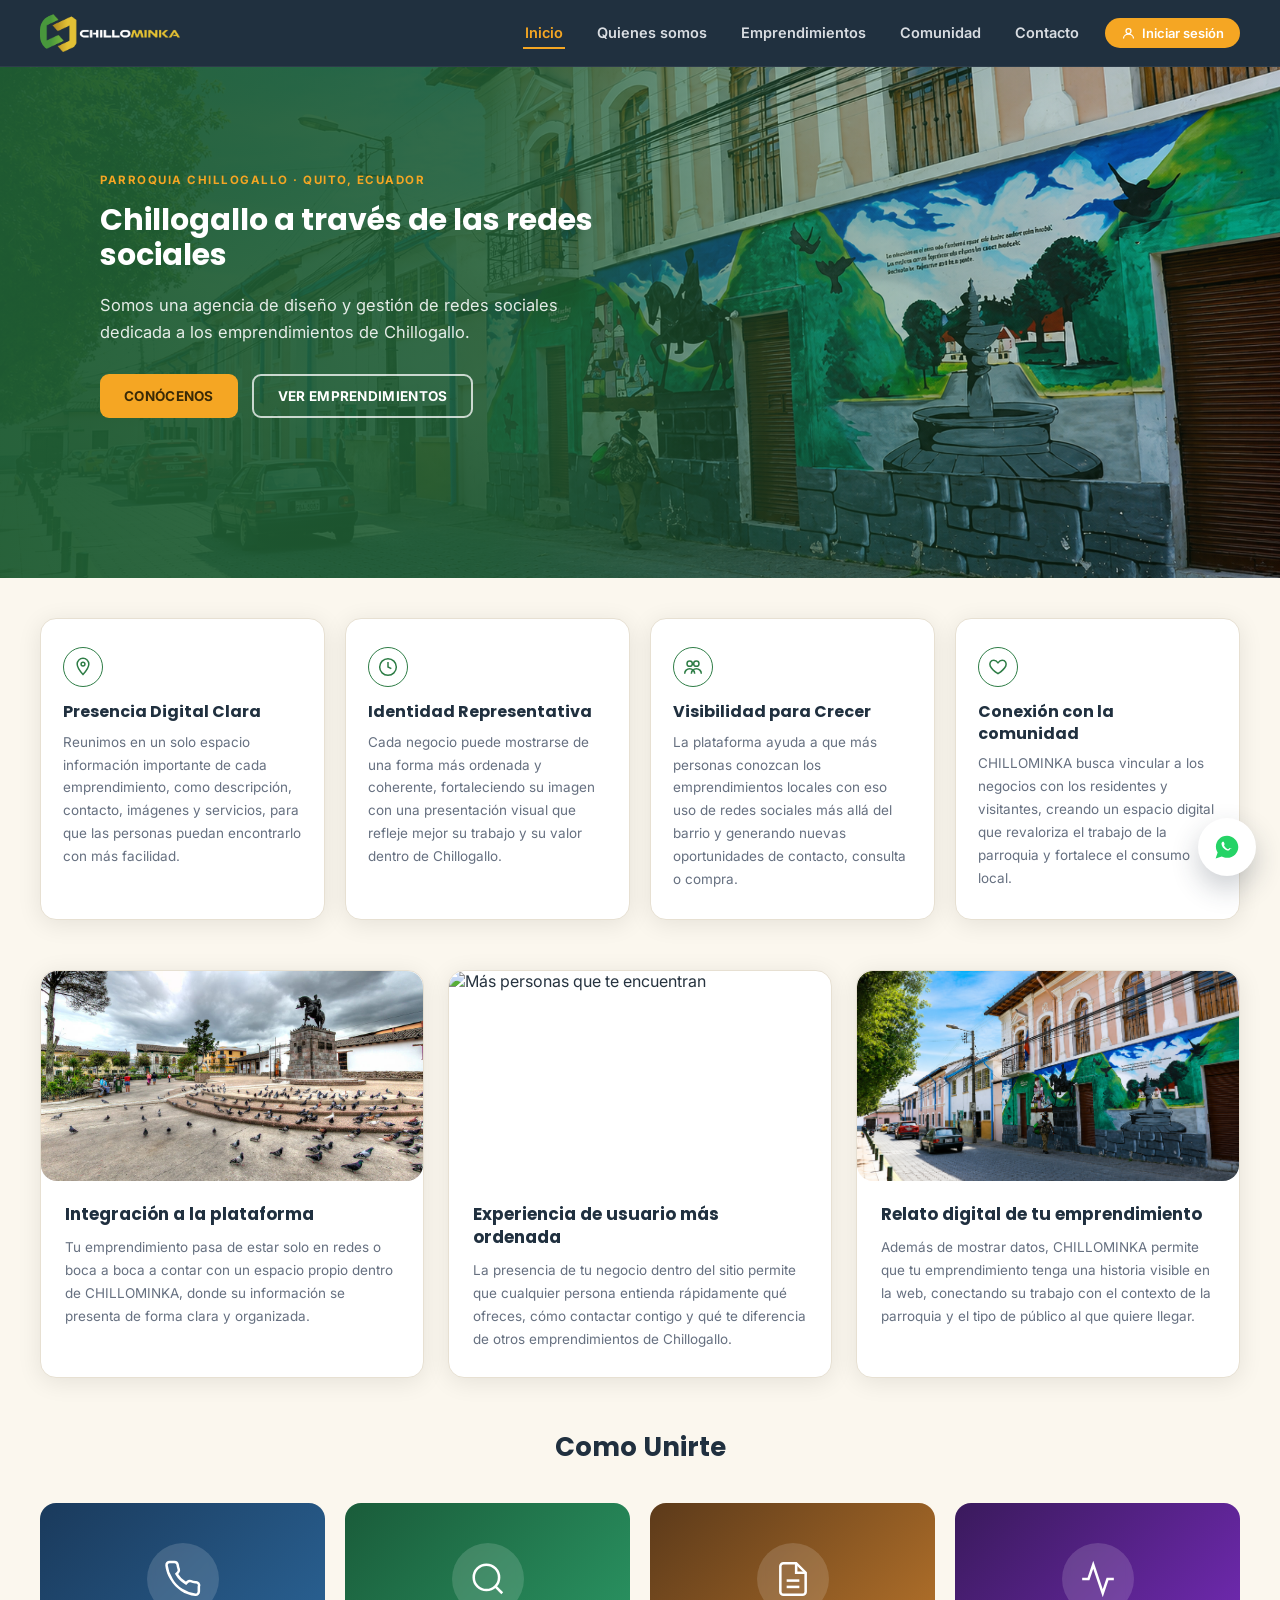
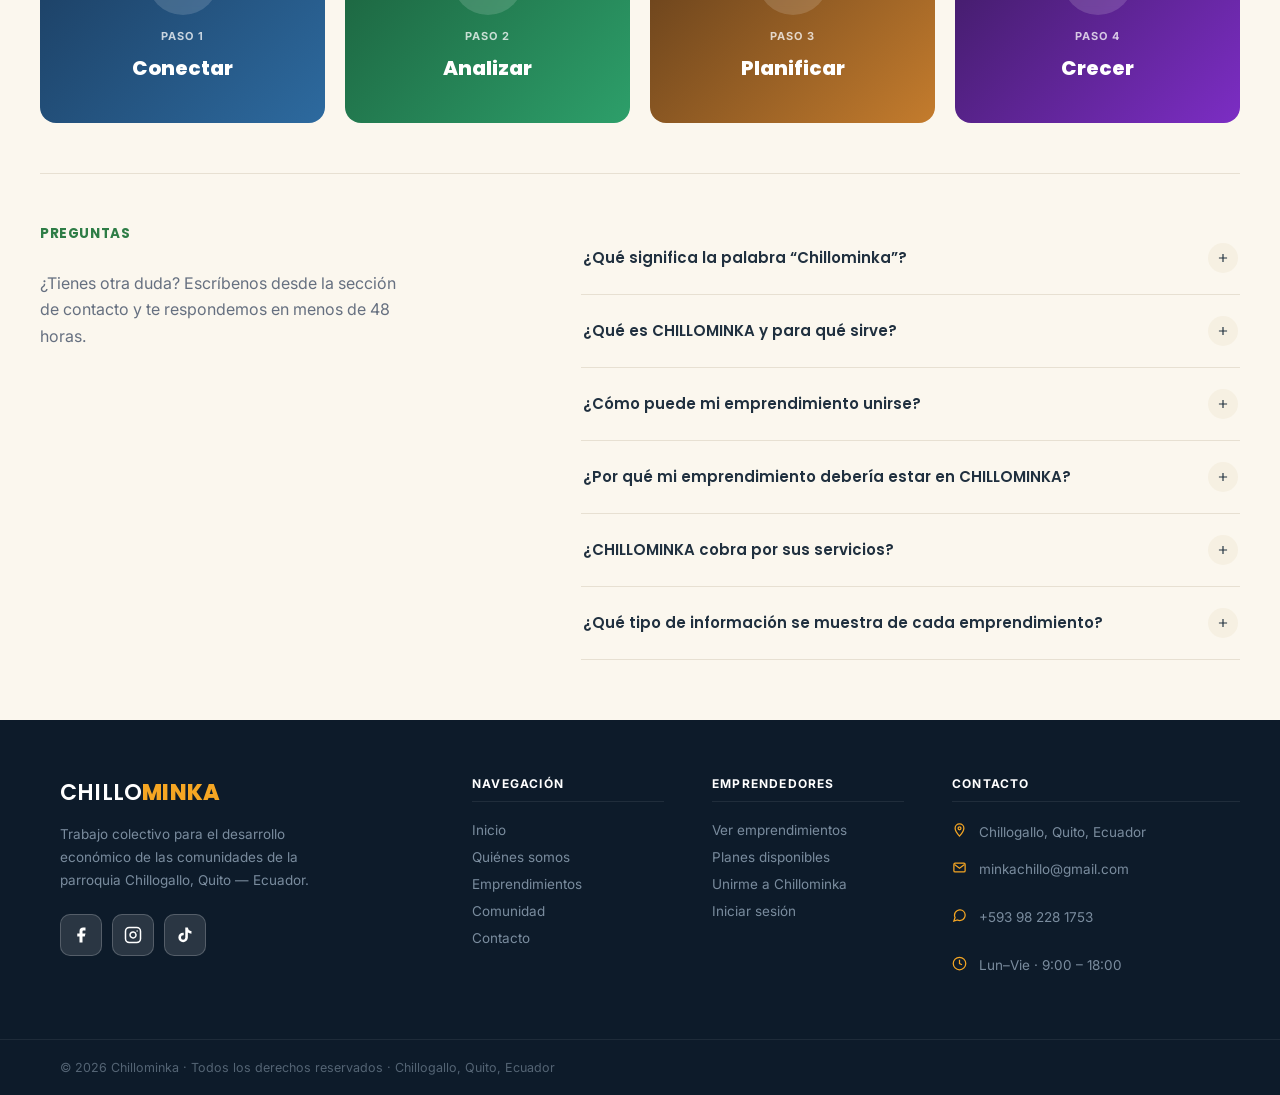
==== commit 345953f0: "Update index.html" ====
--- a/index.html
+++ b/index.html
@@ -1407,7 +1407,7 @@
         <p>Reordena las letras para formar palabras clave relacionadas con Chillogallo y aprende de manera divertida sobre su identidad, comunidad y espacios representativos.</p>
         <div class="game-frame-wrap">
           <iframe allow="fullscreen; autoplay; allow-top-navigation-by-user-activation" allowfullscreen frameborder="0"
-            src="https://es.educaplay.com/juego/29837061-ordena_las_letras_chillogallo_en_10_frases.html"></iframe>
+            src="https://es.educaplay.com/juego/29919818-ordenar_letras_chillogallo.html"></iframe>
         </div>
 
         
@@ -1445,7 +1445,7 @@
         <p>Relaciona correctamente los lugares, conceptos y elementos más importantes de Chillogallo para reforzar tus conocimientos sobre la parroquia.</p>
         <div class="game-frame-wrap">
           <iframe allow="fullscreen; autoplay; allow-top-navigation-by-user-activation" allowfullscreen frameborder="0"
-            src="https://es.educaplay.com/juego/29837056-chillogallo_lugares_y_comunidad.html"></iframe>
+            src="https://es.educaplay.com/juego/29919934-chillogallo_en_pares_lugares_tradiciones_e_instituciones.html"></iframe>
         </div>
 
         
@@ -1483,7 +1483,7 @@
         <p>Encuentra las palabras ocultas relacionadas con la historia, cultura, comunidad y lugares emblemáticos de Chillogallo en esta entretenida sopa de letras.</p>
         <div class="game-frame-wrap">
           <iframe allow="fullscreen; autoplay; allow-top-navigation-by-user-activation" allowfullscreen frameborder="0"
-            src="https://es.educaplay.com/juego/29837052-sopa_de_letras_de_chillogallo.html"></iframe>
+            src="https://es.educaplay.com/juego/29919952-sopa_de_letras_chillogallo.html"></iframe>
         </div>
 
         
@@ -1525,8 +1525,7 @@
     </div>
 
     <div class="contact-grid">
-    <form class="contact-form reveal" id="contactForm" action="https://formspree.io/f/maqggknq" method="POST">
-  <input type="hidden" name="_next" value="https://chillominka.com/gracias.html">
+    <form class="contact-form reveal" id="contactForm">
   <div class="field">
     <label for="nombre">Nombre completo</label>
     <input id="nombre" name="name" type="text" placeholder="Escribe tu nombre" required>
@@ -1770,11 +1769,11 @@
           
           <svg width="18" height="18" viewBox="0 0 24 24" fill="currentColor"><path d="M18 2h-3a5 5 0 0 0-5 5v3H7v4h3v8h4v-8h3l1-4h-4V7a1 1 0 0 1 1-1h3z"/></svg>
         </a>
-        <a href="https://www.instagram.com/minkachillo/" target="_blank" rel="noopener" aria-label="Instagram" class="footer-social-btn">
+        <a href="https://www.instagram.com/chillominka/" target="_blank" rel="noopener" aria-label="Instagram" class="footer-social-btn">
           
           <svg width="18" height="18" viewBox="0 0 24 24" fill="none" stroke="currentColor" stroke-width="2" stroke-linecap="round" stroke-linejoin="round"><rect x="2" y="2" width="20" height="20" rx="5" ry="5"/><path d="M16 11.37A4 4 0 1 1 12.63 8 4 4 0 0 1 16 11.37z"/><line x1="17.5" y1="6.5" x2="17.51" y2="6.5"/></svg>
         </a>
-        <a href="https://www.tiktok.com/@minkachillo" target="_blank" rel="noopener" aria-label="TikTok" class="footer-social-btn">
+        <a href="https://www.tiktok.com/@chillominka" target="_blank" rel="noopener" aria-label="TikTok" class="footer-social-btn">
           
           <svg width="18" height="18" viewBox="0 0 24 24" fill="currentColor"><path d="M19.59 6.69a4.83 4.83 0 0 1-3.77-4.25V2h-3.45v13.67a2.89 2.89 0 0 1-2.88 2.5 2.89 2.89 0 0 1-2.89-2.89 2.89 2.89 0 0 1 2.89-2.89c.28 0 .54.04.79.1V9.01a6.33 6.33 0 0 0-.79-.05 6.34 6.34 0 0 0-6.34 6.34 6.34 6.34 0 0 0 6.34 6.34 6.34 6.34 0 0 0 6.33-6.34V8.69a8.18 8.18 0 0 0 4.78 1.52V6.77a4.85 4.85 0 0 1-1.01-.08z"/></svg>
         </a>
--- a/styles.css
+++ b/styles.css
@@ -933,24 +933,25 @@
 }
 
 
-.footer-social { display: flex; gap: 10px; margin-top: 4px; }
+.footer-social { display: flex; gap: 10px; margin-top: 16px; flex-wrap: wrap; }
 .footer-social-btn {
-  width: 40px; height: 40px;
+  width: 42px; height: 42px;
   border-radius: 10px;
-  background: rgba(255,255,255,.08);
-  border: 1px solid rgba(255,255,255,.1);
+  background: rgba(255,255,255,.12);
+  border: 1.5px solid rgba(255,255,255,.2);
   display: flex; align-items: center; justify-content: center;
-  color: #b0bec5;
+  color: #fff;
   transition: background .2s, color .2s, border-color .2s, transform .15s;
   text-decoration: none;
-}
+  flex-shrink: 0;
+}
+.footer-social-btn svg { display: block; }
 .footer-social-btn:hover {
   background: var(--orange);
   color: #fff;
   border-color: var(--orange);
   transform: translateY(-2px);
 }
-
 
 .footer-col-title {
   color: #fff;
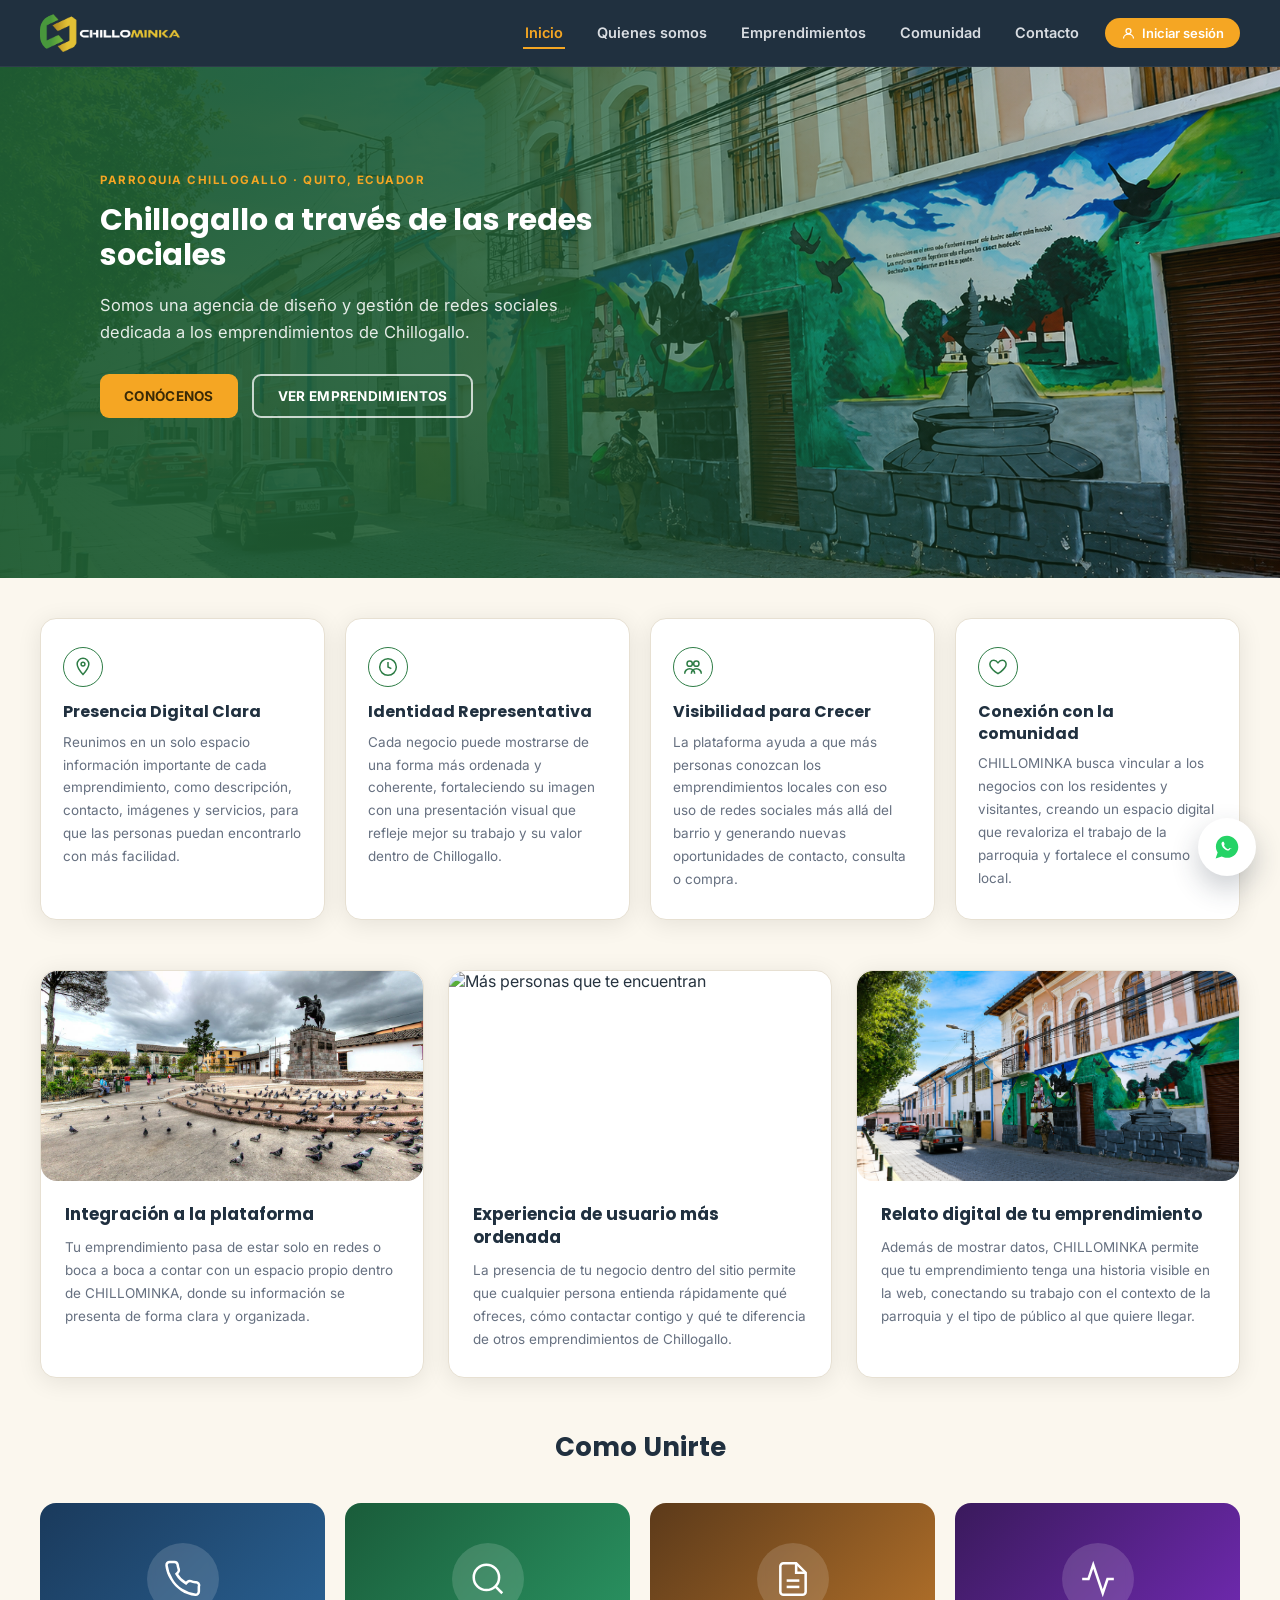
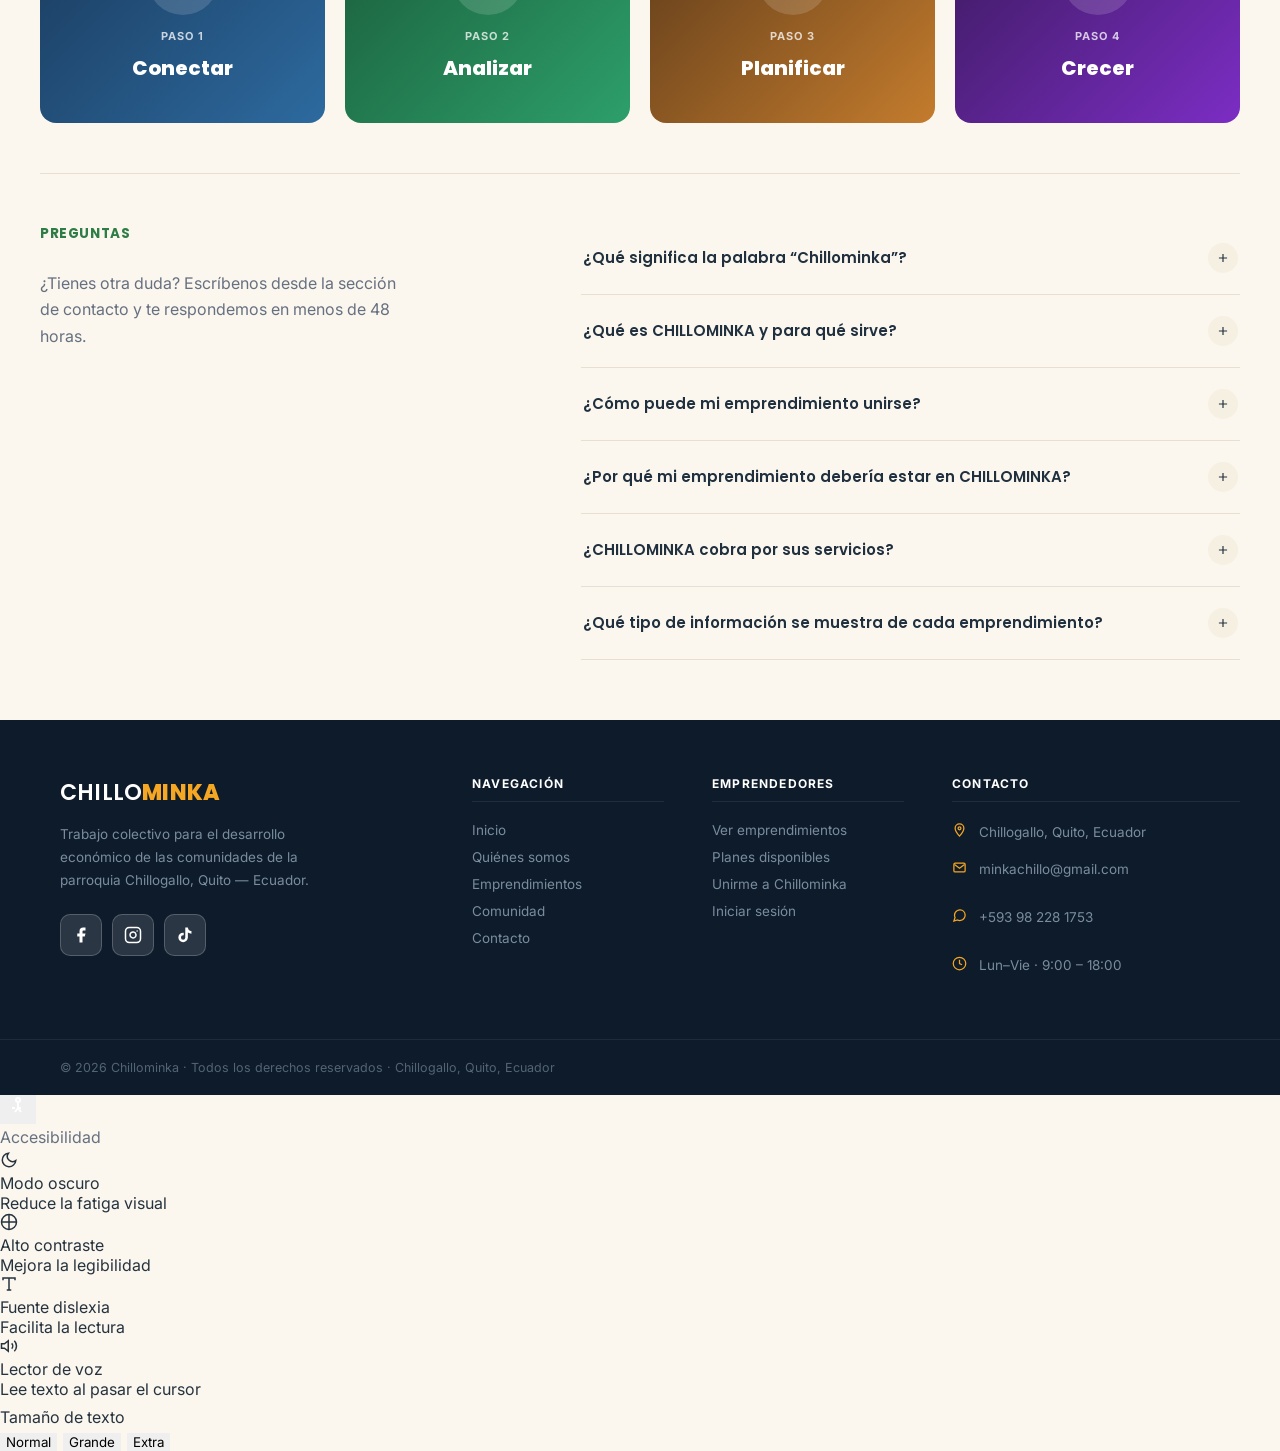
==== commit d9313b5b: "Implement accessibility features in index.html Added accessibility options including dark mode, high" ====
--- a/index.html
+++ b/index.html
@@ -2202,5 +2202,67 @@
 </div>
 
 <script src="script.js"></script>
+  <link rel="stylesheet" href="https://fonts.cdnfonts.com/css/open-dyslexic">
+
+<button class="acc-fab" id="accFab" onclick="toggleAccPanel()" aria-label="Opciones de accesibilidad" title="Accesibilidad">
+  <svg width="24" height="24" viewBox="0 0 24 24" fill="none" stroke="#fff" stroke-width="2"><circle cx="12" cy="4" r="2"/><path d="M12 6v6m0 0-3 4m3-4 3 4M9 12H6m6 0h3"/></svg>
+</button>
+
+<div class="acc-panel" id="accPanel">
+  <p class="acc-panel-title">Accesibilidad</p>
+
+  <div class="acc-item" onclick="toggleDarkMode()">
+    <div class="acc-item-left">
+      <svg width="18" height="18" viewBox="0 0 24 24" fill="none" stroke="currentColor" stroke-width="2"><path d="M21 12.79A9 9 0 1 1 11.21 3 7 7 0 0 0 21 12.79z"/></svg>
+      <div>
+        <div class="acc-label">Modo oscuro</div>
+        <div class="acc-sub">Reduce la fatiga visual</div>
+      </div>
+    </div>
+    <span class="acc-toggle" id="tgDark"></span>
+  </div>
+
+  <div class="acc-item" onclick="toggleAltoContraste()">
+    <div class="acc-item-left">
+      <svg width="18" height="18" viewBox="0 0 24 24" fill="none" stroke="currentColor" stroke-width="2"><circle cx="12" cy="12" r="10"/><path d="M12 2v20M2 12h20"/></svg>
+      <div>
+        <div class="acc-label">Alto contraste</div>
+        <div class="acc-sub">Mejora la legibilidad</div>
+      </div>
+    </div>
+    <span class="acc-toggle" id="tgContraste"></span>
+  </div>
+
+  <div class="acc-item" onclick="toggleDislexia()">
+    <div class="acc-item-left">
+      <svg width="18" height="18" viewBox="0 0 24 24" fill="none" stroke="currentColor" stroke-width="2"><path d="M4 7V4h16v3M9 20h6M12 4v16"/></svg>
+      <div>
+        <div class="acc-label">Fuente dislexia</div>
+        <div class="acc-sub">Facilita la lectura</div>
+      </div>
+    </div>
+    <span class="acc-toggle" id="tgDislexia"></span>
+  </div>
+
+  <div class="acc-item" onclick="toggleLector()">
+    <div class="acc-item-left">
+      <svg width="18" height="18" viewBox="0 0 24 24" fill="none" stroke="currentColor" stroke-width="2"><polygon points="11 5 6 9 2 9 2 15 6 15 11 19 11 5"/><path d="M15.54 8.46a5 5 0 0 1 0 7.07M19.07 4.93a10 10 0 0 1 0 14.14"/></svg>
+      <div>
+        <div class="acc-label">Lector de voz</div>
+        <div class="acc-sub">Lee texto al pasar el cursor</div>
+      </div>
+    </div>
+    <span class="acc-toggle" id="tgLector"></span>
+  </div>
+
+  <div style="margin-top:8px;">
+    <div class="acc-sub" style="margin-bottom:6px;">Tamaño de texto</div>
+    <div style="display:flex;gap:6px;">
+      <button class="acc-size-btn active" id="sizeNormal" onclick="setTamano('normal')">Normal</button>
+      <button class="acc-size-btn" id="sizeGrande" onclick="setTamano('grande')">Grande</button>
+      <button class="acc-size-btn" id="sizeExtra" onclick="setTamano('extra')">Extra</button>
+    </div>
+  </div>
+</div>
 </body>
 </html>
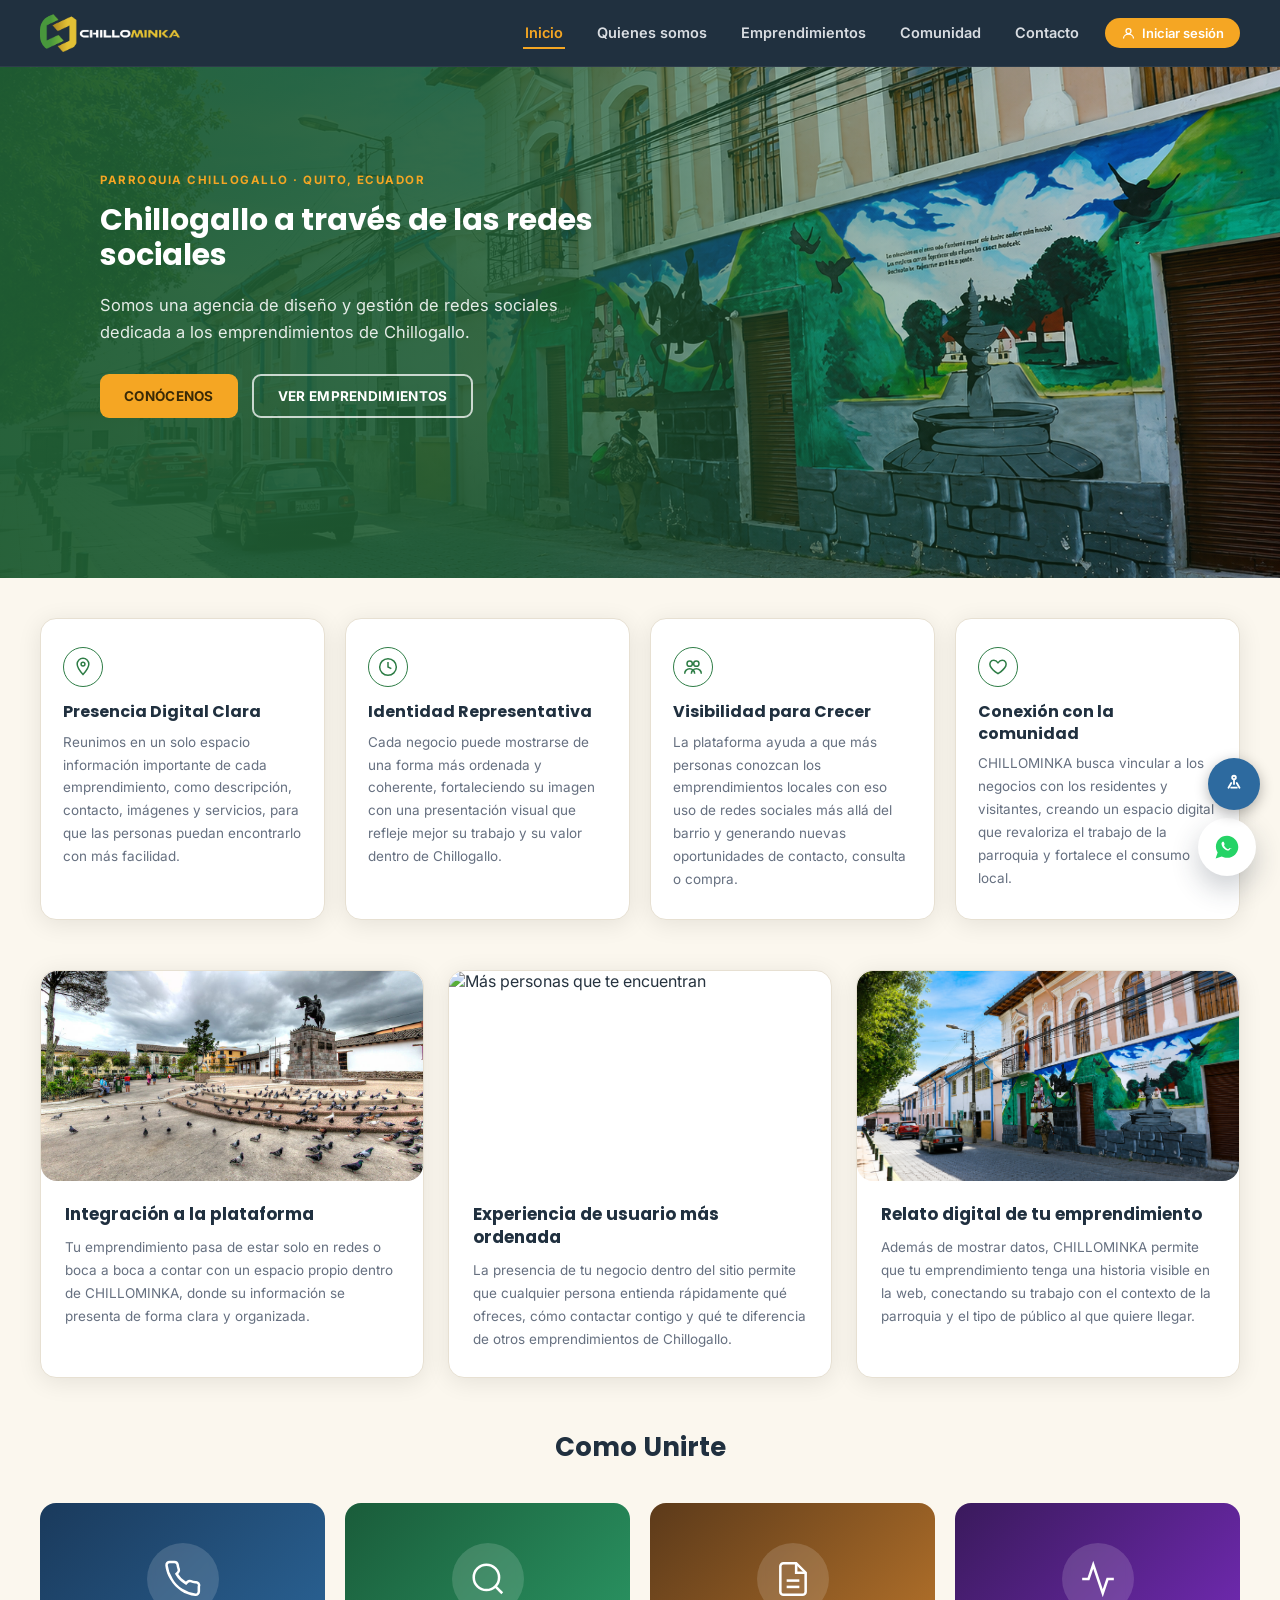
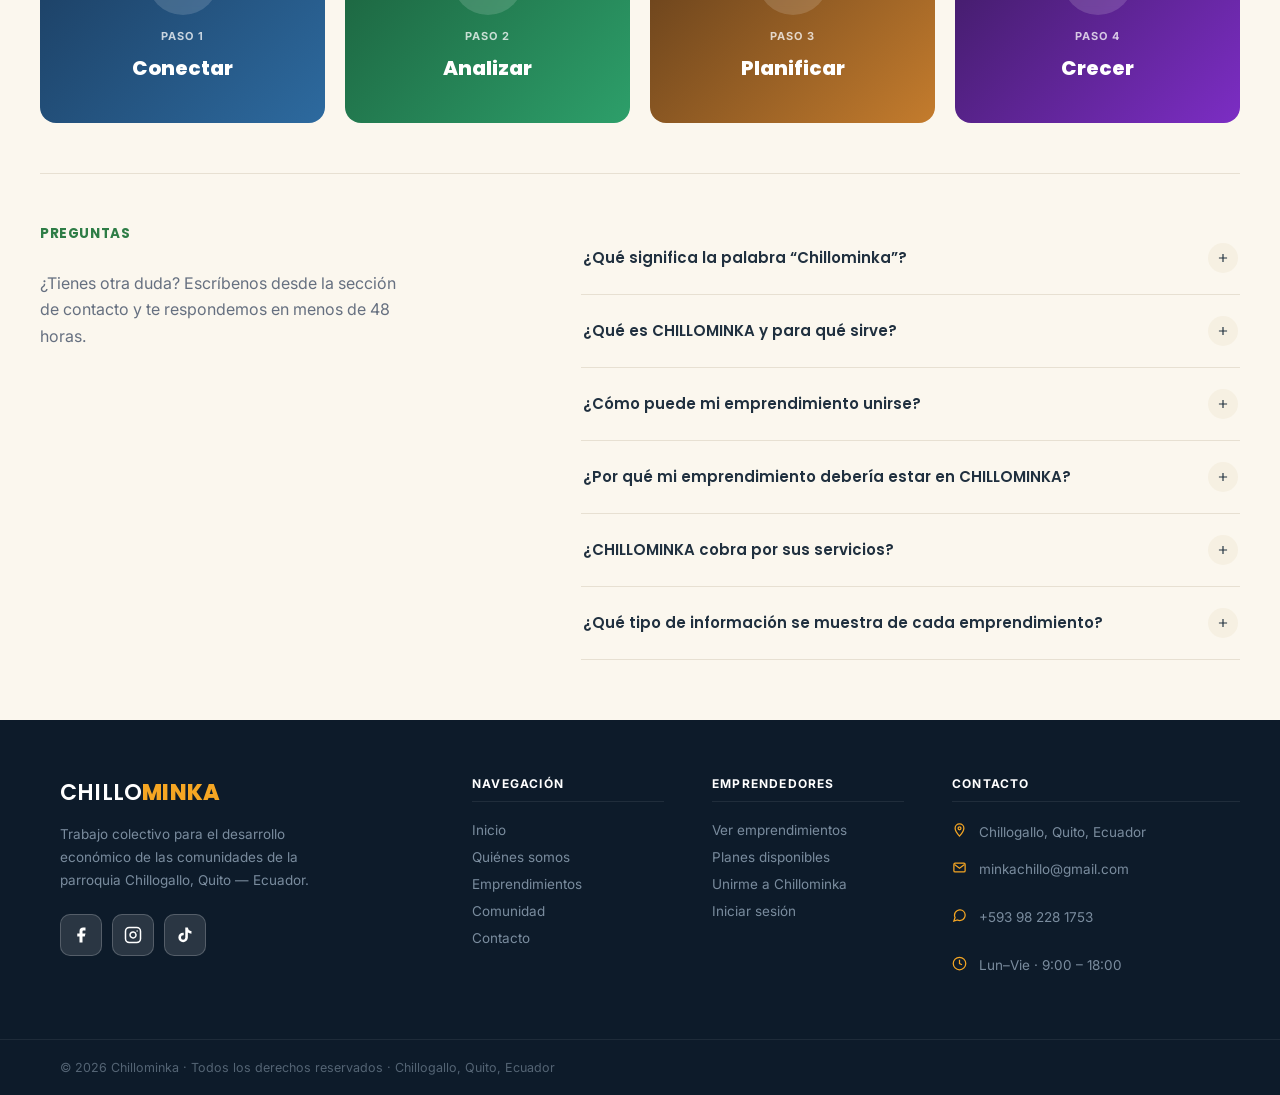
==== commit b450cfde: "Update index.html" ====
--- a/index.html
+++ b/index.html
@@ -2202,67 +2202,79 @@
 </div>
 
 <script src="script.js"></script>
-  <link rel="stylesheet" href="https://fonts.cdnfonts.com/css/open-dyslexic">
-
-<button class="acc-fab" id="accFab" onclick="toggleAccPanel()" aria-label="Opciones de accesibilidad" title="Accesibilidad">
-  <svg width="24" height="24" viewBox="0 0 24 24" fill="none" stroke="#fff" stroke-width="2"><circle cx="12" cy="4" r="2"/><path d="M12 6v6m0 0-3 4m3-4 3 4M9 12H6m6 0h3"/></svg>
+
+
+
+  <link rel="stylesheet" href="https://fonts.googleapis.com/css2?family=Lexend:wght@400;500;600&display=swap">
+
+<button class="acc-fab" id="accFab" onclick="toggleAccPanel()" aria-label="Opciones de accesibilidad">
+  <svg width="22" height="22" viewBox="0 0 24 24" fill="none" stroke="#fff" stroke-width="2" stroke-linecap="round"><circle cx="12" cy="5" r="2"/><path d="M12 7v5M9 11l-3 5M15 11l3 5M9 16h6"/></svg>
 </button>
 
 <div class="acc-panel" id="accPanel">
-  <p class="acc-panel-title">Accesibilidad</p>
-
-  <div class="acc-item" onclick="toggleDarkMode()">
-    <div class="acc-item-left">
-      <svg width="18" height="18" viewBox="0 0 24 24" fill="none" stroke="currentColor" stroke-width="2"><path d="M21 12.79A9 9 0 1 1 11.21 3 7 7 0 0 0 21 12.79z"/></svg>
-      <div>
-        <div class="acc-label">Modo oscuro</div>
-        <div class="acc-sub">Reduce la fatiga visual</div>
-      </div>
+  <div class="acc-panel-header">
+    <span class="acc-panel-titulo">Accesibilidad</span>
+    <button class="acc-panel-close" onclick="toggleAccPanel()" aria-label="Cerrar">
+      <svg width="14" height="14" viewBox="0 0 24 24" fill="none" stroke="currentColor" stroke-width="2.5"><path d="M6 6l12 12M18 6 6 18"/></svg>
+    </button>
+  </div>
+  <div class="acc-seccion-label">Visualización</div>
+  <button class="acc-opcion" id="btnDark" onclick="toggleDarkMode()">
+    <div class="acc-opcion-icono" style="background:#1a1a2e;">
+      <svg width="16" height="16" viewBox="0 0 24 24" fill="none" stroke="#a0c4ff" stroke-width="2"><path d="M21 12.79A9 9 0 1 1 11.21 3 7 7 0 0 0 21 12.79z"/></svg>
+    </div>
+    <div class="acc-opcion-texto">
+      <span class="acc-opcion-nombre">Modo oscuro</span>
+      <span class="acc-opcion-desc">Fondo oscuro, reduce la fatiga</span>
     </div>
     <span class="acc-toggle" id="tgDark"></span>
-  </div>
-
-  <div class="acc-item" onclick="toggleAltoContraste()">
-    <div class="acc-item-left">
-      <svg width="18" height="18" viewBox="0 0 24 24" fill="none" stroke="currentColor" stroke-width="2"><circle cx="12" cy="12" r="10"/><path d="M12 2v20M2 12h20"/></svg>
-      <div>
-        <div class="acc-label">Alto contraste</div>
-        <div class="acc-sub">Mejora la legibilidad</div>
-      </div>
+  </button>
+  <button class="acc-opcion" id="btnContraste" onclick="toggleAltoContraste()">
+    <div class="acc-opcion-icono" style="background:#000;">
+      <svg width="16" height="16" viewBox="0 0 24 24" fill="none" stroke="#fff" stroke-width="2"><circle cx="12" cy="12" r="10"/><path d="M12 2v20"/><path d="M12 2a10 10 0 0 1 0 20z" fill="#fff"/></svg>
+    </div>
+    <div class="acc-opcion-texto">
+      <span class="acc-opcion-nombre">Alto contraste</span>
+      <span class="acc-opcion-desc">Texto negro sobre fondo blanco</span>
     </div>
     <span class="acc-toggle" id="tgContraste"></span>
-  </div>
-
-  <div class="acc-item" onclick="toggleDislexia()">
-    <div class="acc-item-left">
-      <svg width="18" height="18" viewBox="0 0 24 24" fill="none" stroke="currentColor" stroke-width="2"><path d="M4 7V4h16v3M9 20h6M12 4v16"/></svg>
-      <div>
-        <div class="acc-label">Fuente dislexia</div>
-        <div class="acc-sub">Facilita la lectura</div>
-      </div>
+  </button>
+  <div class="acc-seccion-label" style="margin-top:4px;">Texto</div>
+  <button class="acc-opcion" id="btnDislexia" onclick="toggleDislexia()">
+    <div class="acc-opcion-icono" style="background:#e8f4fd;">
+      <svg width="16" height="16" viewBox="0 0 24 24" fill="none" stroke="#2d6a9f" stroke-width="2"><path d="M4 7V4h16v3M9 20h6M12 4v16"/></svg>
+    </div>
+    <div class="acc-opcion-texto">
+      <span class="acc-opcion-nombre">Fuente Lexend</span>
+      <span class="acc-opcion-desc">Facilita la lectura</span>
     </div>
     <span class="acc-toggle" id="tgDislexia"></span>
-  </div>
-
-  <div class="acc-item" onclick="toggleLector()">
-    <div class="acc-item-left">
-      <svg width="18" height="18" viewBox="0 0 24 24" fill="none" stroke="currentColor" stroke-width="2"><polygon points="11 5 6 9 2 9 2 15 6 15 11 19 11 5"/><path d="M15.54 8.46a5 5 0 0 1 0 7.07M19.07 4.93a10 10 0 0 1 0 14.14"/></svg>
-      <div>
-        <div class="acc-label">Lector de voz</div>
-        <div class="acc-sub">Lee texto al pasar el cursor</div>
-      </div>
+  </button>
+  <div style="padding:0 2px;">
+    <div class="acc-seccion-label">Tamaño de texto</div>
+    <div class="acc-tamano-grid">
+      <button class="acc-tamano-btn active" id="sizeNormal" onclick="setTamano('normal')">
+        <span style="font-size:13px;">A</span><span>Normal</span>
+      </button>
+      <button class="acc-tamano-btn" id="sizeGrande" onclick="setTamano('grande')">
+        <span style="font-size:17px;">A</span><span>Grande</span>
+      </button>
+      <button class="acc-tamano-btn" id="sizeExtra" onclick="setTamano('extra')">
+        <span style="font-size:21px;">A</span><span>Extra</span>
+      </button>
+    </div>
+  </div>
+  <div class="acc-seccion-label" style="margin-top:4px;">Voz</div>
+  <button class="acc-opcion" id="btnLector" onclick="toggleLector()">
+    <div class="acc-opcion-icono" style="background:#fff0f6;">
+      <svg width="16" height="16" viewBox="0 0 24 24" fill="none" stroke="#c0392b" stroke-width="2"><polygon points="11 5 6 9 2 9 2 15 6 15 11 19 11 5"/><path d="M15.54 8.46a5 5 0 0 1 0 7.07"/></svg>
+    </div>
+    <div class="acc-opcion-texto">
+      <span class="acc-opcion-nombre">Lector de selección</span>
+      <span class="acc-opcion-desc">Selecciona texto para escucharlo</span>
     </div>
     <span class="acc-toggle" id="tgLector"></span>
-  </div>
-
-  <div style="margin-top:8px;">
-    <div class="acc-sub" style="margin-bottom:6px;">Tamaño de texto</div>
-    <div style="display:flex;gap:6px;">
-      <button class="acc-size-btn active" id="sizeNormal" onclick="setTamano('normal')">Normal</button>
-      <button class="acc-size-btn" id="sizeGrande" onclick="setTamano('grande')">Grande</button>
-      <button class="acc-size-btn" id="sizeExtra" onclick="setTamano('extra')">Extra</button>
-    </div>
-  </div>
+  </button>
 </div>
 </body>
 </html>
--- a/styles.css
+++ b/styles.css
@@ -2827,3 +2827,84 @@
 .cupon-dias {
   font-size: 11px; color: #aaa;
 }
+.acc-fab {
+  position: fixed;
+  bottom: 90px;
+  right: 20px;
+  z-index: 99999;
+  width: 52px; height: 52px;
+  border-radius: 50%;
+  background: #2d6a9f;
+  border: none; cursor: pointer;
+  display: flex; align-items: center; justify-content: center;
+  box-shadow: 0 4px 14px rgba(0,0,0,.3);
+  transition: transform .2s, background .2s;
+}
+.acc-fab:hover { transform: scale(1.08); background: #1a5080; }
+
+.acc-panel {
+  position: fixed;
+  bottom: 152px;
+  right: 20px;
+  z-index: 99999;
+  background: #fff;
+  border: 1px solid #e0e0e0;
+  border-radius: 16px;
+  width: 290px;
+  padding: 18px;
+  display: none;
+  flex-direction: column;
+  gap: 8px;
+  box-shadow: 0 8px 30px rgba(0,0,0,.15);
+}
+.acc-panel.open { display: flex; }
+.acc-panel-title {
+  font-size: 11px; font-weight: 700;
+  text-transform: uppercase; letter-spacing: .08em;
+  color: #888; margin: 0 0 6px;
+  padding-bottom: 10px;
+  border-bottom: 1px solid #eee;
+}
+.acc-item {
+  display: flex; align-items: center;
+  justify-content: space-between;
+  padding: 10px 12px; border-radius: 10px;
+  cursor: pointer; border: 1px solid #eee;
+  background: #fafafa; transition: background .15s;
+  gap: 10px;
+}
+.acc-item:hover { background: #f0f4ff; }
+.acc-item-left { display: flex; align-items: center; gap: 10px; color: #555; }
+.acc-label { font-size: 13.5px; color: #222; font-weight: 500; }
+.acc-sub { font-size: 11px; color: #aaa; margin-top: 1px; }
+.acc-toggle {
+  display: inline-block;
+  width: 38px; height: 22px; border-radius: 22px;
+  background: #ddd; position: relative;
+  transition: background .2s; flex-shrink: 0; cursor: pointer;
+}
+.acc-toggle::after {
+  content: ''; position: absolute;
+  top: 3px; left: 3px;
+  width: 16px; height: 16px;
+  border-radius: 50%; background: #fff;
+  transition: left .2s;
+  box-shadow: 0 1px 3px rgba(0,0,0,.2);
+}
+.acc-toggle.on { background: #2d6a9f; }
+.acc-toggle.on::after { left: 19px; }
+.acc-size-btn {
+  flex: 1; padding: 7px 4px; border-radius: 8px;
+  font-size: 12px; font-weight: 600;
+  border: 1px solid #ddd; background: #fafafa;
+  cursor: pointer; color: #555; transition: all .15s;
+}
+.acc-size-btn:hover { background: #e8f0fe; border-color: #2d6a9f; color: #2d6a9f; }
+.acc-size-btn.active { background: #2d6a9f; color: #fff; border-color: #2d6a9f; }
+
+body.acc-dark { filter: invert(1) hue-rotate(180deg); }
+body.acc-dark img, body.acc-dark video, body.acc-dark iframe { filter: invert(1) hue-rotate(180deg); }
+body.acc-contraste { filter: contrast(1.6) brightness(1.1); }
+body.acc-dislexia, body.acc-dislexia * { font-family: 'Open Dyslexic', sans-serif !important; }
+body.acc-size-grande { font-size: 118% !important; }
+body.acc-size-extra  { font-size: 140% !important; }
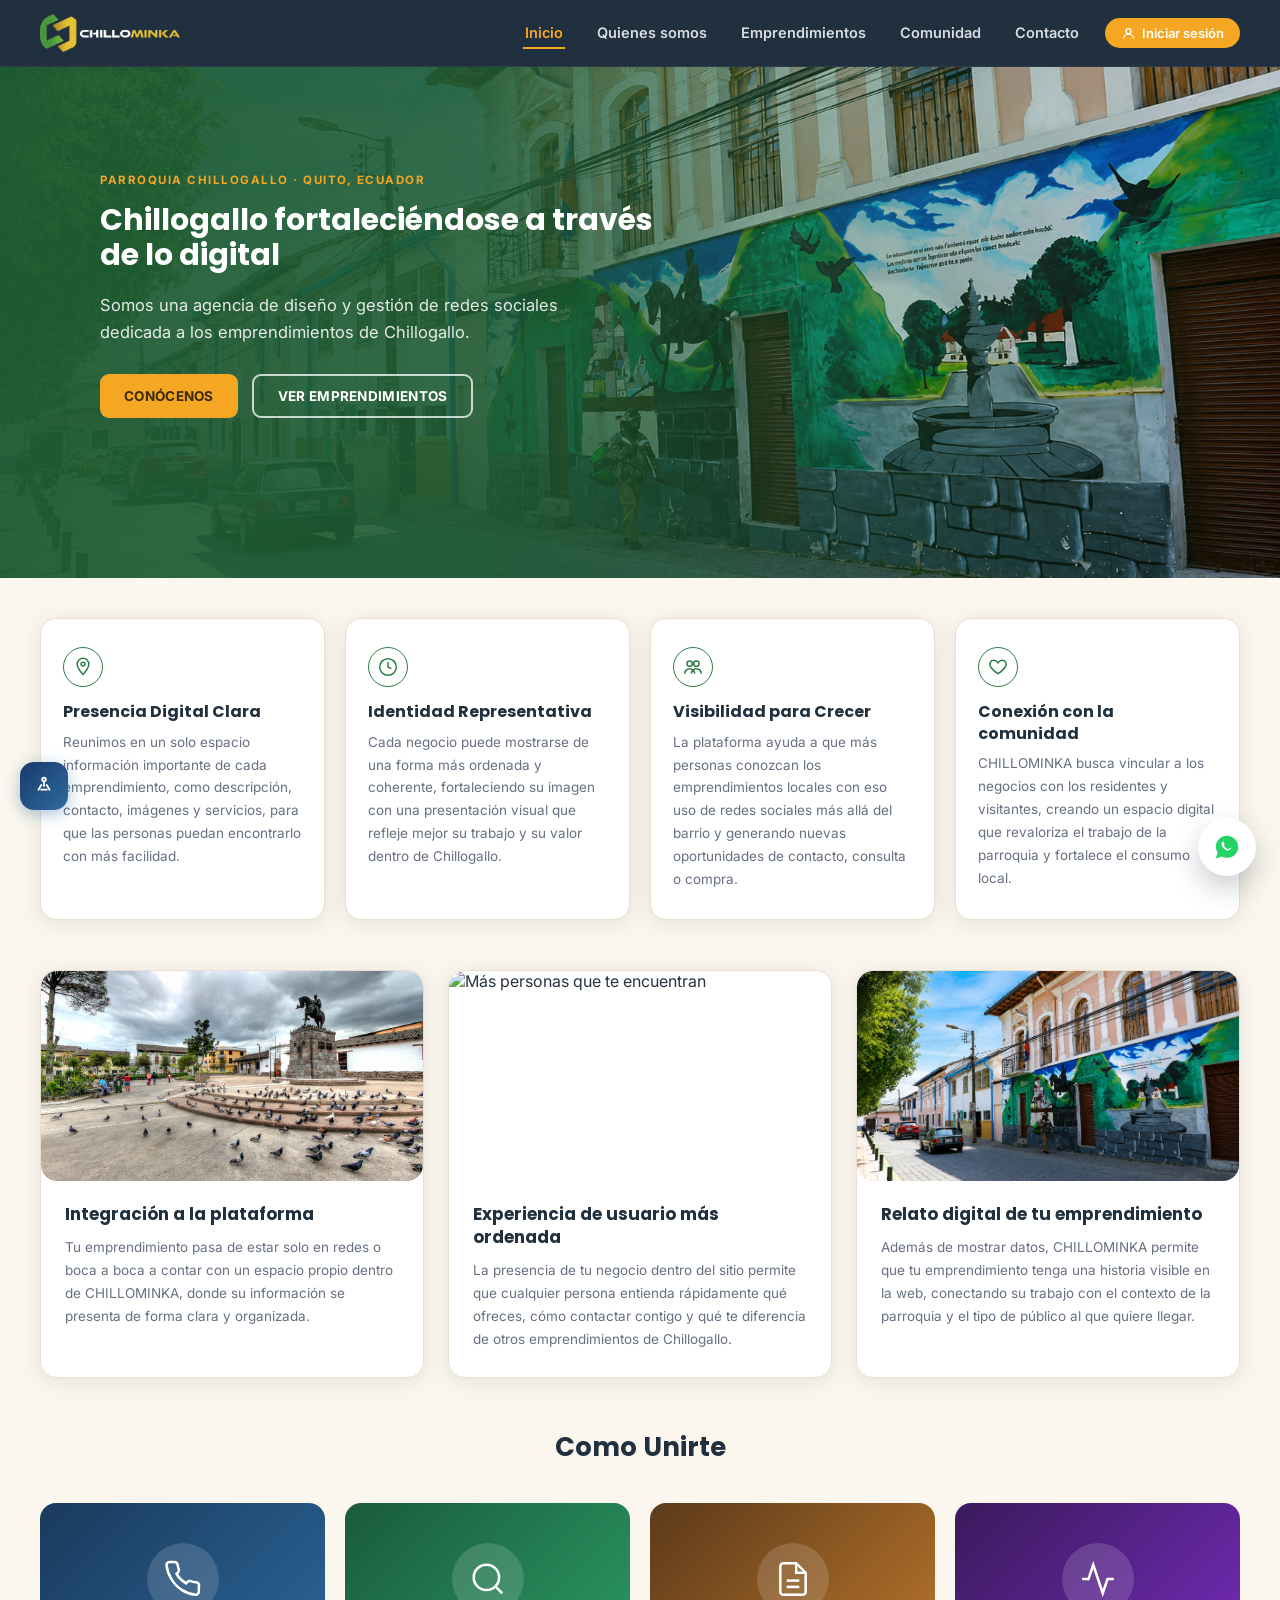
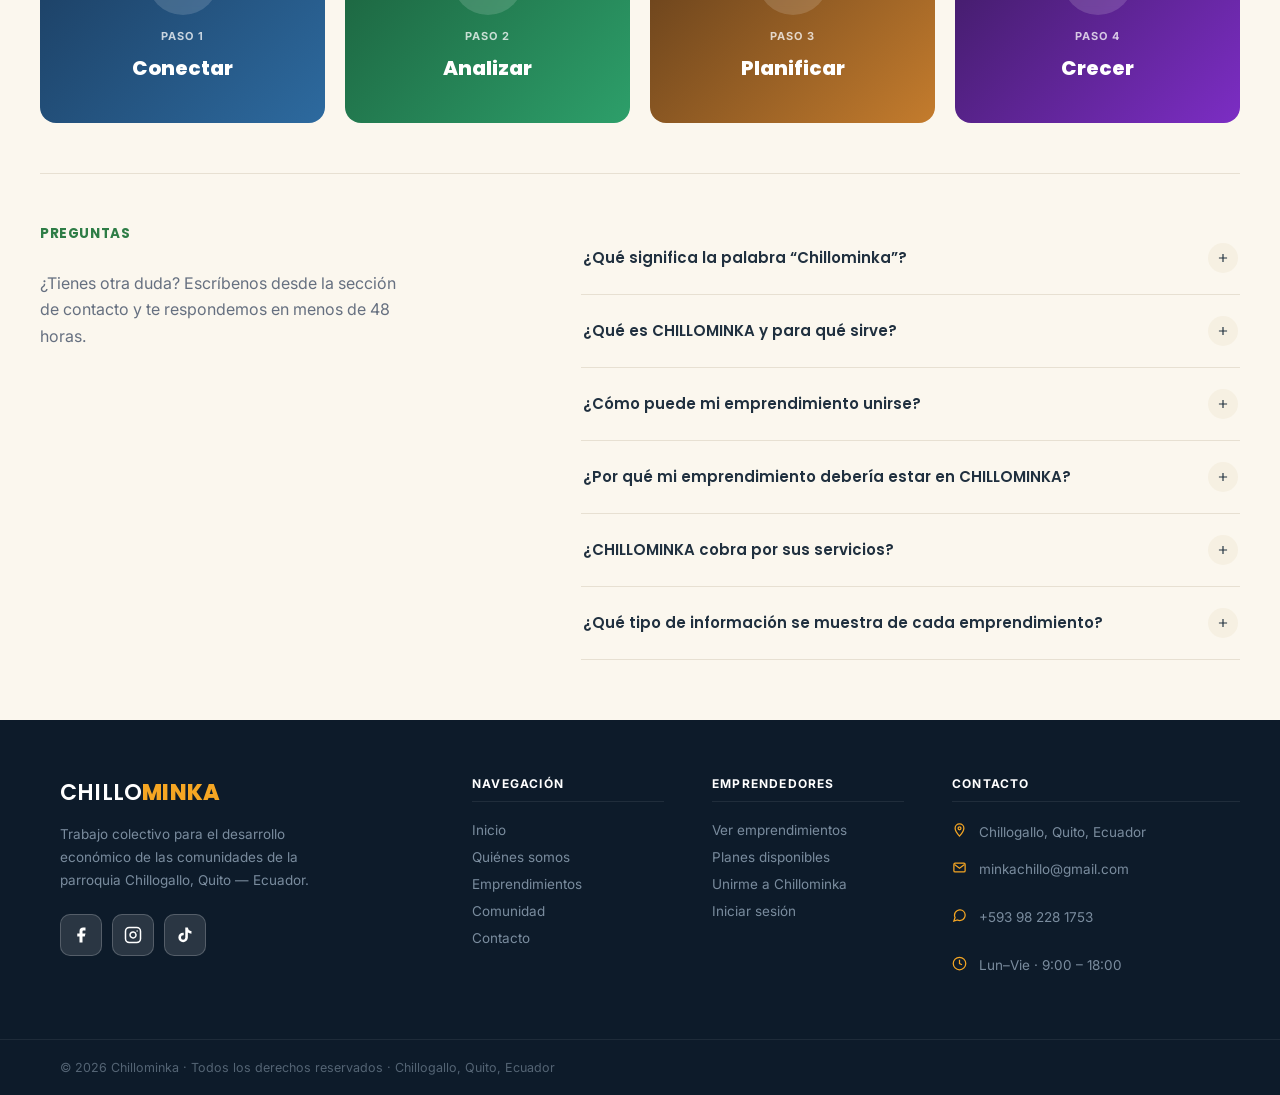
==== commit e995a34a: "Update index.html" ====
--- a/index.html
+++ b/index.html
@@ -85,7 +85,7 @@
     <div class="container">
       <div class="hero-content reveal">
         <span class="hero-supertitle">Parroquia Chillogallo · Quito, Ecuador</span>
- <h1>Chillogallo a través de las redes sociales</h1>
+ <h1>Chillogallo fortaleciéndose a través de lo digital </h1>
 <p style="text-align:left;">Somos una agencia de diseño y gestión de redes sociales dedicada a los emprendimientos de Chillogallo.</p>
         <div class="hero-actions">
           <button class="btn btn-orange" onclick="cambiarSeccion('quienes-somos')">CONÓCENOS</button>
--- a/styles.css
+++ b/styles.css
@@ -2827,84 +2827,163 @@
 .cupon-dias {
   font-size: 11px; color: #aaa;
 }
+
+
+
+
+
 .acc-fab {
   position: fixed;
+  left: 20px;
   bottom: 90px;
-  right: 20px;
   z-index: 99999;
-  width: 52px; height: 52px;
-  border-radius: 50%;
-  background: #2d6a9f;
+  width: 48px; height: 48px;
+  border-radius: 14px;
+  background: linear-gradient(135deg, #1a3a6c 0%, #2d6a9f 100%);
   border: none; cursor: pointer;
   display: flex; align-items: center; justify-content: center;
-  box-shadow: 0 4px 14px rgba(0,0,0,.3);
-  transition: transform .2s, background .2s;
-}
-.acc-fab:hover { transform: scale(1.08); background: #1a5080; }
+  box-shadow: 0 4px 16px rgba(45,106,159,.4);
+  transition: transform .2s, box-shadow .2s;
+  transform: translateZ(0);
+}
+.acc-fab:hover { transform: translateY(-2px) translateZ(0); box-shadow: 0 6px 20px rgba(45,106,159,.5); }
 
 .acc-panel {
   position: fixed;
-  bottom: 152px;
-  right: 20px;
+  left: 20px;
+  bottom: 150px;
   z-index: 99999;
-  background: #fff;
-  border: 1px solid #e0e0e0;
-  border-radius: 16px;
+  background: #fff !important;
+  border: 1px solid #e8eaed !important;
+  border-radius: 18px;
   width: 290px;
-  padding: 18px;
+  max-height: 80vh;
+  overflow-y: auto;
+  padding: 16px;
   display: none;
   flex-direction: column;
-  gap: 8px;
-  box-shadow: 0 8px 30px rgba(0,0,0,.15);
+  gap: 6px;
+  box-shadow: 0 12px 40px rgba(0,0,0,.15);
+  font-size: 14px !important;
+  transform: translateZ(0);
+  isolation: isolate;
 }
 .acc-panel.open { display: flex; }
-.acc-panel-title {
-  font-size: 11px; font-weight: 700;
-  text-transform: uppercase; letter-spacing: .08em;
-  color: #888; margin: 0 0 6px;
-  padding-bottom: 10px;
-  border-bottom: 1px solid #eee;
-}
-.acc-item {
-  display: flex; align-items: center;
-  justify-content: space-between;
-  padding: 10px 12px; border-radius: 10px;
-  cursor: pointer; border: 1px solid #eee;
-  background: #fafafa; transition: background .15s;
-  gap: 10px;
-}
-.acc-item:hover { background: #f0f4ff; }
-.acc-item-left { display: flex; align-items: center; gap: 10px; color: #555; }
-.acc-label { font-size: 13.5px; color: #222; font-weight: 500; }
-.acc-sub { font-size: 11px; color: #aaa; margin-top: 1px; }
+.acc-panel * { font-size: inherit; }
+.acc-panel-header {
+  display: flex; align-items: center; justify-content: space-between;
+  margin-bottom: 4px; padding-bottom: 12px; border-bottom: 1px solid #f0f0f0 !important;
+}
+.acc-panel-titulo { font-size: 14px !important; font-weight: 700; color: #1a1a2e !important; }
+.acc-panel-close {
+  width: 26px; height: 26px; border-radius: 50%; border: none;
+  background: #f5f5f5 !important; cursor: pointer;
+  display: flex; align-items: center; justify-content: center;
+  color: #888 !important; transition: background .15s;
+}
+.acc-panel-close:hover { background: #eee !important; color: #333 !important; }
+.acc-seccion-label {
+  font-size: 10px !important; font-weight: 700; text-transform: uppercase;
+  letter-spacing: .1em; color: #aaa !important; margin: 4px 2px 4px;
+}
+.acc-opcion {
+  display: flex; align-items: center; gap: 12px; width: 100%;
+  padding: 10px 12px; border-radius: 12px; cursor: pointer;
+  border: 1px solid #f0f0f0 !important; background: #fafafa !important;
+  transition: all .15s; text-align: left;
+}
+.acc-opcion:hover { background: #f0f6ff !important; border-color: #c8dff5 !important; }
+.acc-opcion.activo { background: #e8f2fc !important; border-color: #a0c4e8 !important; }
+.acc-opcion-icono {
+  width: 36px; height: 36px; border-radius: 10px;
+  display: flex; align-items: center; justify-content: center; flex-shrink: 0;
+}
+.acc-opcion-texto { flex: 1; }
+.acc-opcion-nombre { display: block; font-size: 13px !important; font-weight: 600; color: #222 !important; }
+.acc-opcion-desc { display: block; font-size: 11px !important; color: #aaa !important; margin-top: 1px; }
 .acc-toggle {
-  display: inline-block;
-  width: 38px; height: 22px; border-radius: 22px;
+  width: 36px; height: 20px; border-radius: 20px;
   background: #ddd; position: relative;
-  transition: background .2s; flex-shrink: 0; cursor: pointer;
+  transition: background .2s; flex-shrink: 0; display: inline-block;
 }
 .acc-toggle::after {
-  content: ''; position: absolute;
-  top: 3px; left: 3px;
-  width: 16px; height: 16px;
-  border-radius: 50%; background: #fff;
-  transition: left .2s;
-  box-shadow: 0 1px 3px rgba(0,0,0,.2);
+  content: ''; position: absolute; top: 2px; left: 2px;
+  width: 16px; height: 16px; border-radius: 50%; background: #fff;
+  transition: left .2s; box-shadow: 0 1px 3px rgba(0,0,0,.2);
 }
 .acc-toggle.on { background: #2d6a9f; }
-.acc-toggle.on::after { left: 19px; }
-.acc-size-btn {
-  flex: 1; padding: 7px 4px; border-radius: 8px;
-  font-size: 12px; font-weight: 600;
-  border: 1px solid #ddd; background: #fafafa;
-  cursor: pointer; color: #555; transition: all .15s;
-}
-.acc-size-btn:hover { background: #e8f0fe; border-color: #2d6a9f; color: #2d6a9f; }
-.acc-size-btn.active { background: #2d6a9f; color: #fff; border-color: #2d6a9f; }
-
-body.acc-dark { filter: invert(1) hue-rotate(180deg); }
-body.acc-dark img, body.acc-dark video, body.acc-dark iframe { filter: invert(1) hue-rotate(180deg); }
-body.acc-contraste { filter: contrast(1.6) brightness(1.1); }
-body.acc-dislexia, body.acc-dislexia * { font-family: 'Open Dyslexic', sans-serif !important; }
-body.acc-size-grande { font-size: 118% !important; }
-body.acc-size-extra  { font-size: 140% !important; }
+.acc-toggle.on::after { left: 18px; }
+.acc-tamano-grid { display: grid; grid-template-columns: repeat(3,1fr); gap: 6px; margin-top: 2px; }
+.acc-tamano-btn {
+  display: flex; flex-direction: column; align-items: center;
+  justify-content: center; gap: 3px; padding: 10px 6px;
+  border-radius: 10px; border: 1.5px solid #eee !important;
+  background: #fafafa !important; cursor: pointer;
+  font-size: 10px !important; color: #666 !important;
+  font-weight: 600; transition: all .15s; line-height: 1;
+}
+.acc-tamano-btn:hover { background: #f0f6ff !important; border-color: #2d6a9f !important; color: #2d6a9f !important; }
+.acc-tamano-btn.active { background: #2d6a9f !important; border-color: #2d6a9f !important; color: #fff !important; }
+
+/* MODO OSCURO — variables CSS en lugar de filter para no mover el layout */
+body.acc-dark {
+  background-color: #121212 !important;
+  color: #e0e0e0 !important;
+}
+body.acc-dark .site-header { background: #1a1a1a !important; }
+body.acc-dark main, body.acc-dark section { background: #121212 !important; }
+body.acc-dark .hero-banner::after,
+body.acc-dark .hero-overlay { background: rgba(0,0,0,.85) !important; }
+body.acc-dark .container, body.acc-dark .page { background: #121212 !important; }
+body.acc-dark p, body.acc-dark li, body.acc-dark span:not(.c2):not(.c1),
+body.acc-dark label { color: #ccc !important; }
+body.acc-dark h1, body.acc-dark h2, body.acc-dark h3,
+body.acc-dark h4, body.acc-dark h5 { color: #fff !important; }
+body.acc-dark .emp-modal-inner, body.acc-dark .modal-box,
+body.acc-dark .emp-card, body.acc-dark .blog-card,
+body.acc-dark .perfil-bloque, body.acc-dark .perfil-pagina-card,
+body.acc-dark .perfil-pagina-bloque, body.acc-dark .cupon-card,
+body.acc-dark .plan-activo-card, body.acc-dark .flip-card-back,
+body.acc-dark .faq-item { background: #1e1e1e !important; border-color: #333 !important; }
+body.acc-dark .site-footer { background: #0a0a0a !important; }
+body.acc-dark a:not(.btn):not(.btn-orange) { color: #90caf9 !important; }
+body.acc-dark input, body.acc-dark textarea, body.acc-dark select {
+  background: #2a2a2a !important; color: #eee !important; border-color: #444 !important;
+}
+body.acc-dark .acc-panel { background: #1e1e1e !important; border-color: #333 !important; }
+body.acc-dark .acc-panel .acc-panel-titulo { color: #fff !important; }
+body.acc-dark .acc-panel .acc-opcion { background: #2a2a2a !important; border-color: #444 !important; }
+body.acc-dark .acc-panel .acc-opcion-nombre { color: #eee !important; }
+body.acc-dark .acc-panel .acc-tamano-btn { background: #2a2a2a !important; color: #ccc !important; border-color: #444 !important; }
+
+/* ALTO CONTRASTE */
+body.acc-contraste * { color: #000 !important; background-color: #fff !important; border-color: #000 !important; }
+body.acc-contraste a { color: #00008b !important; }
+body.acc-contraste button, body.acc-contraste .btn, body.acc-contraste .btn-orange {
+  background-color: #000 !important; color: #fff !important; border: 2px solid #000 !important;
+}
+body.acc-contraste img { filter: grayscale(1) contrast(1.5); }
+body.acc-contraste .acc-panel { background: #fff !important; }
+body.acc-contraste .acc-fab { background: #000 !important; }
+
+/* FUENTE LEXEND */
+body.acc-dislexia, body.acc-dislexia p, body.acc-dislexia h1, body.acc-dislexia h2,
+body.acc-dislexia h3, body.acc-dislexia span, body.acc-dislexia a,
+body.acc-dislexia button, body.acc-dislexia li, body.acc-dislexia label {
+  font-family: 'Lexend', sans-serif !important;
+  letter-spacing: .03em !important; line-height: 1.8 !important;
+}
+
+/* TAMAÑO TEXTO — no afecta el panel */
+body.acc-size-grande p, body.acc-size-grande li, body.acc-size-grande span,
+body.acc-size-grande a, body.acc-size-grande label { font-size: 1.15rem !important; }
+body.acc-size-grande h1 { font-size: 2.4rem !important; }
+body.acc-size-grande h2 { font-size: 1.9rem !important; }
+body.acc-size-grande h3 { font-size: 1.5rem !important; }
+body.acc-size-extra p, body.acc-size-extra li, body.acc-size-extra span,
+body.acc-size-extra a, body.acc-size-extra label { font-size: 1.3rem !important; }
+body.acc-size-extra h1 { font-size: 2.8rem !important; }
+body.acc-size-extra h2 { font-size: 2.2rem !important; }
+body.acc-size-extra h3 { font-size: 1.8rem !important; }
+body.acc-size-grande .acc-panel *, body.acc-size-extra .acc-panel * { font-size: inherit !important; }
+body.acc-size-grande .acc-panel, body.acc-size-extra .acc-panel { font-size: 14px !important; }
